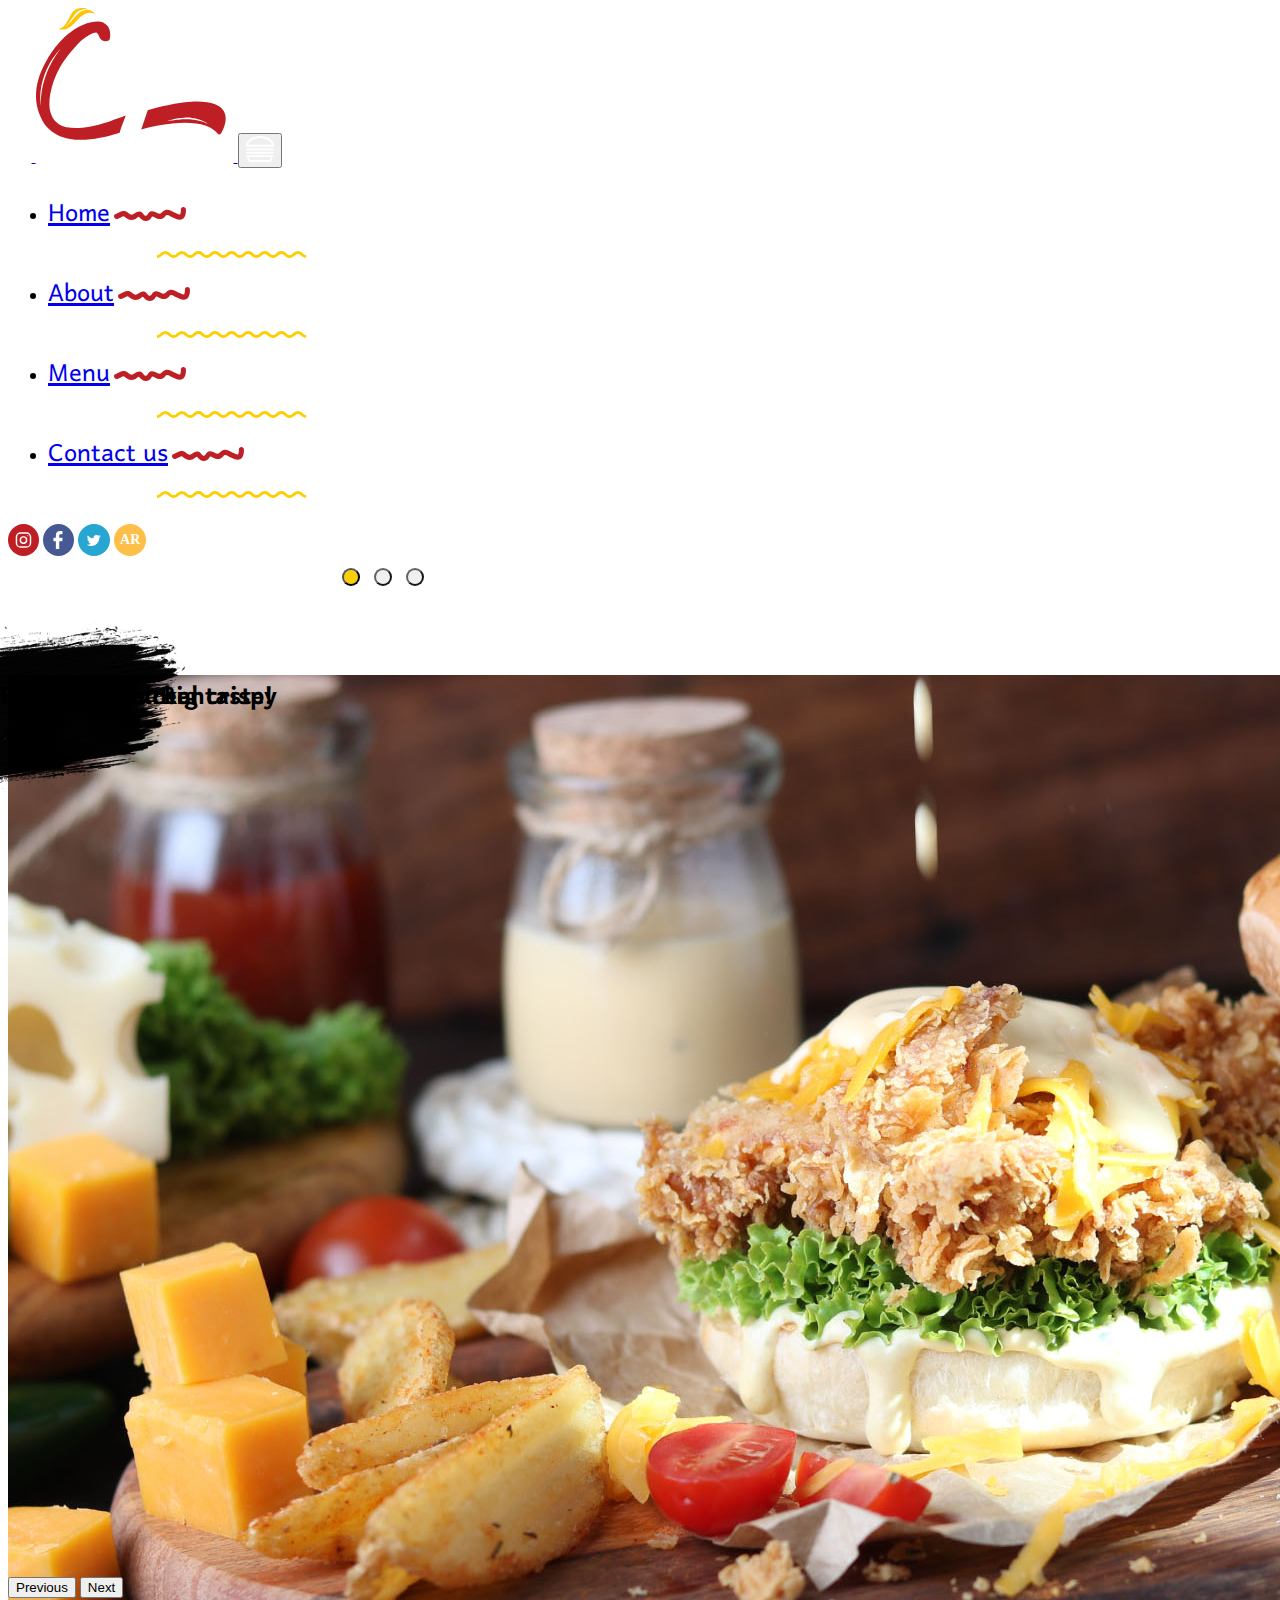
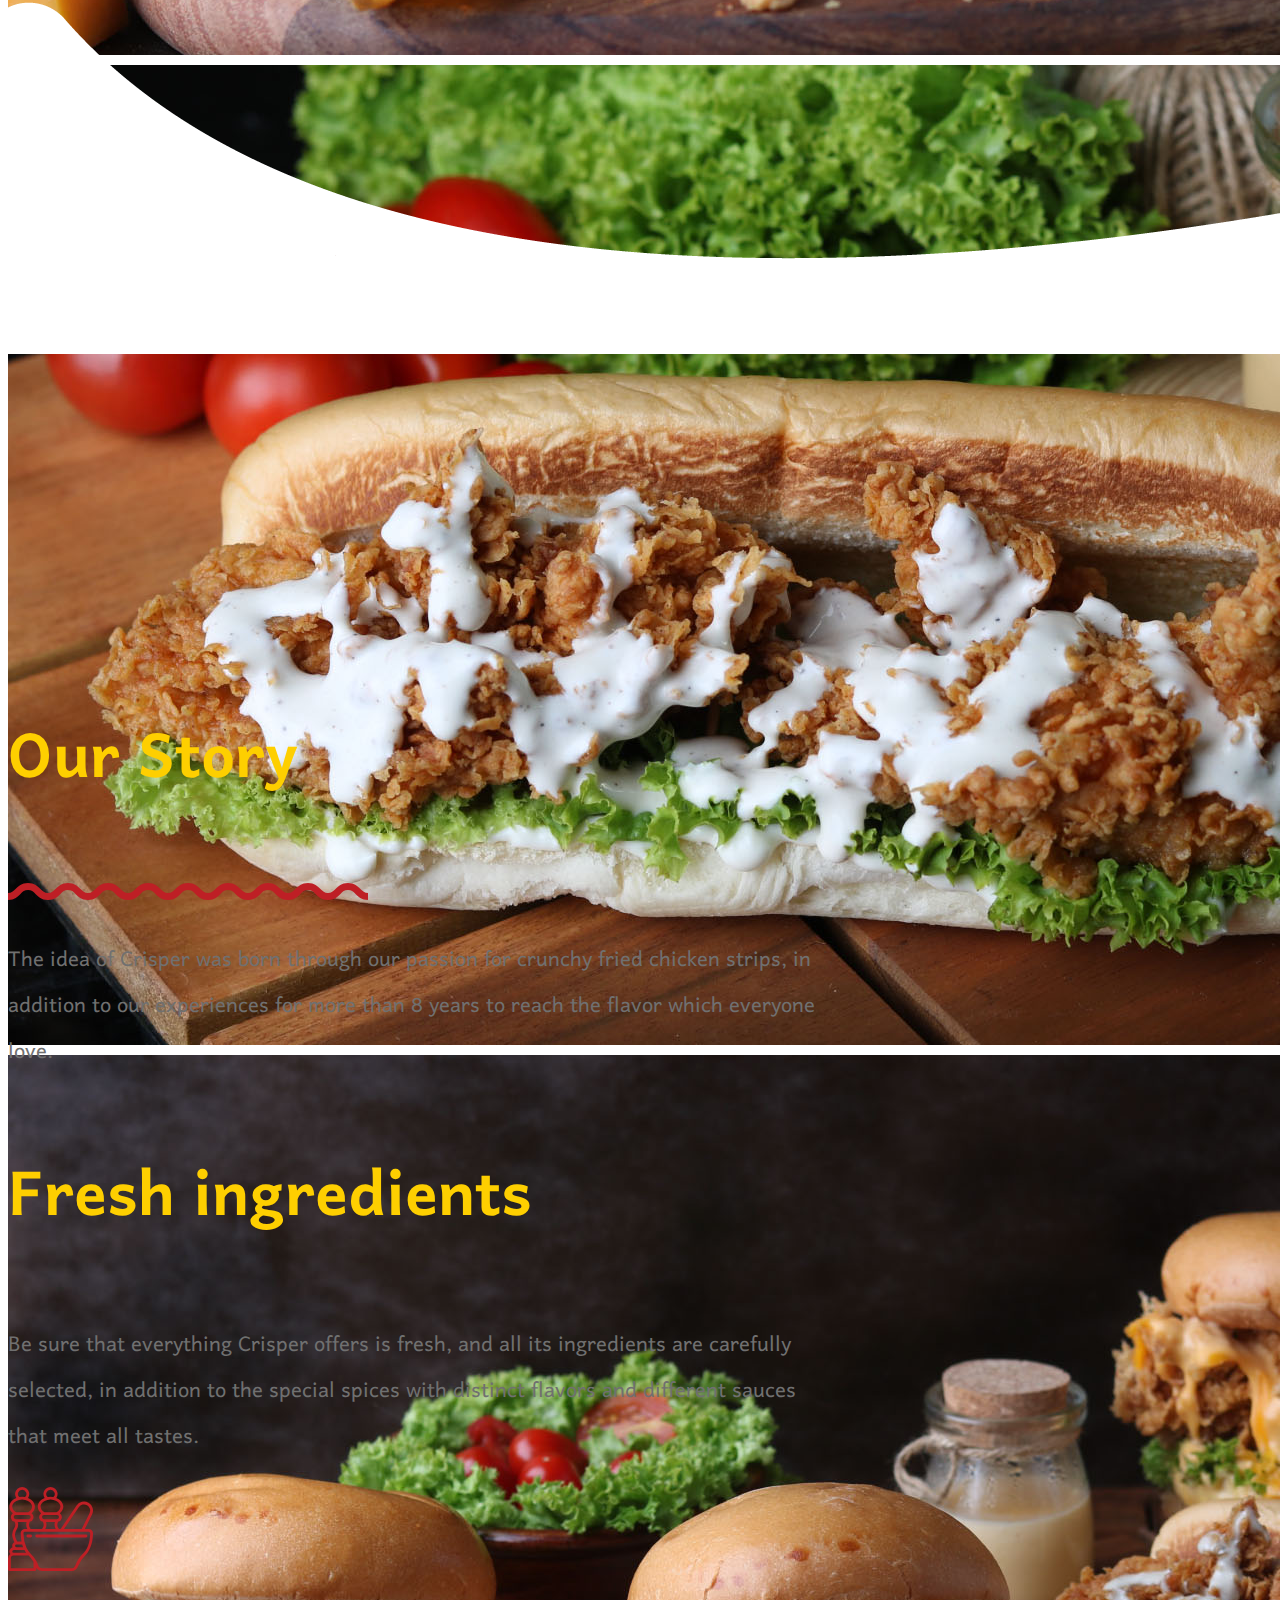
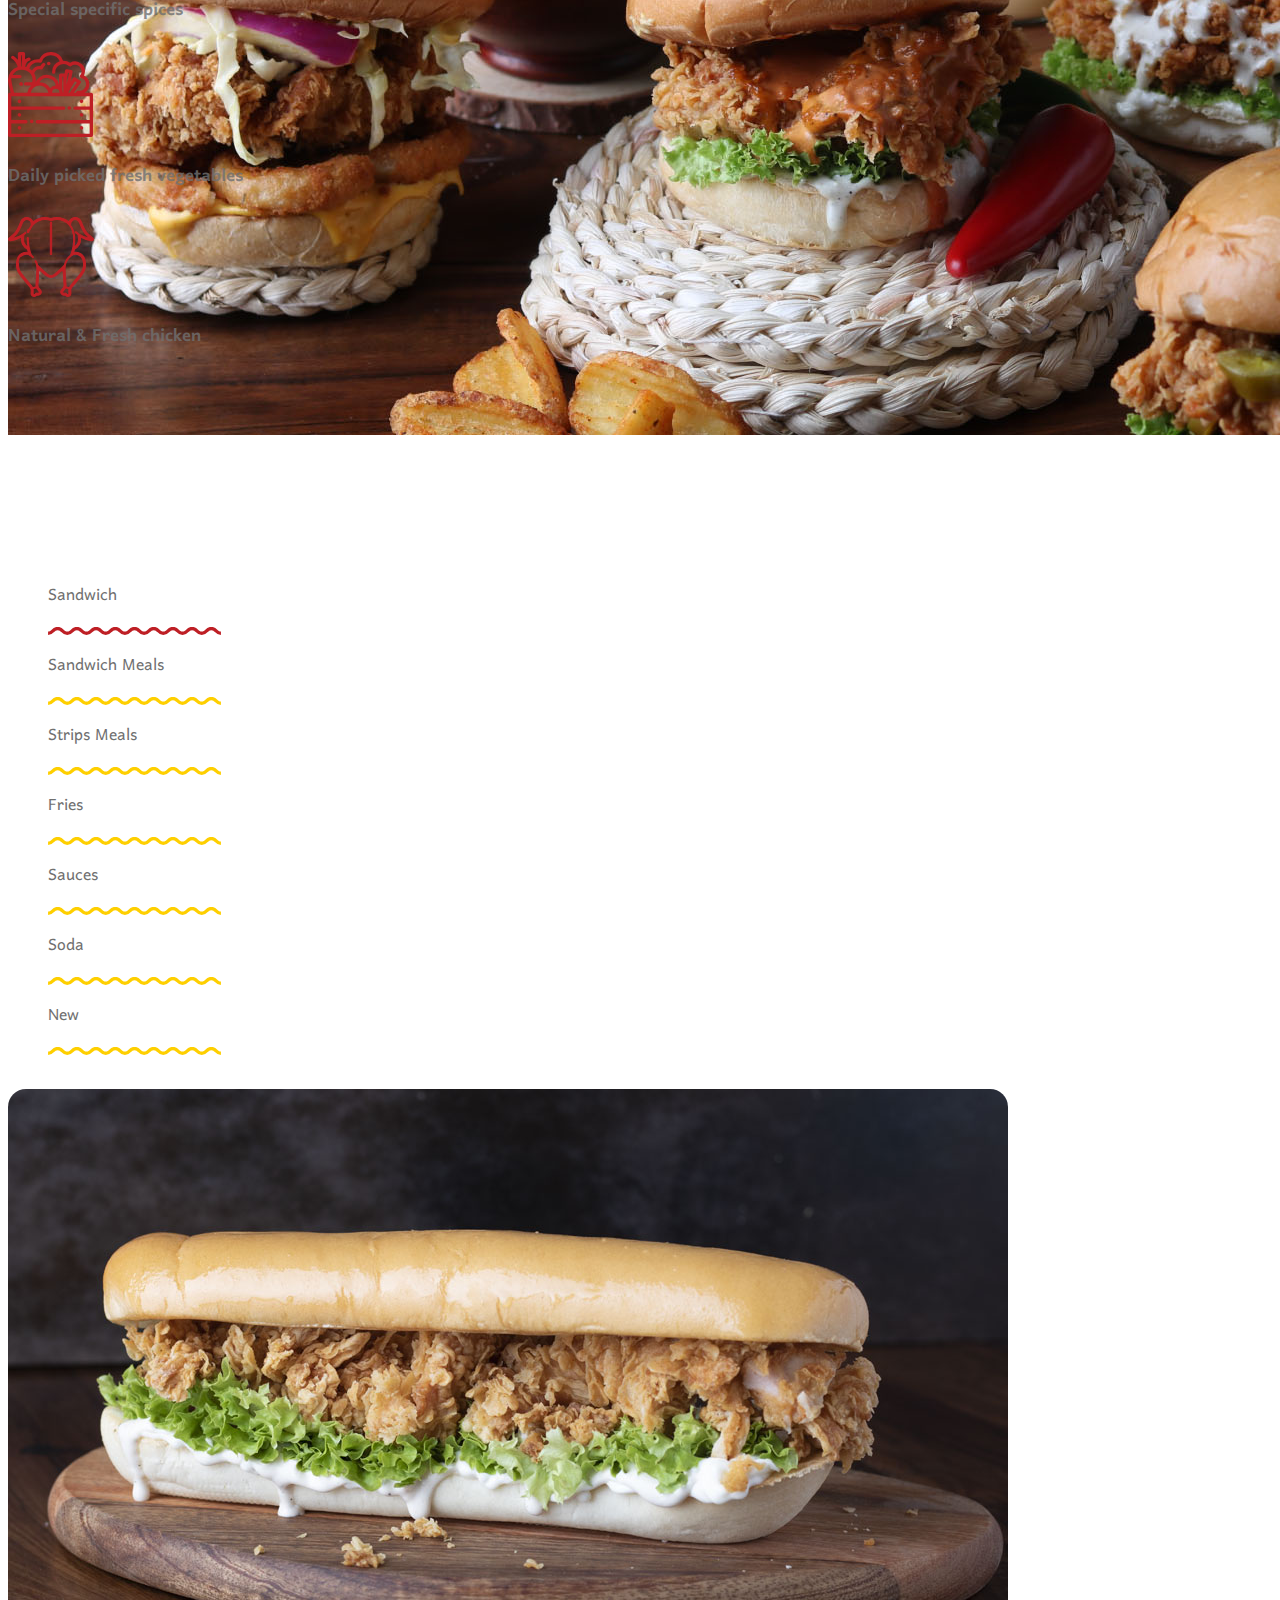
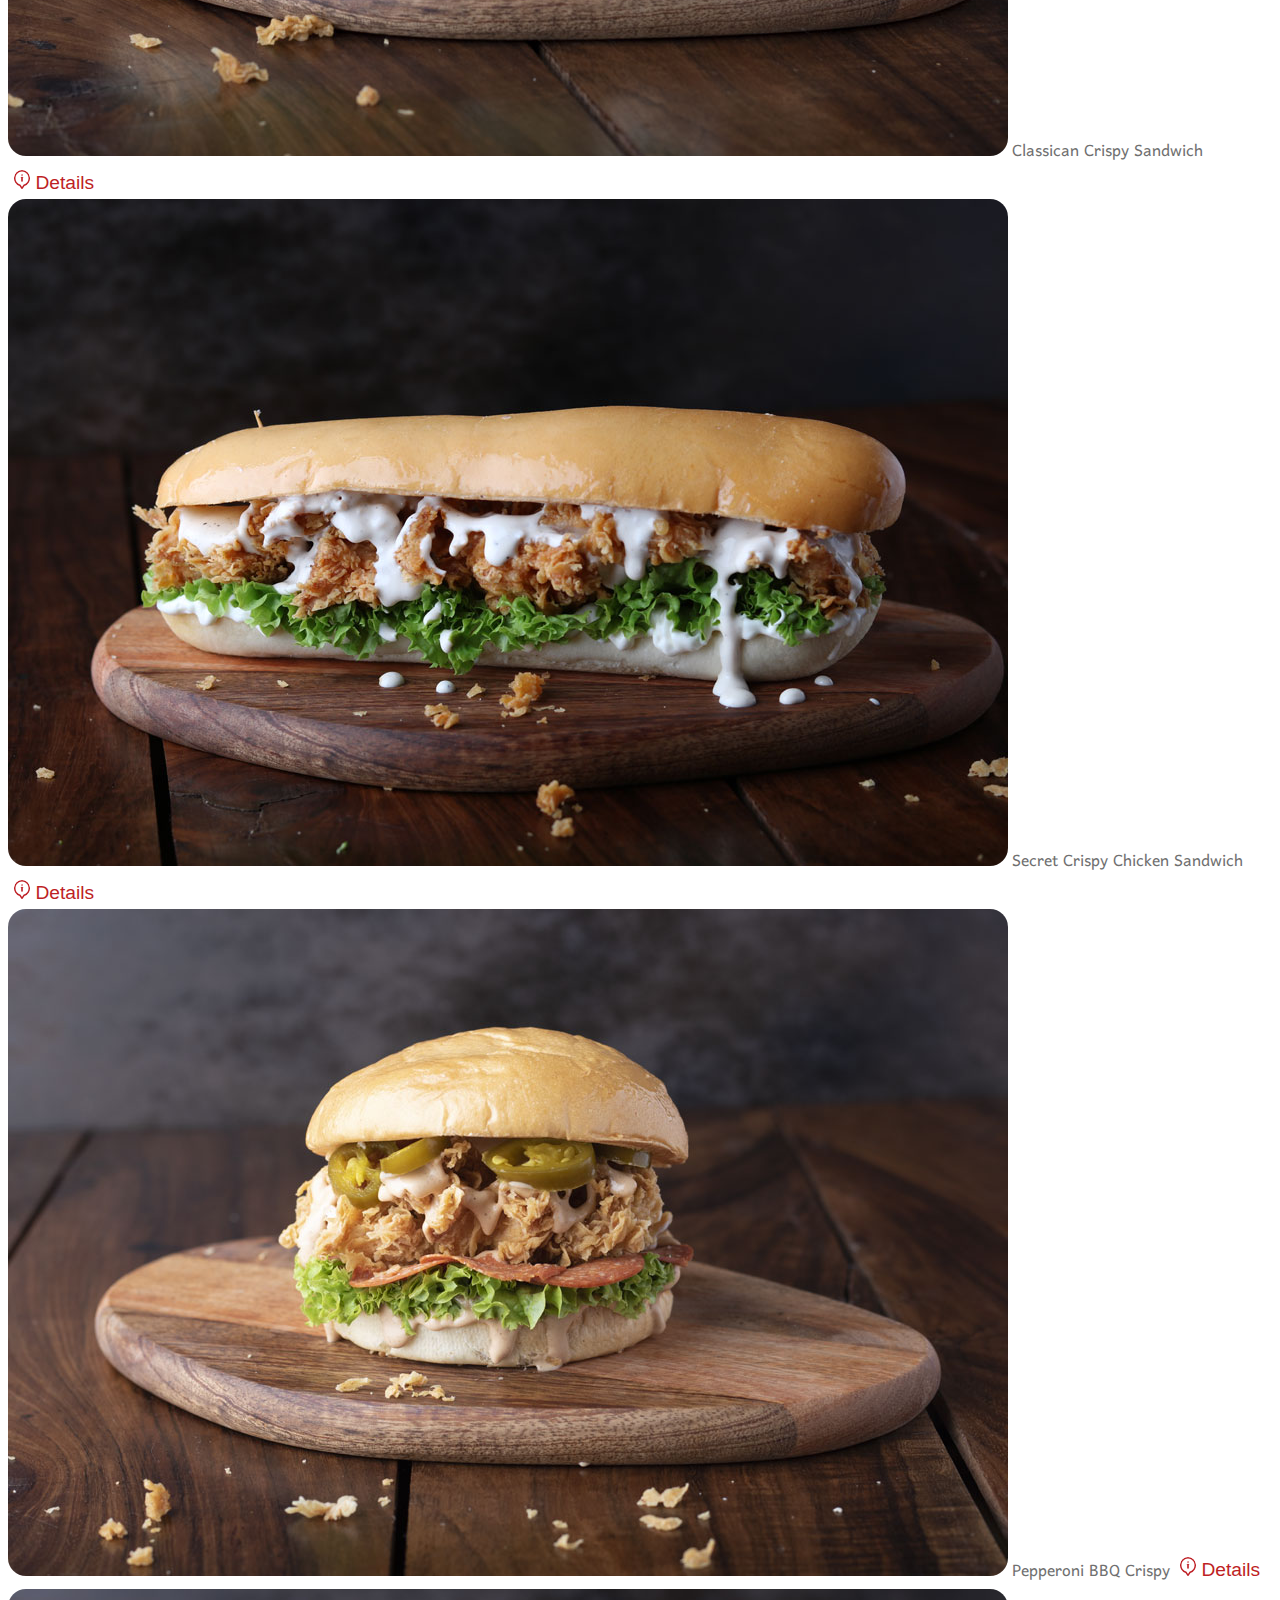
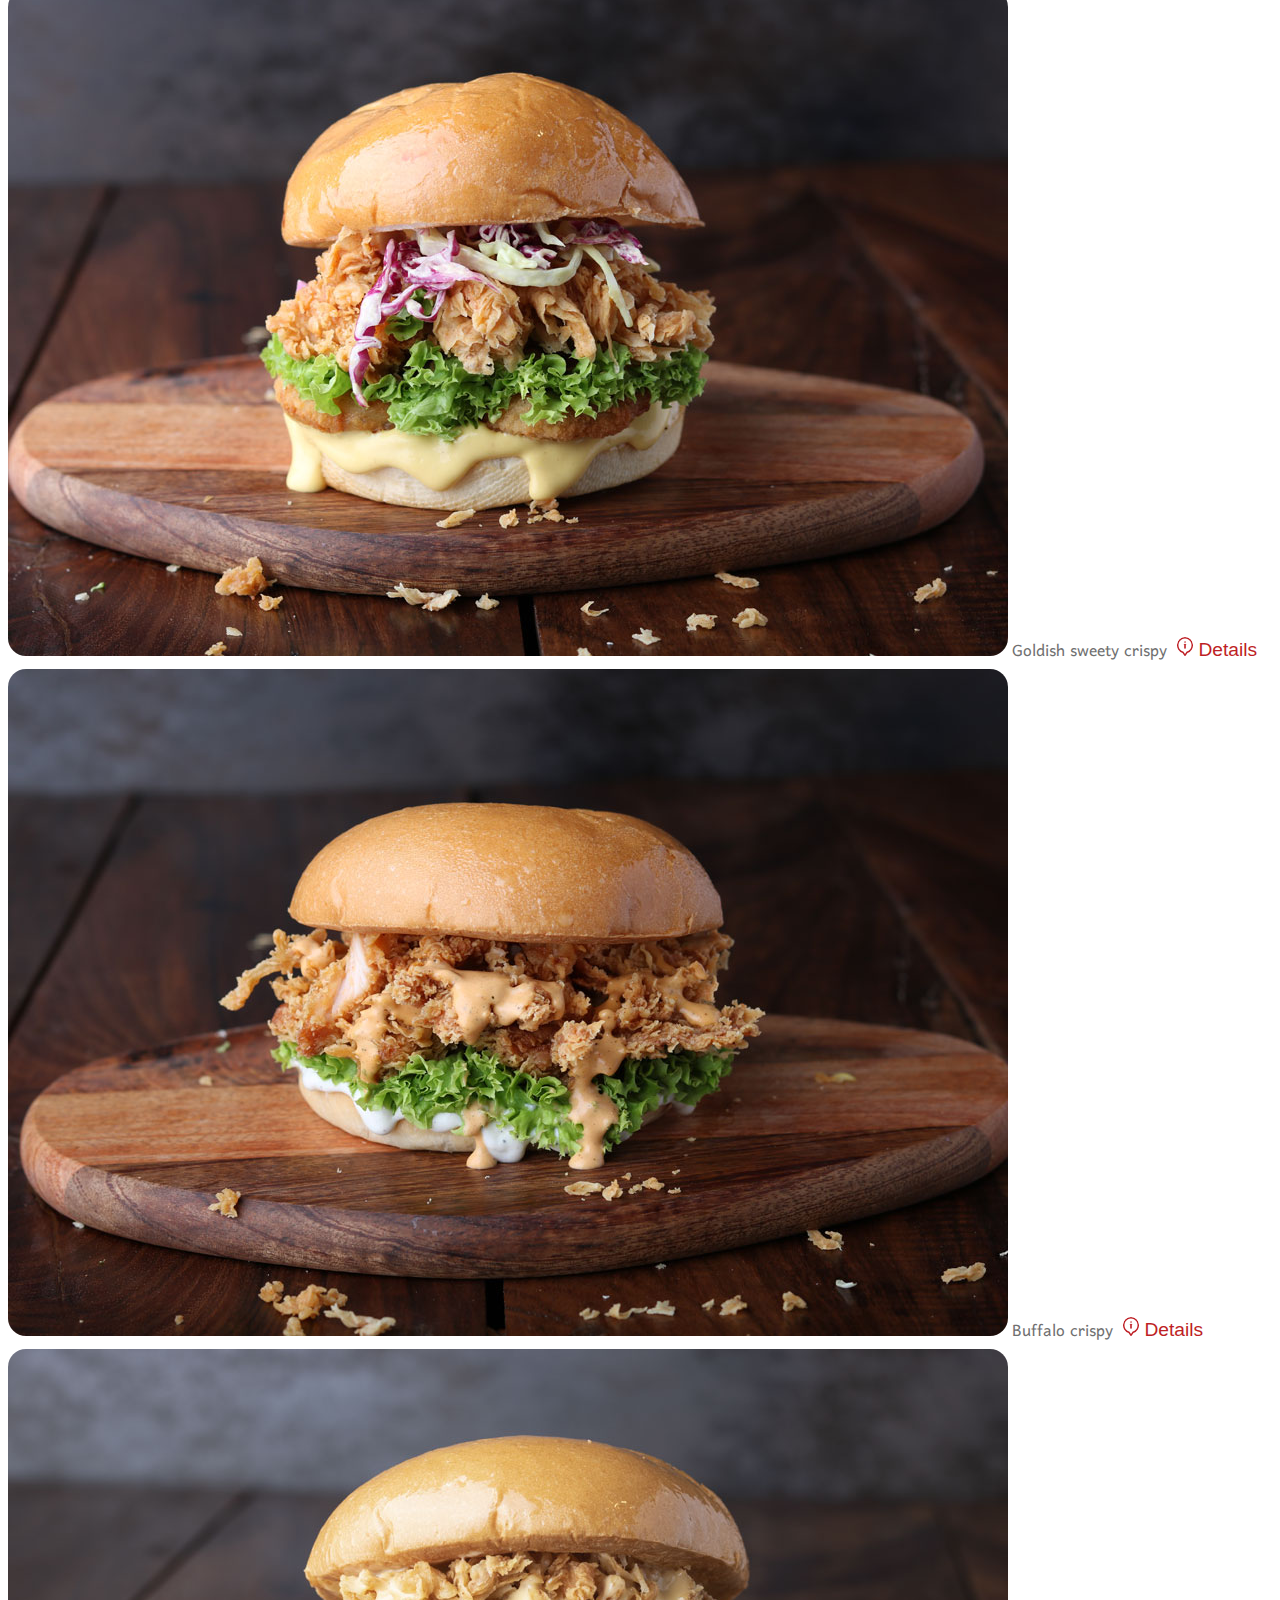
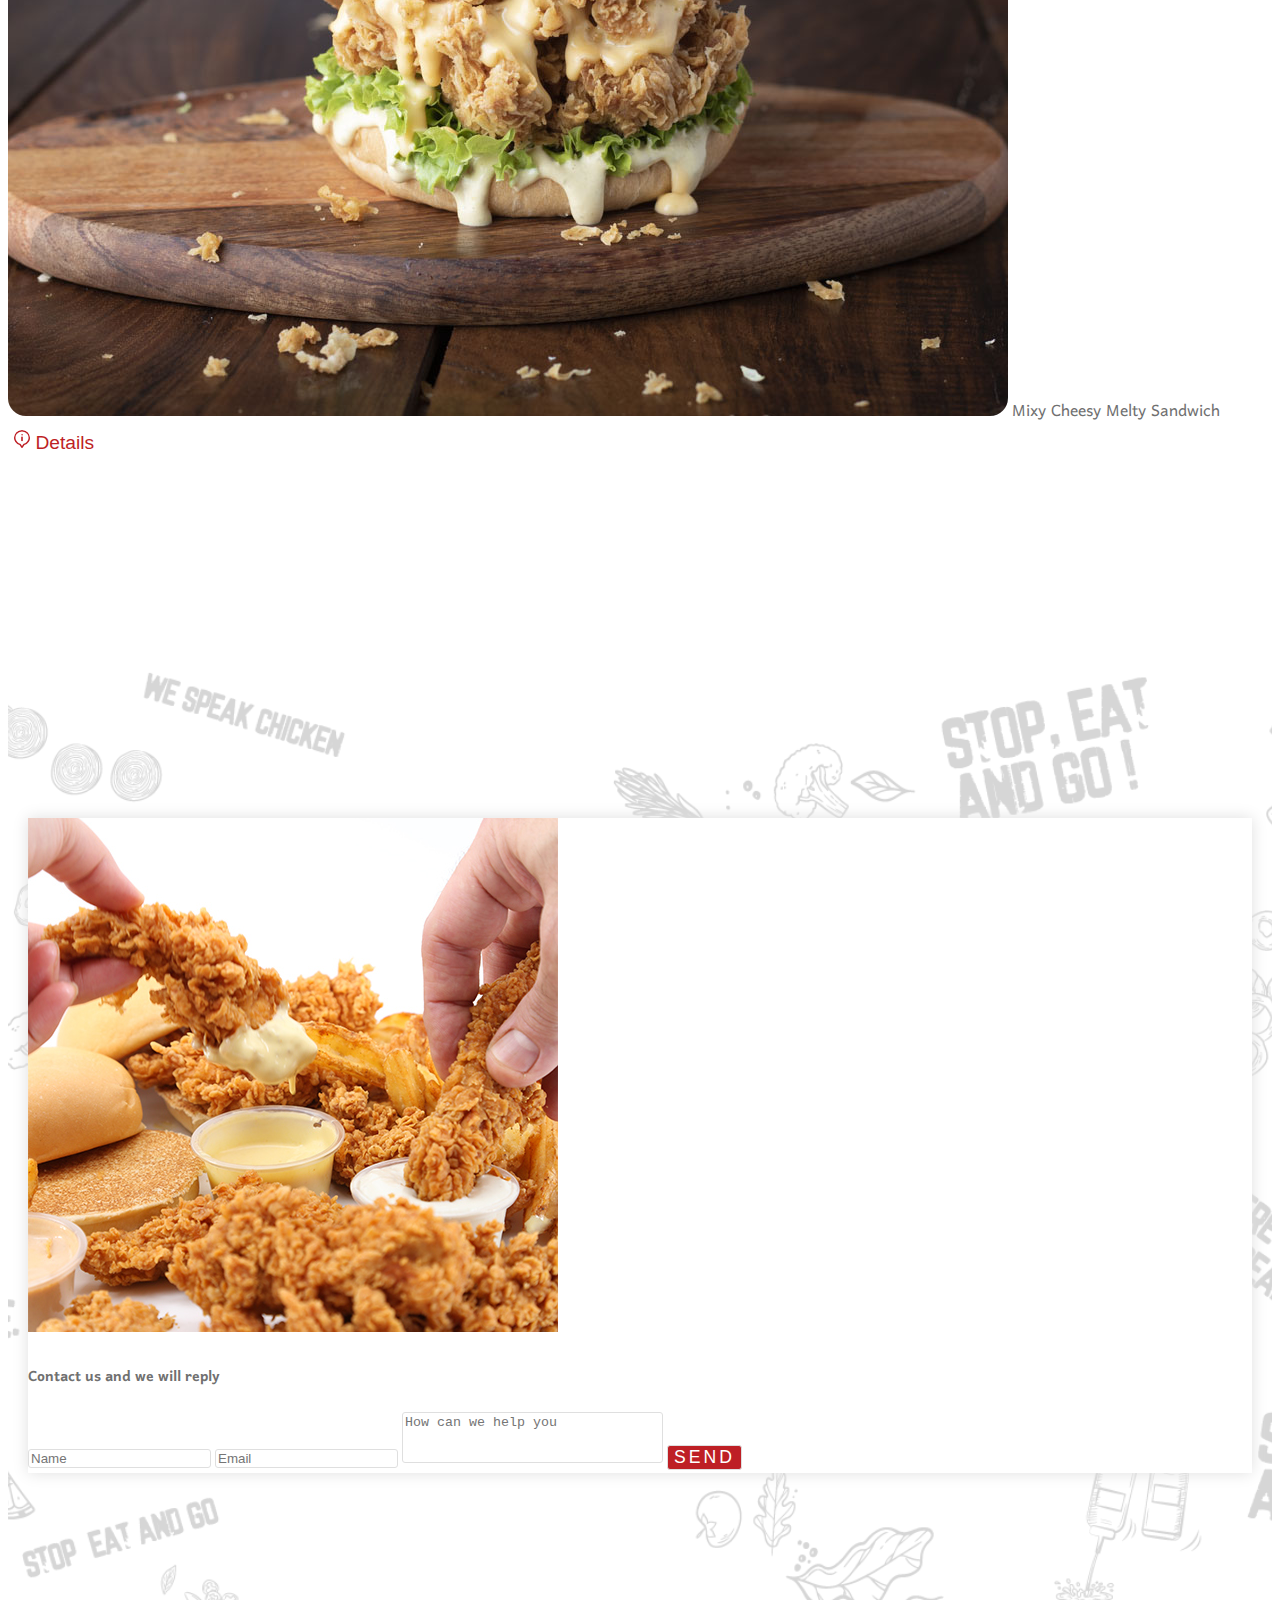
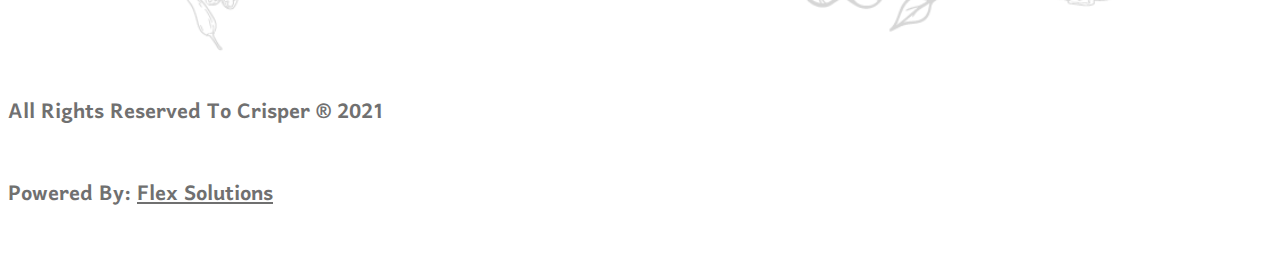
==== index.html @ 3fdb747e "zigzag animation in menu section" ====
<!DOCTYPE html>
<html lang="en">

<head>
    <meta charset="UTF-8">
    <meta http-equiv="X-UA-Compatible" content="IE=edge">
    <meta name="viewport" content="width=device-width, initial-scale=1.0">
    <title>Crisper</title>
    <!-- font link -->
    <link rel="preconnect" href="https://fonts.googleapis.com">
    <link rel="preconnect" href="https://fonts.gstatic.com" crossorigin>
    <link
        href="https://fonts.googleapis.com/css2?family=Harmattan:wght@400;700&family=Merienda:wght@400;700&family=Roboto:wght@300;400;700&display=swap"
        rel="stylesheet">
    <!-- syle link -->
    <link href="https://cdn.jsdelivr.net/npm/bootstrap@5.0.2/dist/css/bootstrap.min.css" rel="stylesheet"
        integrity="sha384-EVSTQN3/azprG1Anm3QDgpJLIm9Nao0Yz1ztcQTwFspd3yD65VohhpuuCOmLASjC" crossorigin="anonymous">
    <link rel="stylesheet" href="css/style.css">
</head>

<body>
    <!-- start navbar -->
    <div class="navbar navbar-expand-lg navbar-dark position-fixed w-100">
        <div class="container justify-content-lg-center">
            <a href="#" class="d-lg-none" style="width: 54px;">
                <svg id="share-icone" xmlns="http://www.w3.org/2000/svg" width="23.567" height="25"
                    viewBox="0 0 23.567 25">
                    <g transform="translate(-13.8)">
                        <path
                            d="M32.893,16.061a4.474,4.474,0,0,0-3.54,1.744l-6.868-3.836a4.484,4.484,0,0,0,.249-1.474,4.386,4.386,0,0,0-.254-1.479l6.863-3.831a4.465,4.465,0,1,0-.924-2.715,4.364,4.364,0,0,0,.254,1.479L21.815,9.78a4.465,4.465,0,1,0,.01,5.425l6.863,3.836a4.467,4.467,0,1,0,4.2-2.98Zm0-14.654a3.068,3.068,0,1,1-3.068,3.068A3.071,3.071,0,0,1,32.893,1.407ZM18.275,15.563a3.068,3.068,0,1,1,3.068-3.068A3.071,3.071,0,0,1,18.275,15.563Zm14.618,8.031a3.068,3.068,0,1,1,3.068-3.068A3.071,3.071,0,0,1,32.893,23.593Z"
                            fill="#fff" />
                    </g>
                </svg>
            </a>
            <a href="#" class="navbar-brand ms-lg-3">
                <!-- Logo SVG -->
                <svg class="img-fluid" id="Group_4293" data-name="Group 4293" xmlns="http://www.w3.org/2000/svg"
                    width="198" height="153.56" viewBox="0 0 198 153.56">
                    <g id="Group_4281" data-name="Group 4281" transform="translate(148.57 54.423)">
                        <path id="Path_3873" data-name="Path 3873"
                            d="M672.49-133.986a30.049,30.049,0,0,0-3.95,6.026q.581-.722,1.213-1.566A29.772,29.772,0,0,0,672.49-133.986Z"
                            transform="translate(-663.847 138.413)" fill="none" />
                        <g id="Group_4280" data-name="Group 4280">
                            <path id="Path_3874" data-name="Path 3874"
                                d="M669.544-130c2.886-3.924,4.655-8.071,4.21-9.7-.044-.162-.149-.222-.394-.155a18.931,18.931,0,0,0-3.54,3.139c-2.639,2.9-5.139,7.591-7.528,13.652C664.7-124.236,666.838-126.386,669.544-130Z"
                                transform="translate(-662.291 139.88)" fill="none" />
                        </g>
                    </g>
                    <path id="Path_3875" data-name="Path 3875"
                        d="M494.4-191.292c4.862-1.172,7.293-4.838,9.416-8.846,1.148-2.166,2.277-4.348,3.559-6.436a11.528,11.528,0,0,1,6.822-5.16,14.962,14.962,0,0,1,9.559.373c.149.055.29.133.448.206a41.6,41.6,0,0,0-4.456.047,13.294,13.294,0,0,0-9.639,5.992c-1.793,2.553-3.543,5.138-5.378,7.661a29.141,29.141,0,0,1-2.254,2.476l.194.268a17.611,17.611,0,0,0,2.605-2.018c2.736-3.06,5.23-6.345,8.1-9.272a13.3,13.3,0,0,1,10.176-4.4,9.777,9.777,0,0,1,7.647,4.183c-.656-.246-1.084-.392-1.5-.566-3.863-1.61-7.347-.712-10.712,1.46-3.339,2.154-5.725,5.27-8.488,8.008-2.4,2.381-4.834,4.723-8.128,5.9A14.242,14.242,0,0,1,494.4-191.292Z"
                        transform="translate(-471.923 212.344)" fill="#ffc300" />
                    <g id="white">
                        <path id="Path_3872" data-name="Path 3872"
                            d="M564.471-133.777a5.9,5.9,0,0,0-1.267-1.872,5.937,5.937,0,0,0-1.89-1.261,5.947,5.947,0,0,0-2.321-.46,9.186,9.186,0,0,0-2.8.427,7.321,7.321,0,0,0-2.46,1.326,6.663,6.663,0,0,0-1.731,2.2,6.6,6.6,0,0,0-.655,2.947,5.952,5.952,0,0,0,.558,2.5,7.775,7.775,0,0,0,1.377,2.052,7.153,7.153,0,0,0,2.021,1.53,5.626,5.626,0,0,0,2.566.625,5.569,5.569,0,0,0,2.88-.815,8.619,8.619,0,0,0,2.14-1.813,9.11,9.11,0,0,0,1.47-2.378,6.87,6.87,0,0,0,.575-2.663A5.938,5.938,0,0,0,564.471-133.777Z"
                            transform="translate(-486.1 193.678)" fill="#fff" />
                        <g id="Group_4284" data-name="Group 4284" transform="translate(17.749 124.849)">
                            <g id="Group_4283" data-name="Group 4283" transform="translate(0 0)">
                                <path id="Path_3876" data-name="Path 3876"
                                    d="M492.272-13.383a2.977,2.977,0,0,1-1.724-.46,3.889,3.889,0,0,1-1.189-1.253,7.46,7.46,0,0,1-.752-1.7,10.978,10.978,0,0,1-.391-1.837,13.379,13.379,0,0,1-.113-1.632,12.3,12.3,0,0,1,.14-1.775,11.355,11.355,0,0,1,.459-1.941,7.369,7.369,0,0,1,.855-1.778,4.474,4.474,0,0,1,1.319-1.311,3.48,3.48,0,0,1,1.865-.519,3.233,3.233,0,0,1,1.836.458,3.053,3.053,0,0,1,1.117,1.262,3.377,3.377,0,0,1,.391,1.282c.01.33.014.511.014.541a5.566,5.566,0,0,1-.3,1.787,5.459,5.459,0,0,1-.973,1.73.5.5,0,0,1-.288.185c-.085.008-.136.012-.153.012a.6.6,0,0,1-.352-.109.465.465,0,0,1-.194-.269c-.009-.08-.013-.127-.013-.138a.554.554,0,0,1,.125-.351,3.671,3.671,0,0,0,.6-1.013,5.37,5.37,0,0,0,.338-1.148,5.922,5.922,0,0,0,.09-.936,2.22,2.22,0,0,0-.369-1.36.982.982,0,0,0-.837-.35,1.911,1.911,0,0,0-1.278.495,4.109,4.109,0,0,0-.918,1.228,8.363,8.363,0,0,0-.608,1.6,12.632,12.632,0,0,0-.329,1.635,10.839,10.839,0,0,0-.1,1.3,12.881,12.881,0,0,0,.283,3.042,3.351,3.351,0,0,0,.761,1.574,1.432,1.432,0,0,0,1.036.456,1.6,1.6,0,0,0,.914-.341,2.5,2.5,0,0,0,.774-.994,4.231,4.231,0,0,0,.348-1.644.528.528,0,0,1,.171-.379.576.576,0,0,1,.4-.161.568.568,0,0,1,.4.156.508.508,0,0,1,.157.376,5.085,5.085,0,0,1-.873,2.873A3.1,3.1,0,0,1,492.272-13.383Z"
                                    transform="translate(-488.103 41.498)" fill="#fff" />
                                <path id="Path_3877" data-name="Path 3877"
                                    d="M501.9-13.359a1.112,1.112,0,0,1-.861-.384,1.887,1.887,0,0,1-.382-1.329q0-3.953-.131-5.253a21.046,21.046,0,0,0-.391-2.475,1.479,1.479,0,0,1-.027-.276.859.859,0,0,1,.2-.569.961.961,0,0,1,.738-.345,1.167,1.167,0,0,1,.82.34,2.192,2.192,0,0,1,.576,1.2,12.8,12.8,0,0,1,.216,1.95q.856-3.589,2.1-3.981a2.153,2.153,0,0,1,.558-.1,1.5,1.5,0,0,1,.594.09.492.492,0,0,1,.36.5.586.586,0,0,1-.167.41.587.587,0,0,1-.419.189,1.406,1.406,0,0,1-.265-.015,1.641,1.641,0,0,0-.311-.014q-.818.035-1.774,4.972a31.532,31.532,0,0,0-.4,4.155Q502.887-13.4,501.9-13.359Z"
                                    transform="translate(-491.091 40.751)" fill="#fff" />
                                <path id="Path_3878" data-name="Path 3878"
                                    d="M515.292-12.934a.312.312,0,0,1-.081,0,1.769,1.769,0,0,1-1.175-.569,3.827,3.827,0,0,1-.789-1.284,6.249,6.249,0,0,1-.387-1.569,7.48,7.48,0,0,1-.518,1.269,3.431,3.431,0,0,1-.747.985,1.608,1.608,0,0,1-1.013.422,1.572,1.572,0,0,1-1.247-.469,3.763,3.763,0,0,1-.829-1.341,8.889,8.889,0,0,1-.472-1.851,12.746,12.746,0,0,1-.162-1.615c-.006-.4-.009-.658-.008-.777q0-2.952.756-3.442a1.216,1.216,0,0,1,.63-.21,1.094,1.094,0,0,1,.887.335,1.152,1.152,0,0,1,.346.818,1.679,1.679,0,0,1-.062.433,10.528,10.528,0,0,0-.189,2.487,13.151,13.151,0,0,0,.324,3.488c.119.376.279.557.478.547q.989-.053,1.684-6.818.1-.954.135-1.439l.018-.179a.893.893,0,0,1,.355-.643,1.282,1.282,0,0,1,.689-.243,1.181,1.181,0,0,1,.878.325,1.374,1.374,0,0,1,.4,1.087q-.009.787-.054,1.7-.063,1.283-.063,2.6,0,.778.027,1.563a11.027,11.027,0,0,0,.685,3.711.449.449,0,0,1,.035.167.478.478,0,0,1-.125.3A.554.554,0,0,1,515.292-12.934Z"
                                    transform="translate(-493.023 40.756)" fill="#fff" />
                                <path id="Path_3879" data-name="Path 3879"
                                    d="M527.045-13.434a.438.438,0,0,1-.125-.008,2.917,2.917,0,0,1-2.2-1.277,4.638,4.638,0,0,1-.576-2.359A20.609,20.609,0,0,1,524.38-20a17.708,17.708,0,0,0,.225-2.361,3.753,3.753,0,0,0-.027-.529.4.4,0,0,0-.081-.222.149.149,0,0,0-.117-.044q-.81.064-1.909,6.218-.333,1.966-.387,2.237a.888.888,0,0,1-.4.562,1.475,1.475,0,0,1-.707.234,1.171,1.171,0,0,1-.617-.122.928.928,0,0,1-.437-.439,1.5,1.5,0,0,1-.144-.67c.054-.879.08-1.645.081-2.294a22.451,22.451,0,0,0-.549-5.631,1.346,1.346,0,0,1-.045-.336.833.833,0,0,1,.162-.511.964.964,0,0,1,.729-.382,1.18,1.18,0,0,1,.837.312,2.238,2.238,0,0,1,.639,1.174,15.333,15.333,0,0,1,.406,2.376,13.152,13.152,0,0,1,.7-2.109,5.552,5.552,0,0,1,1-1.592,2.03,2.03,0,0,1,1.36-.684,1.419,1.419,0,0,1,1.45.945,4.2,4.2,0,0,1,.4,1.853,16.6,16.6,0,0,1-.171,1.964,23.473,23.473,0,0,0-.27,3.045,7.088,7.088,0,0,0,.108,1.278,1.812,1.812,0,0,0,.738,1.287.47.47,0,0,1,.234.418.67.67,0,0,1-.045.228A.554.554,0,0,1,527.045-13.434Z"
                                    transform="translate(-495.861 40.809)" fill="#fff" />
                                <path id="Path_3880" data-name="Path 3880"
                                    d="M534.644-15.491a2.445,2.445,0,0,1-2.386-1.176,7.361,7.361,0,0,1-1.1-4.257,9.289,9.289,0,0,1,.469-2.912,4.793,4.793,0,0,1,1.719-2.532,3.018,3.018,0,0,1,1.468-.512,1.931,1.931,0,0,1,1.945,1.011,3.715,3.715,0,0,1,.531,2c0,.092-.006.186-.009.278a.55.55,0,0,1-.166.379.6.6,0,0,1-.365.174.453.453,0,0,1-.383-.123.477.477,0,0,1-.148-.352v-.313a1.444,1.444,0,0,0-.379-1.2.577.577,0,0,0-.4-.114q-.649.062-1.278,1.373a7.667,7.667,0,0,0-.658,3.377,8.34,8.34,0,0,0,.225,2.161,2.33,2.33,0,0,0,.6,1.142,1.058,1.058,0,0,0,.82.289,1.272,1.272,0,0,0,.806-.5,2.978,2.978,0,0,0,.6-1.14,5,5,0,0,0,.2-1.405q0-.285-.009-.572a.565.565,0,0,1,.117-.351.556.556,0,0,1,.387-.226.532.532,0,0,1,.374.092.471.471,0,0,1,.185.344c.018.2.026.391.026.587a5.835,5.835,0,0,1-.567,2.632A3.109,3.109,0,0,1,534.644-15.491Z"
                                    transform="translate(-498.822 41.324)" fill="#fff" />
                                <path id="Path_3881" data-name="Path 3881"
                                    d="M549.065-15.994a2.138,2.138,0,0,1-1.531-.427,2.175,2.175,0,0,1-.37-.352A5.418,5.418,0,0,1,546.2-20.3q0-1.7.117-3.232.1-1.263.1-1.692a3.339,3.339,0,0,0-.054-.642c-.036-.19-.127-.276-.27-.261q-.559.061-1.026,2.034a31.762,31.762,0,0,0-.64,3.868q-.207,1.857-.243,2.681a.93.93,0,0,1-.306.677,1.159,1.159,0,0,1-.676.3,1.134,1.134,0,0,1-.832-.267,1.508,1.508,0,0,1-.491-1.063,41.749,41.749,0,0,1-.36-5.051q0-4.024.387-8.024a1.057,1.057,0,0,1,.347-.719,1.182,1.182,0,0,1,.68-.307,1.206,1.206,0,0,1,.63.1,1.142,1.142,0,0,1,.612,1.142l-.018.136q-.334,4.533-.351,7.78.972-4.922,2.81-5.121,2.089-.23,2.089,2.924,0,1.072-.117,2.633-.117,1.443-.116,2.481,0,2.28.955,2.923a.443.443,0,0,1,.206.379.551.551,0,0,1-.062.24A.628.628,0,0,1,549.065-15.994Z"
                                    transform="translate(-501.402 42.596)" fill="#fff" />
                                <path id="Path_3882" data-name="Path 3882"
                                    d="M557.291-13.325a2.78,2.78,0,0,1-1.824-.3,2.207,2.207,0,0,1-.955-1.14,4.219,4.219,0,0,1-.256-1.449q0-.671.594-.74.569-.066.567.4a1.832,1.832,0,0,0,.478,1.428,1.063,1.063,0,0,0,.891.216q2.349-.282,2.35-5.041,0-.6-.081-2.52a10.606,10.606,0,0,1-.657,1.837,4.833,4.833,0,0,1-.955,1.389,2.2,2.2,0,0,1-1.314.64,2.227,2.227,0,0,1-2.4-1.694,10.535,10.535,0,0,1-.612-3.908,17.6,17.6,0,0,1,.134-2.152,10.457,10.457,0,0,1,.3-1.554,1.083,1.083,0,0,1,.406-.606,1.34,1.34,0,0,1,.648-.258,1.139,1.139,0,0,1,.684.13.886.886,0,0,1,.437.458,1.517,1.517,0,0,1,.113.536,2.261,2.261,0,0,1-.072.532c-.049.194-.1.5-.158.917s-.107.9-.153,1.44-.068,1.094-.068,1.653a10.52,10.52,0,0,0,.1,1.549,3.236,3.236,0,0,0,.343,1.126.642.642,0,0,0,.671.368q.72-.086,1.288-2a23.153,23.153,0,0,0,.729-3.727,26.316,26.316,0,0,0,.225-2.638,1.148,1.148,0,0,1,.3-.827,1.127,1.127,0,0,1,.694-.357,1.074,1.074,0,0,1,.891.315,1.8,1.8,0,0,1,.45,1.263c.03.532.086,1.2.171,2.008q.287,2.834.288,4.891a19.942,19.942,0,0,1-.188,2.885,6.366,6.366,0,0,1-1.954,4.086A3.933,3.933,0,0,1,557.291-13.325Z"
                                    transform="translate(-504.288 42.005)" fill="#fff" />
                                <path id="Path_3883" data-name="Path 3883"
                                    d="M576.395-20.726a2.8,2.8,0,0,1-1.725-.252,3.25,3.25,0,0,1-1.188-1.106,6.459,6.459,0,0,1-.753-1.6,10.108,10.108,0,0,1-.391-1.787,12.736,12.736,0,0,1-.113-1.617,12.8,12.8,0,0,1,.14-1.793,12.364,12.364,0,0,1,.459-2,8.47,8.47,0,0,1,.855-1.887A5.373,5.373,0,0,1,575-34.245a3.844,3.844,0,0,1,1.864-.742,3.01,3.01,0,0,1,1.837.248,2.6,2.6,0,0,1,1.117,1.139,3.071,3.071,0,0,1,.391,1.24c.009.329.013.509.013.539a5.885,5.885,0,0,1-.3,1.819,6.326,6.326,0,0,1-.973,1.837.583.583,0,0,1-.288.218c-.084.017-.134.027-.153.029a.559.559,0,0,1-.351-.07.4.4,0,0,1-.194-.247c-.01-.079-.014-.125-.014-.137a.618.618,0,0,1,.126-.365,4.236,4.236,0,0,0,.6-1.081A5.937,5.937,0,0,0,579.015-31a6.087,6.087,0,0,0,.089-.946,2.041,2.041,0,0,0-.369-1.319.887.887,0,0,0-.837-.255,2.158,2.158,0,0,0-1.279.643,4.843,4.843,0,0,0-.918,1.338,9.323,9.323,0,0,0-.608,1.671,13.132,13.132,0,0,0-.329,1.675,11.323,11.323,0,0,0-.1,1.314,12.457,12.457,0,0,0,.284,3.007,2.9,2.9,0,0,0,.761,1.483,1.287,1.287,0,0,0,1.036.333,1.821,1.821,0,0,0,.914-.448,2.952,2.952,0,0,0,.774-1.082,4.523,4.523,0,0,0,.347-1.682.6.6,0,0,1,.171-.4.646.646,0,0,1,.4-.205.514.514,0,0,1,.4.112.453.453,0,0,1,.157.359,5.568,5.568,0,0,1-.873,2.969A3.574,3.574,0,0,1,576.395-20.726Z"
                                    transform="translate(-509.046 43.35)" fill="#fff" />
                                <path id="Path_3884" data-name="Path 3884"
                                    d="M592.277-21.476a2.106,2.106,0,0,1-1.531-.392,2.051,2.051,0,0,1-.369-.343,5.312,5.312,0,0,1-.964-3.5q0-1.7.117-3.234.1-1.265.1-1.7a3.377,3.377,0,0,0-.054-.641c-.035-.189-.126-.273-.27-.254q-.56.075-1.027,2.061a32.832,32.832,0,0,0-.64,3.887q-.207,1.861-.243,2.689a.968.968,0,0,1-.306.685,1.2,1.2,0,0,1-.675.324,1.111,1.111,0,0,1-.833-.241,1.453,1.453,0,0,1-.491-1.047,41.455,41.455,0,0,1-.36-5.039q0-4.024.387-8.036a1.1,1.1,0,0,1,.347-.731,1.224,1.224,0,0,1,.68-.329,1.2,1.2,0,0,1,.631.085,1.107,1.107,0,0,1,.612,1.125l-.018.136q-.335,4.542-.352,7.79.973-4.95,2.81-5.2,2.089-.284,2.089,2.873,0,1.072-.117,2.635-.117,1.446-.117,2.484,0,2.28.955,2.9a.435.435,0,0,1,.207.374.577.577,0,0,1-.063.241A.648.648,0,0,1,592.277-21.476Z"
                                    transform="translate(-512.16 43.922)" fill="#fff" />
                                <path id="Path_3885" data-name="Path 3885"
                                    d="M598.267-24.1a1.3,1.3,0,0,1-.806-.167,1.467,1.467,0,0,1-.635-.817,12.664,12.664,0,0,1-.657-4.489q0-1.663.153-3.239a.824.824,0,0,1,.343-.6,1.461,1.461,0,0,1,.7-.288,1.368,1.368,0,0,1,.639.061.869.869,0,0,1,.469.366,1.219,1.219,0,0,1,.162.653q-.126,1.778-.126,2.976l.009.911a11.411,11.411,0,0,0,.621,3.618.816.816,0,0,1,.036.236.617.617,0,0,1-.189.437A1.19,1.19,0,0,1,598.267-24.1Zm-.531-10.568a.819.819,0,0,1-.771-.315,1.461,1.461,0,0,1-.319-.976,1.841,1.841,0,0,1,.319-1.067,1.113,1.113,0,0,1,.771-.529.816.816,0,0,1,.77.321,1.468,1.468,0,0,1,.32.98,1.83,1.83,0,0,1-.32,1.063A1.115,1.115,0,0,1,597.736-34.667Z"
                                    transform="translate(-515.008 43.981)" fill="#fff" />
                                <path id="Path_3886" data-name="Path 3886"
                                    d="M605.038-24.217a2.347,2.347,0,0,1-2.386-1.074,7.121,7.121,0,0,1-1.1-4.206,9.494,9.494,0,0,1,.469-2.934,5.061,5.061,0,0,1,1.72-2.61,3.118,3.118,0,0,1,1.467-.572,1.852,1.852,0,0,1,1.945.938,3.621,3.621,0,0,1,.531,1.977c0,.093-.006.186-.009.279a.559.559,0,0,1-.167.384.616.616,0,0,1-.364.187.442.442,0,0,1-.383-.11.461.461,0,0,1-.148-.347v-.312q0-.922-.378-1.184a.561.561,0,0,0-.4-.1c-.432.058-.86.532-1.278,1.423a7.866,7.866,0,0,0-.657,3.405,8.244,8.244,0,0,0,.225,2.152,2.2,2.2,0,0,0,.6,1.117,1.02,1.02,0,0,0,.819.257,1.338,1.338,0,0,0,.807-.528,3.083,3.083,0,0,0,.6-1.162,5.071,5.071,0,0,0,.2-1.412l-.009-.572a.584.584,0,0,1,.117-.355.577.577,0,0,1,.387-.239.516.516,0,0,1,.374.08.456.456,0,0,1,.185.338c.02.194.026.39.027.587a6,6,0,0,1-.567,2.65A3.27,3.27,0,0,1,605.038-24.217Z"
                                    transform="translate(-516.348 43.501)" fill="#fff" />
                                <path id="Path_3887" data-name="Path 3887"
                                    d="M618.541-24.91a.738.738,0,0,1-.153,0,2.559,2.559,0,0,1-1.346-.525,3.329,3.329,0,0,1-.842-1.036,13.465,13.465,0,0,1-.595-1.282,12.64,12.64,0,0,0-.536-1.191,3.6,3.6,0,0,0-.734-.986c0,.256,0,.5.013.744s.013.474.014.7-.008.463-.018.69a2.661,2.661,0,0,1-.612,1.967,1.336,1.336,0,0,1-.667.293,1.261,1.261,0,0,1-.621-.07.856.856,0,0,1-.46-.414,1.547,1.547,0,0,1-.162-.747c.006-.063.012-.127.019-.19q.162-2.6.161-5.243a65.229,65.229,0,0,0-.45-7.836V-40.1a.941.941,0,0,1,.279-.672,1.306,1.306,0,0,1,.766-.378,1,1,0,0,1,.8.262,1.737,1.737,0,0,1,.481,1.126,60.212,60.212,0,0,1,.469,7.565,8.429,8.429,0,0,0,2.143-2.178,4.058,4.058,0,0,0,.765-2.177,5,5,0,0,0-.036-.559l-.008-.071a.557.557,0,0,1,.089-.288.643.643,0,0,1,.469-.293.5.5,0,0,1,.315.058q.324.173.324,1.193,0,2.629-3.566,5.19a6.32,6.32,0,0,1,1.387,1.653,14.868,14.868,0,0,1,.833,1.708,8.122,8.122,0,0,0,.68,1.361,1.279,1.279,0,0,0,.927.623.454.454,0,0,1,.324.178.5.5,0,0,1,.1.287.536.536,0,0,1-.243.469A.67.67,0,0,1,618.541-24.91Z"
                                    transform="translate(-518.838 44.877)" fill="#fff" />
                                <path id="Path_3888" data-name="Path 3888"
                                    d="M625.092-26.648a2.412,2.412,0,0,1-2.414-1.1,7.1,7.1,0,0,1-.909-4.043,9.494,9.494,0,0,1,.468-2.929,5.02,5.02,0,0,1,1.72-2.595,3.088,3.088,0,0,1,1.468-.558,1.859,1.859,0,0,1,1.567.469,2.423,2.423,0,0,1,.63,1.854q0,3-3.494,4.865a5.908,5.908,0,0,0,.361,1.8q.378.982,1.089.894c.294-.037.561-.285.8-.747a3.594,3.594,0,0,0,.356-1.667V-30.6a.654.654,0,0,1,.149-.412.564.564,0,0,1,.391-.217.482.482,0,0,1,.365.094.438.438,0,0,1,.167.351c0,.1.006.2.009.3a4.755,4.755,0,0,1-.568,2.3A2.748,2.748,0,0,1,625.092-26.648Zm-.982-5.162a4.283,4.283,0,0,0,1.729-1.573,4.181,4.181,0,0,0,.7-2.027q0-.8-.486-.745-.65.08-1.3,1.413A7.11,7.11,0,0,0,624.11-31.81Z"
                                    transform="translate(-521.381 44.063)" fill="#fff" />
                                <path id="Path_3889" data-name="Path 3889"
                                    d="M638.949-27.084a.444.444,0,0,1-.126,0,2.83,2.83,0,0,1-2.2-1.212,4.536,4.536,0,0,1-.577-2.34,20.887,20.887,0,0,1,.234-2.932,18,18,0,0,0,.225-2.368,3.994,3.994,0,0,0-.027-.529.385.385,0,0,0-.081-.219.15.15,0,0,0-.117-.041q-.812.092-1.909,6.29-.333,1.979-.388,2.254a.935.935,0,0,1-.4.579,1.553,1.553,0,0,1-.707.266,1.154,1.154,0,0,1-.617-.092.871.871,0,0,1-.436-.418,1.444,1.444,0,0,1-.144-.662q.081-1.324.081-2.3a22.108,22.108,0,0,0-.549-5.6,1.329,1.329,0,0,1-.046-.334.856.856,0,0,1,.163-.52,1.019,1.019,0,0,1,.729-.418,1.13,1.13,0,0,1,.837.272,2.124,2.124,0,0,1,.639,1.145,14.912,14.912,0,0,1,.406,2.358,13.629,13.629,0,0,1,.7-2.137,5.821,5.821,0,0,1,1-1.63,2.107,2.107,0,0,1,1.359-.731,1.371,1.371,0,0,1,1.449.9,4.11,4.11,0,0,1,.4,1.843,16.566,16.566,0,0,1-.171,1.968,23.854,23.854,0,0,0-.27,3.051,7.119,7.119,0,0,0,.107,1.276,1.761,1.761,0,0,0,.739,1.269.455.455,0,0,1,.234.412.638.638,0,0,1-.044.228A.571.571,0,0,1,638.949-27.084Z"
                                    transform="translate(-523.721 44.194)" fill="#fff" />
                                <path id="Path_3890" data-name="Path 3890"
                                    d="M652.624-29.948a3.453,3.453,0,0,1-1.661-.2A2.306,2.306,0,0,1,649.891-31a2.282,2.282,0,0,1-.373-1.295,3.013,3.013,0,0,1,.495-1.587c.223-.326.434-.5.639-.519.36-.035.541.12.541.466a.867.867,0,0,1-.144.434,1.98,1.98,0,0,0-.324,1.042,1.078,1.078,0,0,0,.27.827.847.847,0,0,0,.685.207,3.168,3.168,0,0,0,1.275-.46,4.853,4.853,0,0,0,1.175-.949,1.71,1.71,0,0,0,.5-1.056,2.356,2.356,0,0,0-.73-1.718,8.243,8.243,0,0,0-1.648-1.174q-.558-.331-1.1-.707a5.836,5.836,0,0,1-1-.864,3.751,3.751,0,0,1-.721-1.158,4.241,4.241,0,0,1-.27-1.591,3.561,3.561,0,0,1,.635-2.066,4.87,4.87,0,0,1,1.648-1.494,5.34,5.34,0,0,1,2.148-.677,3.376,3.376,0,0,1,1.7.239,3.11,3.11,0,0,1,1.225.965,4.093,4.093,0,0,1,.7,1.478.526.526,0,0,1,.018.132.515.515,0,0,1-.081.275.611.611,0,0,1-.487.292.577.577,0,0,1-.288-.047.5.5,0,0,1-.252-.309q-.431-1.706-1.891-1.574a2.544,2.544,0,0,0-.729.206,3.868,3.868,0,0,0-.82.475,2.794,2.794,0,0,0-.662.7,1.6,1.6,0,0,0-.265.9,2.387,2.387,0,0,0,.36,1.325,4.082,4.082,0,0,0,.932,1q.571.443,1.229.856.541.354,1.063.732a6.167,6.167,0,0,1,.946.846,3.759,3.759,0,0,1,.675,1.064,3.518,3.518,0,0,1,.252,1.382,3.831,3.831,0,0,1-.635,2.16,4.965,4.965,0,0,1-1.685,1.57A5.529,5.529,0,0,1,652.624-29.948Z"
                                    transform="translate(-528.202 45.921)" fill="#fff" />
                                <path id="Path_3891" data-name="Path 3891"
                                    d="M664.976-29.195a2.355,2.355,0,0,1-1.495-.432,3.92,3.92,0,0,1-1.36-1.68q-.918-1.983-.918-6.953-.434.089-.828.186l-.171.014c-.276.023-.415-.122-.415-.439a.473.473,0,0,1,.063-.229.525.525,0,0,1,.306-.24,10.211,10.211,0,0,1,1.062-.268q.172-4.118.766-4.614a1.111,1.111,0,0,1,.648-.275,1.244,1.244,0,0,1,.689.142.993.993,0,0,1,.468.487,1.639,1.639,0,0,1,.14.665,2.156,2.156,0,0,1-.036.37,25.247,25.247,0,0,0-.288,2.955c.324-.025.757-.037,1.3-.036q.577,0,.577.423a.473.473,0,0,1-.09.266.547.547,0,0,1-.46.231l-1.351.085c-.007.364-.008.931-.008,1.7a20.231,20.231,0,0,0,.468,4.492q.46,1.973,1.144,2.261a.4.4,0,0,1,.3.381C665.481-29.39,665.312-29.219,664.976-29.195Z"
                                    transform="translate(-530.847 45.616)" fill="#fff" />
                                <path id="Path_3892" data-name="Path 3892"
                                    d="M669.83-31.319a1.074,1.074,0,0,1-.86-.352,1.823,1.823,0,0,1-.382-1.314q0-3.952-.131-5.248a20.794,20.794,0,0,0-.392-2.457,1.46,1.46,0,0,1-.027-.276.9.9,0,0,1,.2-.578,1,1,0,0,1,.738-.374,1.125,1.125,0,0,1,.819.31,2.089,2.089,0,0,1,.576,1.178,12.58,12.58,0,0,1,.216,1.944q.855-3.615,2.1-4.031a2.093,2.093,0,0,1,.559-.114,1.478,1.478,0,0,1,.594.081.486.486,0,0,1,.36.5.587.587,0,0,1-.167.412.6.6,0,0,1-.419.194,1.4,1.4,0,0,1-.266-.011,1.6,1.6,0,0,0-.31-.008q-.821.05-1.774,5.01a31.883,31.883,0,0,0-.4,4.165Q670.82-31.394,669.83-31.319Z"
                                    transform="translate(-532.9 45.244)" fill="#fff" />
                                <path id="Path_3893" data-name="Path 3893"
                                    d="M678.373-32.608a1.38,1.38,0,0,1-.806-.235,1.631,1.631,0,0,1-.635-.868,13.115,13.115,0,0,1-.658-4.542c0-1.109.05-2.184.153-3.227a.752.752,0,0,1,.343-.569,1.352,1.352,0,0,1,.7-.231,1.405,1.405,0,0,1,.639.114.979.979,0,0,1,.469.4,1.272,1.272,0,0,1,.161.667q-.126,1.768-.125,2.966,0,.456.009.912a11.9,11.9,0,0,0,.621,3.67.914.914,0,0,1,.036.24.558.558,0,0,1-.189.421A1.087,1.087,0,0,1,678.373-32.608Zm-.532-10.612a.889.889,0,0,1-.769-.379,1.548,1.548,0,0,1-.32-1,1.746,1.746,0,0,1,.32-1.042,1,1,0,0,1,.769-.466.885.885,0,0,1,.771.385,1.585,1.585,0,0,1,.319,1.008,1.7,1.7,0,0,1-.319,1.035A1,1,0,0,1,677.842-43.22Z"
                                    transform="translate(-534.951 46.109)" fill="#fff" />
                                <path id="Path_3894" data-name="Path 3894"
                                    d="M683.9-27.334a1.233,1.233,0,0,1-.617-.14,1.185,1.185,0,0,1-.5-.515,1.987,1.987,0,0,1-.2-.961q0-6.205-.621-12.5l-.009-.071a.984.984,0,0,1,.3-.715,1.052,1.052,0,0,1,.726-.322,1.145,1.145,0,0,1,.567.128,1.2,1.2,0,0,1,.478.482,2.348,2.348,0,0,1,.261.91q.207,1.914.333,3.877.08-.424.22-1.054a12.964,12.964,0,0,1,.37-1.323,8.486,8.486,0,0,1,.553-1.3,3.676,3.676,0,0,1,.766-1.009,1.533,1.533,0,0,1,1.008-.415,1.585,1.585,0,0,1,1.274.564,3.923,3.923,0,0,1,.806,1.554,7.5,7.5,0,0,1,.279,2.086,8.559,8.559,0,0,1-.544,3.093,3.937,3.937,0,0,1-1.378,1.963,3.138,3.138,0,0,1-1.6.567,4.048,4.048,0,0,1-1.242-.171q-.2,2.189-.225,4.345a.823.823,0,0,1-.3.664A1.15,1.15,0,0,1,683.9-27.334Zm1.431-6.474a1.585,1.585,0,0,0,1.26-.669,4.447,4.447,0,0,0,.756-1.745,9.607,9.607,0,0,0,.234-2.095,8.593,8.593,0,0,0-.14-1.673c-.092-.465-.224-.695-.391-.689-.187.005-.364.207-.532.6a9.77,9.77,0,0,0-.468,1.482q-.216.889-.383,1.851t-.274,1.757q-.108.8-.144,1.181Z"
                                    transform="translate(-536.366 45.225)" fill="#fff" />
                                <path id="Path_3895" data-name="Path 3895"
                                    d="M696.482-31.649a2.238,2.238,0,0,1-1.585-.574,1.861,1.861,0,0,1-.649-1.442,2.339,2.339,0,0,1,.342-1.195q.207-.37.469-.374a.385.385,0,0,1,.364.164.6.6,0,0,1,.1.294.61.61,0,0,1-.081.278,1.608,1.608,0,0,0-.207.781,1,1,0,0,0,.18.664.563.563,0,0,0,.451.2,1.423,1.423,0,0,0,1.04-.5,1.578,1.578,0,0,0,.463-1.1,2.18,2.18,0,0,0-.436-1.386,6.572,6.572,0,0,0-1.04-1.039,9.862,9.862,0,0,1-.909-.855,4.032,4.032,0,0,1-.735-1.115,3.91,3.91,0,0,1-.293-1.6,2.687,2.687,0,0,1,.482-1.582,3.518,3.518,0,0,1,1.211-1.087,3.1,3.1,0,0,1,1.468-.4,2.493,2.493,0,0,1,1.688.624,2.564,2.564,0,0,1,.878,1.7v.089a.36.36,0,0,1-.157.3.563.563,0,0,1-.338.117.367.367,0,0,1-.4-.312q-.3-1.348-1.251-1.344a1.47,1.47,0,0,0-.626.18,1.711,1.711,0,0,0-.617.529,1.408,1.408,0,0,0-.261.861,2.091,2.091,0,0,0,.23,1,3.043,3.043,0,0,0,.6.772,10.362,10.362,0,0,0,.806.677,10.179,10.179,0,0,1,.978.844,4,4,0,0,1,.788,1.107,3.553,3.553,0,0,1,.315,1.573,2.852,2.852,0,0,1-.481,1.646,3.382,3.382,0,0,1-1.234,1.1A3.384,3.384,0,0,1,696.482-31.649Z"
                                    transform="translate(-539.354 45.467)" fill="#fff" />
                            </g>
                        </g>
                        <g id="Group_4285" data-name="Group 4285" transform="translate(136.839 49.024)">
                            <path id="Path_3896" data-name="Path 3896"
                                d="M673.421-125.054a2.074,2.074,0,0,0-.535.071c-.83.225-1.045.475-2.225,1.859-4.245,4.9-9.964,9.066-13.268,10.386a19.78,19.78,0,0,1,.776-5.413,4.874,4.874,0,0,0,1.228-.174c3.32-.9,10.246-9.894,13.978-16.056,2.514-4.227,3.29-6.62,2.765-8.538-.679-2.481-4.3-4.149-7.258-4.149a6.615,6.615,0,0,0-1.718.214c-2.538.686-6.068,3.285-9.209,6.783-7.706,8.543-12.623,20.436-10.961,26.512,1.323,4.834,6.264,8.768,11.015,8.769h0a8.12,8.12,0,0,0,2.113-.274c4.143-1.118,10.186-7.1,14.377-14.23a5.283,5.283,0,0,0,1.012-4.056A2.2,2.2,0,0,0,673.421-125.054ZM665.93-138.5a18.932,18.932,0,0,1,3.54-3.139c.246-.066.35-.007.394.155.445,1.628-1.323,5.775-4.21,9.7-2.706,3.613-4.846,5.763-7.253,6.937C660.791-130.913,663.291-135.607,665.93-138.5Zm-12.944,10.057a14.761,14.761,0,0,0-.853,1.5,25.15,25.15,0,0,0-1.826,4.84c-.27.9-.445,1.83-.628,2.7-.153.873-.275,1.693-.37,2.4-.074.7-.168,1.3-.187,1.724-.038.421-.072.661-.072.661s-.043-.24-.1-.658-.117-1.018-.14-1.751a18.6,18.6,0,0,1,.657-5.3,16.7,16.7,0,0,1,.985-2.7,12.77,12.77,0,0,1,1.251-2.172,8.2,8.2,0,0,1,1.654-1.79Z"
                                transform="translate(-646.671 147.069)" fill="#fff" />
                        </g>
                        <g id="Group_4286" data-name="Group 4286" transform="translate(164.53 48.639)">
                            <path id="Path_3897" data-name="Path 3897"
                                d="M716.954-142.652a6.67,6.67,0,0,0-6.571-4.93,6.867,6.867,0,0,0-1.425.149c-3.666.78-8.048,4.529-11.482,9.67a8.356,8.356,0,0,0-.828-1,7.073,7.073,0,0,0-4.8-2.338,3.627,3.627,0,0,0-.751.076,2.2,2.2,0,0,0-1.732,2.768,4.216,4.216,0,0,0,.331,1.015,4.72,4.72,0,0,1,.231.775c.481,2.23-.548,8.9-5.042,20.4-1.127,3.03-1.528,4.291-1.262,5.523.509,2.361,4.12,5.981,6.565,5.981a2.611,2.611,0,0,0,.541-.056,3.721,3.721,0,0,0,2.566-2.564l.028-.077.019-.073c.079-.3.744-2.276,1.982-5.256l4.439-11.582c1.669-4.369,5.057-10.548,7.117-12.98,1.876-2.111,3.89-3.435,4.912-3.652a3,3,0,0,1,.626-.071,1.364,1.364,0,0,1,.826.222l.12.089.279.139a2.689,2.689,0,0,0,1.284.385h0a2.108,2.108,0,0,0,.431-.046,2.054,2.054,0,0,0,1.392-1.01A2.176,2.176,0,0,0,716.954-142.652ZM691.328-128.86c-.14.917-.29,1.992-.544,3.127s-.572,2.333-.931,3.52c-.381,1.18-.789,2.351-1.226,3.427s-.891,2.06-1.277,2.9c-.8,1.676-1.429,2.744-1.429,2.744l.279-.8.76-2.1c.323-.865.668-1.885,1.047-2.971s.765-2.25,1.127-3.42.7-2.346,1-3.454.568-2.149.771-3.048l.687-3S691.568-130.7,691.328-128.86Z"
                                transform="translate(-683.542 147.582)" fill="#fff" />
                        </g>
                        <g id="Group_4287" data-name="Group 4287" transform="translate(89.137 50.981)">
                            <path id="Path_3898" data-name="Path 3898"
                                d="M636.217-138.571c-.623-3.173-5.362-5.892-8.8-5.892a5.941,5.941,0,0,0-1.135.1c-4.058.785-8.127,3.618-13.45,9.5a10.258,10.258,0,0,0-.2-1.813c-.667-3.4-3.383-5.965-6.317-5.965a5.056,5.056,0,0,0-.958.092,2.378,2.378,0,0,0-1.764,2.812l.2,1.009.1.065c.291,1.8-.571,6.118-2.566,12.844-1.552,5.269-5.3,15.574-12.151,33.417l-3.836,10.029c-1.8,4.809-2.521,7.387-2.018,9.951.56,2.856,3.944,6.831,6.508,6.831h0a2.762,2.762,0,0,0,.513-.048c1.787-.346,2.135-1.826,2.715-4.3A50.1,50.1,0,0,1,595-76.758l9.51-27.958c5.121-1.066,9.278-3.223,14.677-7.591C628.236-119.673,637.454-132.27,636.217-138.571Zm-38.171,31.559c-.973,4.026-1.993,5.656-10.449,27.44.016.015.021.023,0,.009-.182-.157-.043-.052,0-.009l10.943-30.688a3.406,3.406,0,0,0,0,.885A13.632,13.632,0,0,1,598.045-107.012Zm28.726-30.419c-.819,3.766-3.912,9.6-8.321,15.353-5.4,7.315-11.038,12.529-14.406,13.438,1.048-3.037,1.926-5.612,2.484-7.181a42.3,42.3,0,0,1,6.991-12.433c4.224-5.37,9.727-9.956,12.81-10.552.333-.065.516-.014.565.234C626.91-138.489,626.824-138.043,626.772-137.431Z"
                                transform="translate(-583.157 144.463)" fill="#fff" />
                        </g>
                        <g id="Group_4288" data-name="Group 4288" transform="translate(71.062 51.105)">
                            <path id="Path_3899" data-name="Path 3899"
                                d="M586.316-140.577c-.6-.434-1.215-.83-1.81-1.213s-1.148-.738-1.681-1.124a6.549,6.549,0,0,0-3.857-1.383,6.849,6.849,0,0,0-4.557,1.966c-6.267,5.5-7.791,12.719-4.291,20.325.837,1.817,1.543,3.673,2.289,5.638l.429,1.126-1.052.379c-6.838,2.454-11.011,7.26-12.4,14.283-.517,2.614-.776,6.406,2.94,9.157a11.251,11.251,0,0,0,6.77,2.511,10.354,10.354,0,0,0,4.074-.879c7.941-3.394,11.561-10.689,9.682-19.513-.409-1.925-.85-3.608.587-4.068,1-.318,3.53-1.052,3.914-2.757a.606.606,0,0,0-.11-.5l-.069-.092a1.751,1.751,0,0,0-1.591-.68l-4.62.522a24.344,24.344,0,0,1,.372-11.205c.581-1.848,1.734-2.827,2.128-2.865.552.234.634.3.4,1.822a12.106,12.106,0,0,0-.161,1.413,6.145,6.145,0,0,0,.551,2.472c.1.254.188.493.252.707h0a1.816,1.816,0,0,0,2.734.955l.811-.526c.17-.128.4-.266.637-.411.7-.423.642-.522,1.124-1.449C592.967-132.04,591.89-136.547,586.316-140.577ZM570.566-95.82c-1.668,1.575-2.834,1.181-3.217-1.052a5.07,5.07,0,0,1,.164-2.451,18.838,18.838,0,0,1,8.472-10.347C576.12-103.824,574.361-99.4,570.566-95.82Zm9.561-46.261a4.169,4.169,0,0,0-.695-.017,5.2,5.2,0,0,0-2.315.693,6.981,6.981,0,0,0-1.317.937,11.567,11.567,0,0,0-1.241,1.313,14.278,14.278,0,0,0-2,3.383,17.529,17.529,0,0,0-1.189,3.764c-.114.621-.221,1.223-.279,1.8a15.571,15.571,0,0,0-.1,1.634c0,.507,0,.975.033,1.388s.068.774.1,1.07c.089.593.139.931.139.931s-.111-.324-.263-.908a13.937,13.937,0,0,1-.374-2.473,15.94,15.94,0,0,1,.188-3.545,17.989,17.989,0,0,1,1.148-3.919,14.863,14.863,0,0,1,2.164-3.483,8.539,8.539,0,0,1,2.825-2.216,5.069,5.069,0,0,1,1.377-.437,5.01,5.01,0,0,1,1.106-.059,3.257,3.257,0,0,1,.7.107l.242.056Z"
                                transform="translate(-559.089 144.298)" fill="#fff" />
                        </g>
                        <g id="Group_4289" data-name="Group 4289" transform="translate(56.024 69.693)">
                            <path id="Path_3900" data-name="Path 3900"
                                d="M556.43-112.153c-.8-4.077-3.767-7.395-6.614-7.395a3.6,3.6,0,0,0-.687.065,2.05,2.05,0,0,0-1.678,2.367,2.6,2.6,0,0,0,.351.909l.01.051c.226,1.151-.695,3.988-4.474,13.794-3.969,10.252-4.76,13.667-4.027,17.4.681,3.476,3.78,6.525,6.632,6.525a4,4,0,0,0,.755-.071c.578-.112,1.908-.605,1.76-2.772l-.02-.291c.2-1.212,1.573-6.082,5.778-17.681C556.651-105.872,557.2-108.225,556.43-112.153Zm-7.053,3.623c-.361,2.958-1.4,4.2-7.923,20.412.026.01.035.014,0,.006-.3-.1-.074-.034,0-.006l7.8-22.78a1.439,1.439,0,0,0,.222.637C549.641-110.017,549.426-108.923,549.377-108.53Z"
                                transform="translate(-539.067 119.548)" fill="#fff" />
                        </g>
                        <g id="Group_4290" data-name="Group 4290" transform="translate(26.762 71.707)">
                            <path id="Path_3901" data-name="Path 3901"
                                d="M533.879-111.843a6.616,6.616,0,0,0-6.569-5.024,6.827,6.827,0,0,0-1.292.123c-3.653.707-8.071,4.342-11.575,9.376a8.338,8.338,0,0,0-.794-1,7.072,7.072,0,0,0-4.807-2.414,3.575,3.575,0,0,0-.674.062,2.214,2.214,0,0,0-1.57,1.109,2.362,2.362,0,0,0-.21,1.621,4.179,4.179,0,0,0,.311,1.016,4.642,4.642,0,0,1,.213.771c.436,2.221-.71,8.823-5.385,20.148-1.175,2.99-1.6,4.235-1.356,5.466.469,2.4,4.02,6.068,6.467,6.068a2.58,2.58,0,0,0,.49-.047,3.7,3.7,0,0,0,2.6-2.5l.029-.077.02-.072c.083-.292.783-2.248,2.065-5.179l4.623-11.415c1.736-4.3,5.214-10.373,7.3-12.749,1.9-2.059,3.92-3.335,4.936-3.531a3.065,3.065,0,0,1,.576-.059,1.38,1.38,0,0,1,.855.234l.117.09.276.143a2.657,2.657,0,0,0,1.309.408,2.089,2.089,0,0,0,.4-.038A2.085,2.085,0,0,0,533.879-111.843Zm-29.856,30.3,5.7-20.665C510.42-92.767,504.023-81.545,504.023-81.545Z"
                                transform="translate(-500.105 116.867)" fill="#fff" />
                        </g>
                    </g>
                    <g id="Group_4292" data-name="Group 4292" transform="translate(0 13.528)">
                        <path id="Path_3902" data-name="Path 3902"
                            d="M687.228-78.03c-3.614-6.357-12.447-9.655-26.25-9.8-.254,0-.511-.005-.771-.005-14.242,0-37.794,5.078-48.63,8.587l-.48.155-6.542,19.233,1.834-.51c8.491-2.358,25.214-6.312,41.818-6.312,16.119,0,27.215,3.694,32.981,10.979a1.885,1.885,0,0,0,1.525.784,1.9,1.9,0,0,0,1.616-.928C686.709-59.865,691.758-70.065,687.228-78.03ZM669.487-66.2c-.26-.114-.539-.255-.856-.382L667.6-66.97l-1.168-.447-1.32-.425c-.461-.14-.932-.311-1.435-.441l-1.555-.4a16.52,16.52,0,0,0-1.653-.363c-.57-.1-1.142-.243-1.733-.339-1.189-.172-2.412-.358-3.669-.463-1.25-.157-2.534-.176-3.812-.246-1.282-.011-2.564-.059-3.828.008-1.263.023-2.506.106-3.712.179-1.2.125-2.368.189-3.468.333s-2.146.249-3.106.4c-.964.134-1.844.264-2.623.4s-1.465.227-2.026.337l-1.771.3,1.688-.609c.536-.194,1.2-.406,1.964-.628.764-.237,1.63-.487,2.587-.708.951-.252,1.993-.474,3.1-.683,1.106-.225,2.287-.393,3.509-.559,1.227-.118,2.494-.294,3.793-.326,1.3-.086,2.617-.058,3.938-.064,1.32.086,2.641.13,3.934.309,1.3.11,2.554.4,3.772.619.606.131,1.2.288,1.773.442s1.14.3,1.675.5l1.565.533c.5.186.967.41,1.422.6s.892.373,1.295.574l1.124.607.983.535c.3.176.557.362.8.517l1.486,1.008Z"
                            transform="translate(-499.347 167.818)" fill="#be1f25" />
                        <g id="Group_4291" data-name="Group 4291">
                            <path id="Path_3903" data-name="Path 3903"
                                d="M552.161-99.606c-2.01.751-3.076,1.11-4.107,1.458s-1.989.67-3.749,1.338l-.038.014c-.213.09-21.5,9.039-40.152,9.039a46.29,46.29,0,0,1-8.913-.8c-.495-.1-.9-.184-1.263-.27a20.313,20.313,0,0,1-11.271-7.025c-.1-.164-.222-.37-.327-.576l-.054-.1-.074-.088c-.028-.034-2.828-3.431-4.063-10.437v-.005a53.755,53.755,0,0,1,.533-14.653,86.191,86.191,0,0,1,9.5-26.358c3.86-7.054,12.287-17.83,20.5-26.214,1.008-.893,1.912-1.658,2.763-2.34a44.393,44.393,0,0,1,6.747-4.512,18,18,0,0,1,6.182-2.11,2.391,2.391,0,0,1,.285-.019,1.218,1.218,0,0,1,.843.285,5.165,5.165,0,0,1,1.094,1.372,15.72,15.72,0,0,1,.966,2.083,1.9,1.9,0,0,0,.08.179,10.215,10.215,0,0,0,1.233,2.257,6.743,6.743,0,0,0,2.082,1.853,4.814,4.814,0,0,0,2.434.588,7.9,7.9,0,0,0,.964-.062,13.384,13.384,0,0,0,2.207-.446,3.487,3.487,0,0,0,.805-.361,1.706,1.706,0,0,0,.536-.528h0a1.743,1.743,0,0,0,.234-.533c1.514-6.134-.175-10.955-2.293-13.447a12.288,12.288,0,0,0-9.875-4.3,29.653,29.653,0,0,0-6.414.822c-9.869,2.163-28.9,10.22-45.459,39.874-7.172,12.883-10.364,25.48-9.486,37.444a22.652,22.652,0,0,0,.282,2.643c.105.788.379,2.755.644,3.978a49.565,49.565,0,0,0,2.108,7.308,48.733,48.733,0,0,0,3,6.659,31.092,31.092,0,0,0,4.457,6.439c6.123,6.628,13.76,10.618,23.335,12.2a60.361,60.361,0,0,0,10.524.858c13.03,0,26.739-3.314,35.945-6.094l.048-.016c.3-.107.919-.259,1.417-.381,1.388-.34,1.856-.455,1.979-1.162l.043-.27a42.943,42.943,0,0,1,1.866-5.788l3.972-10.561Zm-75.85-45.873c-.79,1.724-1.415,3.546-2.107,5.339-.595,1.828-1.264,3.635-1.736,5.468-.544,1.814-.963,3.628-1.377,5.384-.21.877-.33,1.756-.508,2.606-.162.852-.343,1.685-.436,2.505-.222,1.639-.469,3.187-.563,4.629-.065.72-.128,1.411-.188,2.068q-.042.989-.08,1.872c-.053,1.177-.1,2.205-.056,3.051.032,1.693.03,2.668.03,2.668s-.131-.96-.323-2.653c-.119-.846-.162-1.878-.212-3.064q-.041-.892-.085-1.893c.016-.666.033-1.367.05-2.1.033-.731.008-1.5.091-2.283l.221-2.436c.057-.84.2-1.691.327-2.563s.249-1.768.433-2.666c.382-1.793.723-3.661,1.275-5.509.466-1.871,1.125-3.716,1.718-5.582.72-1.821,1.374-3.667,2.193-5.413.743-1.78,1.645-3.452,2.477-5.086.416-.817.889-1.588,1.329-2.353s.866-1.516,1.341-2.213c.913-1.413,1.772-2.749,2.67-3.912l1.25-1.691,1.217-1.462c.764-.916,1.422-1.715,2.019-2.323,1.166-1.243,1.848-1.94,1.848-1.94s-.581.782-1.626,2.127c-.542.659-1.127,1.509-1.8,2.476l-1.071,1.54-1.124,1.754c-.811,1.2-1.574,2.575-2.421,4-.436.705-.813,1.471-1.221,2.238-.393.777-.848,1.54-1.233,2.358l-1.186,2.481C477.028-147.226,476.7-146.341,476.311-145.479Z"
                                transform="translate(-464.471 194.331)" fill="#be1f25" />
                        </g>
                    </g>
                </svg>
                <!-- End Logo SVG -->
            </a>
            <button class="navbar-toggler border-0" type="button" data-bs-toggle="collapse" data-bs-target="#mainmenu">
                <img src="images/navbar/hamburger.svg" alt="">
            </button>
            <div class="collapse navbar-collapse" id="mainmenu">
                <ul class="navbar-nav text-center ms-auto me-auto">
                    <li class="nav-item mx-4 mx-xxl-5">
                        <a href="#top" class="nav-link text-white pb-0">Home</a>
                        <img class="zig d-none d-lg-block" src="images/red-zig.svg" alt="">
                    </li>
                    <svg class="align-self-center d-lg-none mb-3" xmlns="http://www.w3.org/2000/svg" width="173"
                        height="8.117" viewBox="0 0 173 8.117">
                        <path id="Path_4249" data-name="Path 4249"
                            d="M140.388,400.842A7.889,7.889,0,0,0,134.4,403.7c-1.108,1.092-1.909,1.881-3.619,1.881s-2.51-.789-3.619-1.881a7.718,7.718,0,0,0-11.985,0c-1.108,1.092-1.909,1.881-3.619,1.881s-2.51-.789-3.619-1.881a7.718,7.718,0,0,0-11.985,0c-1.108,1.092-1.909,1.881-3.619,1.881s-2.51-.789-3.619-1.881a7.718,7.718,0,0,0-11.985,0c-1.108,1.092-1.909,1.881-3.618,1.881s-2.51-.789-3.619-1.881a7.718,7.718,0,0,0-11.985,0c-1.108,1.092-1.909,1.881-3.619,1.881s-2.51-.789-3.619-1.881a7.718,7.718,0,0,0-11.985,0c-1.108,1.092-1.909,1.881-3.619,1.881s-2.51-.789-3.619-1.881a7.718,7.718,0,0,0-11.985,0c-1.108,1.092-1.909,1.881-3.619,1.881s-2.51-.789-3.618-1.881a7.888,7.888,0,0,0-5.992-2.854A7.888,7.888,0,0,0-.16,403.7c-1.108,1.092-1.909,1.881-3.619,1.881s-2.51-.789-3.618-1.881a7.888,7.888,0,0,0-5.992-2.854,7.888,7.888,0,0,0-5.992,2.854c-1.108,1.092-1.909,1.881-3.618,1.881v3.382a7.888,7.888,0,0,0,5.992-2.854c1.108-1.092,1.909-1.881,3.619-1.881s2.51.789,3.618,1.881a7.888,7.888,0,0,0,5.992,2.854,7.888,7.888,0,0,0,5.992-2.854c1.108-1.092,1.909-1.881,3.619-1.881s2.51.789,3.619,1.881a7.888,7.888,0,0,0,5.992,2.854,7.888,7.888,0,0,0,5.992-2.854c1.108-1.092,1.909-1.881,3.619-1.881s2.51.789,3.619,1.881a7.718,7.718,0,0,0,11.985,0c1.108-1.092,1.909-1.881,3.619-1.881s2.51.789,3.619,1.881a7.718,7.718,0,0,0,11.985,0c1.108-1.092,1.909-1.881,3.619-1.881s2.51.789,3.619,1.881a7.718,7.718,0,0,0,11.985,0c1.108-1.092,1.909-1.881,3.618-1.881s2.51.789,3.619,1.881a7.718,7.718,0,0,0,11.985,0c1.108-1.092,1.909-1.881,3.619-1.881s2.51.789,3.619,1.881a7.718,7.718,0,0,0,11.985,0c1.108-1.092,1.909-1.881,3.618-1.881s2.511.789,3.619,1.881a7.718,7.718,0,0,0,11.985,0c1.108-1.092,1.909-1.881,3.619-1.881s2.511.789,3.619,1.881A7.889,7.889,0,0,0,150,408.959v-3.382c-1.71,0-2.511-.789-3.619-1.881A7.889,7.889,0,0,0,140.388,400.842Z"
                            transform="translate(23 -400.842)" fill="#fecf00" />
                    </svg>
                    <li class="nav-item mx-4 mx-xxl-5">
                        <a href="#about" class="nav-link text-white pb-0">About</a>
                        <img class="zig d-none" src="images/red-zig.svg" alt="">
                    </li>
                    <svg class="align-self-center d-lg-none mb-3" xmlns="http://www.w3.org/2000/svg" width="173"
                        height="8.117" viewBox="0 0 173 8.117">
                        <path id="Path_4249" data-name="Path 4249"
                            d="M140.388,400.842A7.889,7.889,0,0,0,134.4,403.7c-1.108,1.092-1.909,1.881-3.619,1.881s-2.51-.789-3.619-1.881a7.718,7.718,0,0,0-11.985,0c-1.108,1.092-1.909,1.881-3.619,1.881s-2.51-.789-3.619-1.881a7.718,7.718,0,0,0-11.985,0c-1.108,1.092-1.909,1.881-3.619,1.881s-2.51-.789-3.619-1.881a7.718,7.718,0,0,0-11.985,0c-1.108,1.092-1.909,1.881-3.618,1.881s-2.51-.789-3.619-1.881a7.718,7.718,0,0,0-11.985,0c-1.108,1.092-1.909,1.881-3.619,1.881s-2.51-.789-3.619-1.881a7.718,7.718,0,0,0-11.985,0c-1.108,1.092-1.909,1.881-3.619,1.881s-2.51-.789-3.619-1.881a7.718,7.718,0,0,0-11.985,0c-1.108,1.092-1.909,1.881-3.619,1.881s-2.51-.789-3.618-1.881a7.888,7.888,0,0,0-5.992-2.854A7.888,7.888,0,0,0-.16,403.7c-1.108,1.092-1.909,1.881-3.619,1.881s-2.51-.789-3.618-1.881a7.888,7.888,0,0,0-5.992-2.854,7.888,7.888,0,0,0-5.992,2.854c-1.108,1.092-1.909,1.881-3.618,1.881v3.382a7.888,7.888,0,0,0,5.992-2.854c1.108-1.092,1.909-1.881,3.619-1.881s2.51.789,3.618,1.881a7.888,7.888,0,0,0,5.992,2.854,7.888,7.888,0,0,0,5.992-2.854c1.108-1.092,1.909-1.881,3.619-1.881s2.51.789,3.619,1.881a7.888,7.888,0,0,0,5.992,2.854,7.888,7.888,0,0,0,5.992-2.854c1.108-1.092,1.909-1.881,3.619-1.881s2.51.789,3.619,1.881a7.718,7.718,0,0,0,11.985,0c1.108-1.092,1.909-1.881,3.619-1.881s2.51.789,3.619,1.881a7.718,7.718,0,0,0,11.985,0c1.108-1.092,1.909-1.881,3.619-1.881s2.51.789,3.619,1.881a7.718,7.718,0,0,0,11.985,0c1.108-1.092,1.909-1.881,3.618-1.881s2.51.789,3.619,1.881a7.718,7.718,0,0,0,11.985,0c1.108-1.092,1.909-1.881,3.619-1.881s2.51.789,3.619,1.881a7.718,7.718,0,0,0,11.985,0c1.108-1.092,1.909-1.881,3.618-1.881s2.511.789,3.619,1.881a7.718,7.718,0,0,0,11.985,0c1.108-1.092,1.909-1.881,3.619-1.881s2.511.789,3.619,1.881A7.889,7.889,0,0,0,150,408.959v-3.382c-1.71,0-2.511-.789-3.619-1.881A7.889,7.889,0,0,0,140.388,400.842Z"
                            transform="translate(23 -400.842)" fill="#fecf00" />
                    </svg>
                    <li class="nav-item mx-4 mx-xxl-5">
                        <a href="#menu" class="nav-link text-white pb-0">Menu</a>
                        <img class="zig d-none" src="images/red-zig.svg" alt="">
                    </li>
                    <svg class="align-self-center d-lg-none mb-3" xmlns="http://www.w3.org/2000/svg" width="173"
                        height="8.117" viewBox="0 0 173 8.117">
                        <path id="Path_4249" data-name="Path 4249"
                            d="M140.388,400.842A7.889,7.889,0,0,0,134.4,403.7c-1.108,1.092-1.909,1.881-3.619,1.881s-2.51-.789-3.619-1.881a7.718,7.718,0,0,0-11.985,0c-1.108,1.092-1.909,1.881-3.619,1.881s-2.51-.789-3.619-1.881a7.718,7.718,0,0,0-11.985,0c-1.108,1.092-1.909,1.881-3.619,1.881s-2.51-.789-3.619-1.881a7.718,7.718,0,0,0-11.985,0c-1.108,1.092-1.909,1.881-3.618,1.881s-2.51-.789-3.619-1.881a7.718,7.718,0,0,0-11.985,0c-1.108,1.092-1.909,1.881-3.619,1.881s-2.51-.789-3.619-1.881a7.718,7.718,0,0,0-11.985,0c-1.108,1.092-1.909,1.881-3.619,1.881s-2.51-.789-3.619-1.881a7.718,7.718,0,0,0-11.985,0c-1.108,1.092-1.909,1.881-3.619,1.881s-2.51-.789-3.618-1.881a7.888,7.888,0,0,0-5.992-2.854A7.888,7.888,0,0,0-.16,403.7c-1.108,1.092-1.909,1.881-3.619,1.881s-2.51-.789-3.618-1.881a7.888,7.888,0,0,0-5.992-2.854,7.888,7.888,0,0,0-5.992,2.854c-1.108,1.092-1.909,1.881-3.618,1.881v3.382a7.888,7.888,0,0,0,5.992-2.854c1.108-1.092,1.909-1.881,3.619-1.881s2.51.789,3.618,1.881a7.888,7.888,0,0,0,5.992,2.854,7.888,7.888,0,0,0,5.992-2.854c1.108-1.092,1.909-1.881,3.619-1.881s2.51.789,3.619,1.881a7.888,7.888,0,0,0,5.992,2.854,7.888,7.888,0,0,0,5.992-2.854c1.108-1.092,1.909-1.881,3.619-1.881s2.51.789,3.619,1.881a7.718,7.718,0,0,0,11.985,0c1.108-1.092,1.909-1.881,3.619-1.881s2.51.789,3.619,1.881a7.718,7.718,0,0,0,11.985,0c1.108-1.092,1.909-1.881,3.619-1.881s2.51.789,3.619,1.881a7.718,7.718,0,0,0,11.985,0c1.108-1.092,1.909-1.881,3.618-1.881s2.51.789,3.619,1.881a7.718,7.718,0,0,0,11.985,0c1.108-1.092,1.909-1.881,3.619-1.881s2.51.789,3.619,1.881a7.718,7.718,0,0,0,11.985,0c1.108-1.092,1.909-1.881,3.618-1.881s2.511.789,3.619,1.881a7.718,7.718,0,0,0,11.985,0c1.108-1.092,1.909-1.881,3.619-1.881s2.511.789,3.619,1.881A7.889,7.889,0,0,0,150,408.959v-3.382c-1.71,0-2.511-.789-3.619-1.881A7.889,7.889,0,0,0,140.388,400.842Z"
                            transform="translate(23 -400.842)" fill="#fecf00" />
                    </svg>
                    <li class="nav-item mx-4 mx-xxl-5 me-lg-0">
                        <a href="#contact" class="nav-link text-white pb-0">Contact us</a>
                        <img class="zig d-none ms-4" src="images/red-zig.svg" alt="">
                    </li>
                    <svg class="align-self-center d-lg-none mb-3" xmlns="http://www.w3.org/2000/svg" width="173"
                        height="8.117" viewBox="0 0 173 8.117">
                        <path id="Path_4249" data-name="Path 4249"
                            d="M140.388,400.842A7.889,7.889,0,0,0,134.4,403.7c-1.108,1.092-1.909,1.881-3.619,1.881s-2.51-.789-3.619-1.881a7.718,7.718,0,0,0-11.985,0c-1.108,1.092-1.909,1.881-3.619,1.881s-2.51-.789-3.619-1.881a7.718,7.718,0,0,0-11.985,0c-1.108,1.092-1.909,1.881-3.619,1.881s-2.51-.789-3.619-1.881a7.718,7.718,0,0,0-11.985,0c-1.108,1.092-1.909,1.881-3.618,1.881s-2.51-.789-3.619-1.881a7.718,7.718,0,0,0-11.985,0c-1.108,1.092-1.909,1.881-3.619,1.881s-2.51-.789-3.619-1.881a7.718,7.718,0,0,0-11.985,0c-1.108,1.092-1.909,1.881-3.619,1.881s-2.51-.789-3.619-1.881a7.718,7.718,0,0,0-11.985,0c-1.108,1.092-1.909,1.881-3.619,1.881s-2.51-.789-3.618-1.881a7.888,7.888,0,0,0-5.992-2.854A7.888,7.888,0,0,0-.16,403.7c-1.108,1.092-1.909,1.881-3.619,1.881s-2.51-.789-3.618-1.881a7.888,7.888,0,0,0-5.992-2.854,7.888,7.888,0,0,0-5.992,2.854c-1.108,1.092-1.909,1.881-3.618,1.881v3.382a7.888,7.888,0,0,0,5.992-2.854c1.108-1.092,1.909-1.881,3.619-1.881s2.51.789,3.618,1.881a7.888,7.888,0,0,0,5.992,2.854,7.888,7.888,0,0,0,5.992-2.854c1.108-1.092,1.909-1.881,3.619-1.881s2.51.789,3.619,1.881a7.888,7.888,0,0,0,5.992,2.854,7.888,7.888,0,0,0,5.992-2.854c1.108-1.092,1.909-1.881,3.619-1.881s2.51.789,3.619,1.881a7.718,7.718,0,0,0,11.985,0c1.108-1.092,1.909-1.881,3.619-1.881s2.51.789,3.619,1.881a7.718,7.718,0,0,0,11.985,0c1.108-1.092,1.909-1.881,3.619-1.881s2.51.789,3.619,1.881a7.718,7.718,0,0,0,11.985,0c1.108-1.092,1.909-1.881,3.618-1.881s2.51.789,3.619,1.881a7.718,7.718,0,0,0,11.985,0c1.108-1.092,1.909-1.881,3.619-1.881s2.51.789,3.619,1.881a7.718,7.718,0,0,0,11.985,0c1.108-1.092,1.909-1.881,3.618-1.881s2.511.789,3.619,1.881a7.718,7.718,0,0,0,11.985,0c1.108-1.092,1.909-1.881,3.619-1.881s2.511.789,3.619,1.881A7.889,7.889,0,0,0,150,408.959v-3.382c-1.71,0-2.511-.789-3.619-1.881A7.889,7.889,0,0,0,140.388,400.842Z"
                            transform="translate(23 -400.842)" fill="#fecf00" />
                    </svg>
                </ul>
                <div class="contact-icone nav-link d-flex justify-content-center">
                    <a href="" class="me-1"><img src="images/navbar/insta.svg" alt=""></a>
                    <a href="" class="ms-1 me-1"><img src="images/navbar/facebook.svg" alt=""></a>
                    <a href="" class="ms-1 me-1"><img src="images/navbar/twitter.svg" alt=""></a>
                    <a href="" class="ms-1"><img src="images/navbar/ar-lang.svg" alt=""></a>
                </div>
            </div>
        </div>
    </div>
    <!-- end navbar -->

    <!-- start home -->
    <div id="home" class="home position-relative section">
        <div id="carouselExampleCaptions" class="carousel slide" data-bs-ride="carousel">
            <div class="carousel-indicators">
                <button type="button" data-bs-target="#carouselExampleCaptions" data-bs-slide-to="0" class="active"
                    aria-current="true" aria-label="Slide 1"></button>
                <button type="button" data-bs-target="#carouselExampleCaptions" data-bs-slide-to="1"
                    aria-label="Slide 2"></button>
                <button type="button" data-bs-target="#carouselExampleCaptions" data-bs-slide-to="2"
                    aria-label="Slide 3"></button>
            </div>
            <div class="carousel-inner position-relative">
                <div class="carousel-item active">
                    <img src="images/home/intro-img-1.jpg" class="d-block w-100" alt="...">
                    <div class="carousel-caption">
                        <img src="images/home/smear.png" alt="">
                        <h1 class="intro-text fw-bold">We speak chicken</h1>
                    </div>
                </div>
                <div class="carousel-item">
                    <img src="images/home/intro-img-2.jpg" class="d-block w-100" alt="...">
                    <div class="carousel-caption">
                        <img src="images/home/smear.png" alt="">
                        <h1 class="intro-text fw-bold">Little place .. Big taste!</h1>
                    </div>
                </div>
                <div class="carousel-item">
                    <img src="images/home/intro-img-3.jpg" class="d-block w-100" alt="...">
                    <div class="carousel-caption">
                        <img src="images/home/smear.png" alt="">
                        <h1 class="intro-text fw-bold">Discover the real crispy</h1>
                    </div>
                </div>
            </div>
            <button class="carousel-control-prev" type="button" data-bs-target="#carouselExampleCaptions"
                data-bs-slide="prev">
                <span class="carousel-control-prev-icon d-none d-lg-block" aria-hidden="true"></span>
                <span class="visually-hidden">Previous</span>
            </button>
            <button class="carousel-control-next" type="button" data-bs-target="#carouselExampleCaptions"
                data-bs-slide="next">
                <span class="carousel-control-next-icon d-none d-lg-block" aria-hidden="true"></span>
                <span class="visually-hidden">Next</span>
            </button>
        </div>
        <img class="mb--1 w-100 position-absolute bottom-0 d-none d-xl-block" src="images/home/bottom.png" alt="">
        <!-- red arrow svg -->
        <div class="arrow-parint d-flex flex-column align-items-center position-absolute bottom-0 start-50 ">
            <a href="#about">
                <svg class="down-arrow" width="80" height="80" xmlns="http://www.w3.org/2000/svg">
                    <g>
                        <g stroke="null" id="svg_7">
                            <path stroke="#fff" stroke-width="0" id="svg_13"
                                d="m4.49997,79.57501l35.50003,-79.15002l35.50003,79.15002l-71.00006,0z"
                                fill="#ffffff" />
                            <g stroke="null" id="arrow">
                                <path stroke="null" id="svg_14"
                                    d="m49.65143,38.85574l-10.31773,16.19775l-10.31774,-16.19775l20.63547,0z"
                                    fill="#bc0306" />
                                <path stroke="null" id="svg_15"
                                    d="m33.6534,40.25031l5.65811,-23.74188l5.65812,23.74188l-11.31623,0z"
                                    fill="#bc0306" />
                            </g>
                        </g>
                    </g>
                </svg>
            </a>
            <h2 class="miss mb-auto">Don’t miss the crispy</h2>
        </div>
    </div>
    <!-- end home -->

    <!-- start about -->
    <div id="about" class="about section">
        <div class="container d-flex flex-column align-items-center">
            <h1 class="fw-bold mt-lg-5">Our Story</h1>
            <img src="images/about/zigzag-red.svg" alt="">
            <p class="text-center mt-5">The idea of Crisper was born through our passion for crunchy fried chicken
                strips, in
                addition to our
                experiences for more than 8 years to reach the flavor which everyone love.</p>
            <h1 class="fw-bold mt-5">Fresh ingredients</h1>
            <p class="text-center">Be sure that everything Crisper offers is fresh, and all its ingredients are
                carefully selected, in addition to the special spices with distinct flavors and different sauces that
                meet all tastes.</p>
        </div>
        <div class="container-fluid row mt-5 justify-content-around align-items-end mx-0">
            <div class="col-12 col-lg-4 d-flex flex-column align-items-center my-5">
                <img class="img-fluid" src="images/about/spicy-logo.svg" alt="">
                <h3>Special specific spices</h3>
            </div>
            <div class="col-12 col-lg-4 d-flex flex-column align-items-center my-5">
                <img class="img-fluid" src="images/about/vigitables-logo.svg" alt="">
                <h3>Daily picked fresh vegetables</h3>
            </div>
            <div class="col-12 col-lg-4 d-flex flex-column align-items-center my-5">
                <img class="img-fluid" src="images/about/chicken-logo.svg" alt="">
                <h3>Natural & Fresh chicken</h3>
            </div>
        </div>
    </div>
    <!-- end about -->

    <!-- start menu -->
    <div id="menu" class="menu section">
        <div class="container">
            <div class="row px-0">
                <div class="col-12 col-lg-3">
                    <ul class="d-flex d-lg-block overflow-auto p-0">
                        <div class="mx-2 me-lg-0 mb-3 mb-lg-0">
                            <li class="list mt-3 text-center text-lg-start">Sandwich</li>
                            <svg xmlns="http://www.w3.org/2000/svg" width="173" height="8.117" viewBox="0 0 173 8.117">
                                <path class="zigzag-yr zigzag-y" id="path_yallow" data-name="Path 4249"
                                    d="M140.388,400.842A7.889,7.889,0,0,0,134.4,403.7c-1.108,1.092-1.909,1.881-3.619,1.881s-2.51-.789-3.619-1.881a7.718,7.718,0,0,0-11.985,0c-1.108,1.092-1.909,1.881-3.619,1.881s-2.51-.789-3.619-1.881a7.718,7.718,0,0,0-11.985,0c-1.108,1.092-1.909,1.881-3.619,1.881s-2.51-.789-3.619-1.881a7.718,7.718,0,0,0-11.985,0c-1.108,1.092-1.909,1.881-3.618,1.881s-2.51-.789-3.619-1.881a7.718,7.718,0,0,0-11.985,0c-1.108,1.092-1.909,1.881-3.619,1.881s-2.51-.789-3.619-1.881a7.718,7.718,0,0,0-11.985,0c-1.108,1.092-1.909,1.881-3.619,1.881s-2.51-.789-3.619-1.881a7.718,7.718,0,0,0-11.985,0c-1.108,1.092-1.909,1.881-3.619,1.881s-2.51-.789-3.618-1.881a7.888,7.888,0,0,0-5.992-2.854A7.888,7.888,0,0,0-.16,403.7c-1.108,1.092-1.909,1.881-3.619,1.881s-2.51-.789-3.618-1.881a7.888,7.888,0,0,0-5.992-2.854,7.888,7.888,0,0,0-5.992,2.854c-1.108,1.092-1.909,1.881-3.618,1.881v3.382a7.888,7.888,0,0,0,5.992-2.854c1.108-1.092,1.909-1.881,3.619-1.881s2.51.789,3.618,1.881a7.888,7.888,0,0,0,5.992,2.854,7.888,7.888,0,0,0,5.992-2.854c1.108-1.092,1.909-1.881,3.619-1.881s2.51.789,3.619,1.881a7.888,7.888,0,0,0,5.992,2.854,7.888,7.888,0,0,0,5.992-2.854c1.108-1.092,1.909-1.881,3.619-1.881s2.51.789,3.619,1.881a7.718,7.718,0,0,0,11.985,0c1.108-1.092,1.909-1.881,3.619-1.881s2.51.789,3.619,1.881a7.718,7.718,0,0,0,11.985,0c1.108-1.092,1.909-1.881,3.619-1.881s2.51.789,3.619,1.881a7.718,7.718,0,0,0,11.985,0c1.108-1.092,1.909-1.881,3.618-1.881s2.51.789,3.619,1.881a7.718,7.718,0,0,0,11.985,0c1.108-1.092,1.909-1.881,3.619-1.881s2.51.789,3.619,1.881a7.718,7.718,0,0,0,11.985,0c1.108-1.092,1.909-1.881,3.618-1.881s2.511.789,3.619,1.881a7.718,7.718,0,0,0,11.985,0c1.108-1.092,1.909-1.881,3.619-1.881s2.511.789,3.619,1.881A7.889,7.889,0,0,0,150,408.959v-3.382c-1.71,0-2.511-.789-3.619-1.881A7.889,7.889,0,0,0,140.388,400.842Z"
                                    transform="translate(-150 -401)" fill="#fecf00" />
                                <path class="zigzag-yr zigzag-r" id="path_red" data-name="Path 4249"
                                    d="M140.388,400.842A7.889,7.889,0,0,0,134.4,403.7c-1.108,1.092-1.909,1.881-3.619,1.881s-2.51-.789-3.619-1.881a7.718,7.718,0,0,0-11.985,0c-1.108,1.092-1.909,1.881-3.619,1.881s-2.51-.789-3.619-1.881a7.718,7.718,0,0,0-11.985,0c-1.108,1.092-1.909,1.881-3.619,1.881s-2.51-.789-3.619-1.881a7.718,7.718,0,0,0-11.985,0c-1.108,1.092-1.909,1.881-3.618,1.881s-2.51-.789-3.619-1.881a7.718,7.718,0,0,0-11.985,0c-1.108,1.092-1.909,1.881-3.619,1.881s-2.51-.789-3.619-1.881a7.718,7.718,0,0,0-11.985,0c-1.108,1.092-1.909,1.881-3.619,1.881s-2.51-.789-3.619-1.881a7.718,7.718,0,0,0-11.985,0c-1.108,1.092-1.909,1.881-3.619,1.881s-2.51-.789-3.618-1.881a7.888,7.888,0,0,0-5.992-2.854A7.888,7.888,0,0,0-.16,403.7c-1.108,1.092-1.909,1.881-3.619,1.881s-2.51-.789-3.618-1.881a7.888,7.888,0,0,0-5.992-2.854,7.888,7.888,0,0,0-5.992,2.854c-1.108,1.092-1.909,1.881-3.618,1.881v3.382a7.888,7.888,0,0,0,5.992-2.854c1.108-1.092,1.909-1.881,3.619-1.881s2.51.789,3.618,1.881a7.888,7.888,0,0,0,5.992,2.854,7.888,7.888,0,0,0,5.992-2.854c1.108-1.092,1.909-1.881,3.619-1.881s2.51.789,3.619,1.881a7.888,7.888,0,0,0,5.992,2.854,7.888,7.888,0,0,0,5.992-2.854c1.108-1.092,1.909-1.881,3.619-1.881s2.51.789,3.619,1.881a7.718,7.718,0,0,0,11.985,0c1.108-1.092,1.909-1.881,3.619-1.881s2.51.789,3.619,1.881a7.718,7.718,0,0,0,11.985,0c1.108-1.092,1.909-1.881,3.619-1.881s2.51.789,3.619,1.881a7.718,7.718,0,0,0,11.985,0c1.108-1.092,1.909-1.881,3.618-1.881s2.51.789,3.619,1.881a7.718,7.718,0,0,0,11.985,0c1.108-1.092,1.909-1.881,3.619-1.881s2.51.789,3.619,1.881a7.718,7.718,0,0,0,11.985,0c1.108-1.092,1.909-1.881,3.618-1.881s2.511.789,3.619,1.881a7.718,7.718,0,0,0,11.985,0c1.108-1.092,1.909-1.881,3.619-1.881s2.511.789,3.619,1.881A7.889,7.889,0,0,0,150,408.959v-3.382c-1.71,0-2.511-.789-3.619-1.881A7.889,7.889,0,0,0,140.388,400.842Z"
                                    transform="translate(23 -401)" fill="#be1f25" />
                            </svg>
                        </div>
                        <div class="mx-2 me-lg-0 mb-3 mb-lg-0">
                            <li class="list mt-3 text-center text-lg-start">Sandwich Meals</li>
                            <svg xmlns="http://www.w3.org/2000/svg" width="173" height="8.117" viewBox="0 0 173 8.117">
                                <path class="zigzag-yr zigzag-y" id="path_yallow" data-name="Path 4249"
                                    d="M140.388,400.842A7.889,7.889,0,0,0,134.4,403.7c-1.108,1.092-1.909,1.881-3.619,1.881s-2.51-.789-3.619-1.881a7.718,7.718,0,0,0-11.985,0c-1.108,1.092-1.909,1.881-3.619,1.881s-2.51-.789-3.619-1.881a7.718,7.718,0,0,0-11.985,0c-1.108,1.092-1.909,1.881-3.619,1.881s-2.51-.789-3.619-1.881a7.718,7.718,0,0,0-11.985,0c-1.108,1.092-1.909,1.881-3.618,1.881s-2.51-.789-3.619-1.881a7.718,7.718,0,0,0-11.985,0c-1.108,1.092-1.909,1.881-3.619,1.881s-2.51-.789-3.619-1.881a7.718,7.718,0,0,0-11.985,0c-1.108,1.092-1.909,1.881-3.619,1.881s-2.51-.789-3.619-1.881a7.718,7.718,0,0,0-11.985,0c-1.108,1.092-1.909,1.881-3.619,1.881s-2.51-.789-3.618-1.881a7.888,7.888,0,0,0-5.992-2.854A7.888,7.888,0,0,0-.16,403.7c-1.108,1.092-1.909,1.881-3.619,1.881s-2.51-.789-3.618-1.881a7.888,7.888,0,0,0-5.992-2.854,7.888,7.888,0,0,0-5.992,2.854c-1.108,1.092-1.909,1.881-3.618,1.881v3.382a7.888,7.888,0,0,0,5.992-2.854c1.108-1.092,1.909-1.881,3.619-1.881s2.51.789,3.618,1.881a7.888,7.888,0,0,0,5.992,2.854,7.888,7.888,0,0,0,5.992-2.854c1.108-1.092,1.909-1.881,3.619-1.881s2.51.789,3.619,1.881a7.888,7.888,0,0,0,5.992,2.854,7.888,7.888,0,0,0,5.992-2.854c1.108-1.092,1.909-1.881,3.619-1.881s2.51.789,3.619,1.881a7.718,7.718,0,0,0,11.985,0c1.108-1.092,1.909-1.881,3.619-1.881s2.51.789,3.619,1.881a7.718,7.718,0,0,0,11.985,0c1.108-1.092,1.909-1.881,3.619-1.881s2.51.789,3.619,1.881a7.718,7.718,0,0,0,11.985,0c1.108-1.092,1.909-1.881,3.618-1.881s2.51.789,3.619,1.881a7.718,7.718,0,0,0,11.985,0c1.108-1.092,1.909-1.881,3.619-1.881s2.51.789,3.619,1.881a7.718,7.718,0,0,0,11.985,0c1.108-1.092,1.909-1.881,3.618-1.881s2.511.789,3.619,1.881a7.718,7.718,0,0,0,11.985,0c1.108-1.092,1.909-1.881,3.619-1.881s2.511.789,3.619,1.881A7.889,7.889,0,0,0,150,408.959v-3.382c-1.71,0-2.511-.789-3.619-1.881A7.889,7.889,0,0,0,140.388,400.842Z"
                                    transform="translate(23 -401)" fill="#fecf00" />
                                <path class="zigzag-yr zigzag-r" id="path_red" data-name="Path 4249"
                                    d="M140.388,400.842A7.889,7.889,0,0,0,134.4,403.7c-1.108,1.092-1.909,1.881-3.619,1.881s-2.51-.789-3.619-1.881a7.718,7.718,0,0,0-11.985,0c-1.108,1.092-1.909,1.881-3.619,1.881s-2.51-.789-3.619-1.881a7.718,7.718,0,0,0-11.985,0c-1.108,1.092-1.909,1.881-3.619,1.881s-2.51-.789-3.619-1.881a7.718,7.718,0,0,0-11.985,0c-1.108,1.092-1.909,1.881-3.618,1.881s-2.51-.789-3.619-1.881a7.718,7.718,0,0,0-11.985,0c-1.108,1.092-1.909,1.881-3.619,1.881s-2.51-.789-3.619-1.881a7.718,7.718,0,0,0-11.985,0c-1.108,1.092-1.909,1.881-3.619,1.881s-2.51-.789-3.619-1.881a7.718,7.718,0,0,0-11.985,0c-1.108,1.092-1.909,1.881-3.619,1.881s-2.51-.789-3.618-1.881a7.888,7.888,0,0,0-5.992-2.854A7.888,7.888,0,0,0-.16,403.7c-1.108,1.092-1.909,1.881-3.619,1.881s-2.51-.789-3.618-1.881a7.888,7.888,0,0,0-5.992-2.854,7.888,7.888,0,0,0-5.992,2.854c-1.108,1.092-1.909,1.881-3.618,1.881v3.382a7.888,7.888,0,0,0,5.992-2.854c1.108-1.092,1.909-1.881,3.619-1.881s2.51.789,3.618,1.881a7.888,7.888,0,0,0,5.992,2.854,7.888,7.888,0,0,0,5.992-2.854c1.108-1.092,1.909-1.881,3.619-1.881s2.51.789,3.619,1.881a7.888,7.888,0,0,0,5.992,2.854,7.888,7.888,0,0,0,5.992-2.854c1.108-1.092,1.909-1.881,3.619-1.881s2.51.789,3.619,1.881a7.718,7.718,0,0,0,11.985,0c1.108-1.092,1.909-1.881,3.619-1.881s2.51.789,3.619,1.881a7.718,7.718,0,0,0,11.985,0c1.108-1.092,1.909-1.881,3.619-1.881s2.51.789,3.619,1.881a7.718,7.718,0,0,0,11.985,0c1.108-1.092,1.909-1.881,3.618-1.881s2.51.789,3.619,1.881a7.718,7.718,0,0,0,11.985,0c1.108-1.092,1.909-1.881,3.619-1.881s2.51.789,3.619,1.881a7.718,7.718,0,0,0,11.985,0c1.108-1.092,1.909-1.881,3.618-1.881s2.511.789,3.619,1.881a7.718,7.718,0,0,0,11.985,0c1.108-1.092,1.909-1.881,3.619-1.881s2.511.789,3.619,1.881A7.889,7.889,0,0,0,150,408.959v-3.382c-1.71,0-2.511-.789-3.619-1.881A7.889,7.889,0,0,0,140.388,400.842Z"
                                    transform="translate(200 -401)" fill="#be1f25" />
                            </svg>
                        </div>
                        <div class="mx-2 me-lg-0 mb-3 mb-lg-0">
                            <li class="list mt-3 text-center text-lg-start">Strips Meals</li>
                            <svg xmlns="http://www.w3.org/2000/svg" width="173" height="8.117" viewBox="0 0 173 8.117">
                                <path class="zigzag-yr zigzag-y" id="path_yallow" data-name="Path 4249"
                                    d="M140.388,400.842A7.889,7.889,0,0,0,134.4,403.7c-1.108,1.092-1.909,1.881-3.619,1.881s-2.51-.789-3.619-1.881a7.718,7.718,0,0,0-11.985,0c-1.108,1.092-1.909,1.881-3.619,1.881s-2.51-.789-3.619-1.881a7.718,7.718,0,0,0-11.985,0c-1.108,1.092-1.909,1.881-3.619,1.881s-2.51-.789-3.619-1.881a7.718,7.718,0,0,0-11.985,0c-1.108,1.092-1.909,1.881-3.618,1.881s-2.51-.789-3.619-1.881a7.718,7.718,0,0,0-11.985,0c-1.108,1.092-1.909,1.881-3.619,1.881s-2.51-.789-3.619-1.881a7.718,7.718,0,0,0-11.985,0c-1.108,1.092-1.909,1.881-3.619,1.881s-2.51-.789-3.619-1.881a7.718,7.718,0,0,0-11.985,0c-1.108,1.092-1.909,1.881-3.619,1.881s-2.51-.789-3.618-1.881a7.888,7.888,0,0,0-5.992-2.854A7.888,7.888,0,0,0-.16,403.7c-1.108,1.092-1.909,1.881-3.619,1.881s-2.51-.789-3.618-1.881a7.888,7.888,0,0,0-5.992-2.854,7.888,7.888,0,0,0-5.992,2.854c-1.108,1.092-1.909,1.881-3.618,1.881v3.382a7.888,7.888,0,0,0,5.992-2.854c1.108-1.092,1.909-1.881,3.619-1.881s2.51.789,3.618,1.881a7.888,7.888,0,0,0,5.992,2.854,7.888,7.888,0,0,0,5.992-2.854c1.108-1.092,1.909-1.881,3.619-1.881s2.51.789,3.619,1.881a7.888,7.888,0,0,0,5.992,2.854,7.888,7.888,0,0,0,5.992-2.854c1.108-1.092,1.909-1.881,3.619-1.881s2.51.789,3.619,1.881a7.718,7.718,0,0,0,11.985,0c1.108-1.092,1.909-1.881,3.619-1.881s2.51.789,3.619,1.881a7.718,7.718,0,0,0,11.985,0c1.108-1.092,1.909-1.881,3.619-1.881s2.51.789,3.619,1.881a7.718,7.718,0,0,0,11.985,0c1.108-1.092,1.909-1.881,3.618-1.881s2.51.789,3.619,1.881a7.718,7.718,0,0,0,11.985,0c1.108-1.092,1.909-1.881,3.619-1.881s2.51.789,3.619,1.881a7.718,7.718,0,0,0,11.985,0c1.108-1.092,1.909-1.881,3.618-1.881s2.511.789,3.619,1.881a7.718,7.718,0,0,0,11.985,0c1.108-1.092,1.909-1.881,3.619-1.881s2.511.789,3.619,1.881A7.889,7.889,0,0,0,150,408.959v-3.382c-1.71,0-2.511-.789-3.619-1.881A7.889,7.889,0,0,0,140.388,400.842Z"
                                    transform="translate(23 -401)" fill="#fecf00" />
                                <path class="zigzag-yr zigzag-r" id="path_red" data-name="Path 4249"
                                    d="M140.388,400.842A7.889,7.889,0,0,0,134.4,403.7c-1.108,1.092-1.909,1.881-3.619,1.881s-2.51-.789-3.619-1.881a7.718,7.718,0,0,0-11.985,0c-1.108,1.092-1.909,1.881-3.619,1.881s-2.51-.789-3.619-1.881a7.718,7.718,0,0,0-11.985,0c-1.108,1.092-1.909,1.881-3.619,1.881s-2.51-.789-3.619-1.881a7.718,7.718,0,0,0-11.985,0c-1.108,1.092-1.909,1.881-3.618,1.881s-2.51-.789-3.619-1.881a7.718,7.718,0,0,0-11.985,0c-1.108,1.092-1.909,1.881-3.619,1.881s-2.51-.789-3.619-1.881a7.718,7.718,0,0,0-11.985,0c-1.108,1.092-1.909,1.881-3.619,1.881s-2.51-.789-3.619-1.881a7.718,7.718,0,0,0-11.985,0c-1.108,1.092-1.909,1.881-3.619,1.881s-2.51-.789-3.618-1.881a7.888,7.888,0,0,0-5.992-2.854A7.888,7.888,0,0,0-.16,403.7c-1.108,1.092-1.909,1.881-3.619,1.881s-2.51-.789-3.618-1.881a7.888,7.888,0,0,0-5.992-2.854,7.888,7.888,0,0,0-5.992,2.854c-1.108,1.092-1.909,1.881-3.618,1.881v3.382a7.888,7.888,0,0,0,5.992-2.854c1.108-1.092,1.909-1.881,3.619-1.881s2.51.789,3.618,1.881a7.888,7.888,0,0,0,5.992,2.854,7.888,7.888,0,0,0,5.992-2.854c1.108-1.092,1.909-1.881,3.619-1.881s2.51.789,3.619,1.881a7.888,7.888,0,0,0,5.992,2.854,7.888,7.888,0,0,0,5.992-2.854c1.108-1.092,1.909-1.881,3.619-1.881s2.51.789,3.619,1.881a7.718,7.718,0,0,0,11.985,0c1.108-1.092,1.909-1.881,3.619-1.881s2.51.789,3.619,1.881a7.718,7.718,0,0,0,11.985,0c1.108-1.092,1.909-1.881,3.619-1.881s2.51.789,3.619,1.881a7.718,7.718,0,0,0,11.985,0c1.108-1.092,1.909-1.881,3.618-1.881s2.51.789,3.619,1.881a7.718,7.718,0,0,0,11.985,0c1.108-1.092,1.909-1.881,3.619-1.881s2.51.789,3.619,1.881a7.718,7.718,0,0,0,11.985,0c1.108-1.092,1.909-1.881,3.618-1.881s2.511.789,3.619,1.881a7.718,7.718,0,0,0,11.985,0c1.108-1.092,1.909-1.881,3.619-1.881s2.511.789,3.619,1.881A7.889,7.889,0,0,0,150,408.959v-3.382c-1.71,0-2.511-.789-3.619-1.881A7.889,7.889,0,0,0,140.388,400.842Z"
                                    transform="translate(200 -401)" fill="#be1f25" />
                            </svg>
                        </div>
                        <div class="mx-2 me-lg-0 mb-3 mb-lg-0">
                            <li class="list mt-3 text-center text-lg-start">Fries</li>
                            <svg xmlns="http://www.w3.org/2000/svg" width="173" height="8.117" viewBox="0 0 173 8.117">
                                <path class="zigzag-yr zigzag-y" id="path_yallow" data-name="Path 4249"
                                    d="M140.388,400.842A7.889,7.889,0,0,0,134.4,403.7c-1.108,1.092-1.909,1.881-3.619,1.881s-2.51-.789-3.619-1.881a7.718,7.718,0,0,0-11.985,0c-1.108,1.092-1.909,1.881-3.619,1.881s-2.51-.789-3.619-1.881a7.718,7.718,0,0,0-11.985,0c-1.108,1.092-1.909,1.881-3.619,1.881s-2.51-.789-3.619-1.881a7.718,7.718,0,0,0-11.985,0c-1.108,1.092-1.909,1.881-3.618,1.881s-2.51-.789-3.619-1.881a7.718,7.718,0,0,0-11.985,0c-1.108,1.092-1.909,1.881-3.619,1.881s-2.51-.789-3.619-1.881a7.718,7.718,0,0,0-11.985,0c-1.108,1.092-1.909,1.881-3.619,1.881s-2.51-.789-3.619-1.881a7.718,7.718,0,0,0-11.985,0c-1.108,1.092-1.909,1.881-3.619,1.881s-2.51-.789-3.618-1.881a7.888,7.888,0,0,0-5.992-2.854A7.888,7.888,0,0,0-.16,403.7c-1.108,1.092-1.909,1.881-3.619,1.881s-2.51-.789-3.618-1.881a7.888,7.888,0,0,0-5.992-2.854,7.888,7.888,0,0,0-5.992,2.854c-1.108,1.092-1.909,1.881-3.618,1.881v3.382a7.888,7.888,0,0,0,5.992-2.854c1.108-1.092,1.909-1.881,3.619-1.881s2.51.789,3.618,1.881a7.888,7.888,0,0,0,5.992,2.854,7.888,7.888,0,0,0,5.992-2.854c1.108-1.092,1.909-1.881,3.619-1.881s2.51.789,3.619,1.881a7.888,7.888,0,0,0,5.992,2.854,7.888,7.888,0,0,0,5.992-2.854c1.108-1.092,1.909-1.881,3.619-1.881s2.51.789,3.619,1.881a7.718,7.718,0,0,0,11.985,0c1.108-1.092,1.909-1.881,3.619-1.881s2.51.789,3.619,1.881a7.718,7.718,0,0,0,11.985,0c1.108-1.092,1.909-1.881,3.619-1.881s2.51.789,3.619,1.881a7.718,7.718,0,0,0,11.985,0c1.108-1.092,1.909-1.881,3.618-1.881s2.51.789,3.619,1.881a7.718,7.718,0,0,0,11.985,0c1.108-1.092,1.909-1.881,3.619-1.881s2.51.789,3.619,1.881a7.718,7.718,0,0,0,11.985,0c1.108-1.092,1.909-1.881,3.618-1.881s2.511.789,3.619,1.881a7.718,7.718,0,0,0,11.985,0c1.108-1.092,1.909-1.881,3.619-1.881s2.511.789,3.619,1.881A7.889,7.889,0,0,0,150,408.959v-3.382c-1.71,0-2.511-.789-3.619-1.881A7.889,7.889,0,0,0,140.388,400.842Z"
                                    transform="translate(23 -401)" fill="#fecf00" />
                                <path class="zigzag-yr zigzag-r" id="path_red" data-name="Path 4249"
                                    d="M140.388,400.842A7.889,7.889,0,0,0,134.4,403.7c-1.108,1.092-1.909,1.881-3.619,1.881s-2.51-.789-3.619-1.881a7.718,7.718,0,0,0-11.985,0c-1.108,1.092-1.909,1.881-3.619,1.881s-2.51-.789-3.619-1.881a7.718,7.718,0,0,0-11.985,0c-1.108,1.092-1.909,1.881-3.619,1.881s-2.51-.789-3.619-1.881a7.718,7.718,0,0,0-11.985,0c-1.108,1.092-1.909,1.881-3.618,1.881s-2.51-.789-3.619-1.881a7.718,7.718,0,0,0-11.985,0c-1.108,1.092-1.909,1.881-3.619,1.881s-2.51-.789-3.619-1.881a7.718,7.718,0,0,0-11.985,0c-1.108,1.092-1.909,1.881-3.619,1.881s-2.51-.789-3.619-1.881a7.718,7.718,0,0,0-11.985,0c-1.108,1.092-1.909,1.881-3.619,1.881s-2.51-.789-3.618-1.881a7.888,7.888,0,0,0-5.992-2.854A7.888,7.888,0,0,0-.16,403.7c-1.108,1.092-1.909,1.881-3.619,1.881s-2.51-.789-3.618-1.881a7.888,7.888,0,0,0-5.992-2.854,7.888,7.888,0,0,0-5.992,2.854c-1.108,1.092-1.909,1.881-3.618,1.881v3.382a7.888,7.888,0,0,0,5.992-2.854c1.108-1.092,1.909-1.881,3.619-1.881s2.51.789,3.618,1.881a7.888,7.888,0,0,0,5.992,2.854,7.888,7.888,0,0,0,5.992-2.854c1.108-1.092,1.909-1.881,3.619-1.881s2.51.789,3.619,1.881a7.888,7.888,0,0,0,5.992,2.854,7.888,7.888,0,0,0,5.992-2.854c1.108-1.092,1.909-1.881,3.619-1.881s2.51.789,3.619,1.881a7.718,7.718,0,0,0,11.985,0c1.108-1.092,1.909-1.881,3.619-1.881s2.51.789,3.619,1.881a7.718,7.718,0,0,0,11.985,0c1.108-1.092,1.909-1.881,3.619-1.881s2.51.789,3.619,1.881a7.718,7.718,0,0,0,11.985,0c1.108-1.092,1.909-1.881,3.618-1.881s2.51.789,3.619,1.881a7.718,7.718,0,0,0,11.985,0c1.108-1.092,1.909-1.881,3.619-1.881s2.51.789,3.619,1.881a7.718,7.718,0,0,0,11.985,0c1.108-1.092,1.909-1.881,3.618-1.881s2.511.789,3.619,1.881a7.718,7.718,0,0,0,11.985,0c1.108-1.092,1.909-1.881,3.619-1.881s2.511.789,3.619,1.881A7.889,7.889,0,0,0,150,408.959v-3.382c-1.71,0-2.511-.789-3.619-1.881A7.889,7.889,0,0,0,140.388,400.842Z"
                                    transform="translate(200 -401)" fill="#be1f25" />
                            </svg>
                        </div>
                        <div class="mx-2 me-lg-0 mb-3 mb-lg-0">
                            <li class="list mt-3 text-center text-lg-start">Sauces</li>
                            <svg xmlns="http://www.w3.org/2000/svg" width="173" height="8.117" viewBox="0 0 173 8.117">
                                <path class="zigzag-yr zigzag-y" id="path_yallow" data-name="Path 4249"
                                    d="M140.388,400.842A7.889,7.889,0,0,0,134.4,403.7c-1.108,1.092-1.909,1.881-3.619,1.881s-2.51-.789-3.619-1.881a7.718,7.718,0,0,0-11.985,0c-1.108,1.092-1.909,1.881-3.619,1.881s-2.51-.789-3.619-1.881a7.718,7.718,0,0,0-11.985,0c-1.108,1.092-1.909,1.881-3.619,1.881s-2.51-.789-3.619-1.881a7.718,7.718,0,0,0-11.985,0c-1.108,1.092-1.909,1.881-3.618,1.881s-2.51-.789-3.619-1.881a7.718,7.718,0,0,0-11.985,0c-1.108,1.092-1.909,1.881-3.619,1.881s-2.51-.789-3.619-1.881a7.718,7.718,0,0,0-11.985,0c-1.108,1.092-1.909,1.881-3.619,1.881s-2.51-.789-3.619-1.881a7.718,7.718,0,0,0-11.985,0c-1.108,1.092-1.909,1.881-3.619,1.881s-2.51-.789-3.618-1.881a7.888,7.888,0,0,0-5.992-2.854A7.888,7.888,0,0,0-.16,403.7c-1.108,1.092-1.909,1.881-3.619,1.881s-2.51-.789-3.618-1.881a7.888,7.888,0,0,0-5.992-2.854,7.888,7.888,0,0,0-5.992,2.854c-1.108,1.092-1.909,1.881-3.618,1.881v3.382a7.888,7.888,0,0,0,5.992-2.854c1.108-1.092,1.909-1.881,3.619-1.881s2.51.789,3.618,1.881a7.888,7.888,0,0,0,5.992,2.854,7.888,7.888,0,0,0,5.992-2.854c1.108-1.092,1.909-1.881,3.619-1.881s2.51.789,3.619,1.881a7.888,7.888,0,0,0,5.992,2.854,7.888,7.888,0,0,0,5.992-2.854c1.108-1.092,1.909-1.881,3.619-1.881s2.51.789,3.619,1.881a7.718,7.718,0,0,0,11.985,0c1.108-1.092,1.909-1.881,3.619-1.881s2.51.789,3.619,1.881a7.718,7.718,0,0,0,11.985,0c1.108-1.092,1.909-1.881,3.619-1.881s2.51.789,3.619,1.881a7.718,7.718,0,0,0,11.985,0c1.108-1.092,1.909-1.881,3.618-1.881s2.51.789,3.619,1.881a7.718,7.718,0,0,0,11.985,0c1.108-1.092,1.909-1.881,3.619-1.881s2.51.789,3.619,1.881a7.718,7.718,0,0,0,11.985,0c1.108-1.092,1.909-1.881,3.618-1.881s2.511.789,3.619,1.881a7.718,7.718,0,0,0,11.985,0c1.108-1.092,1.909-1.881,3.619-1.881s2.511.789,3.619,1.881A7.889,7.889,0,0,0,150,408.959v-3.382c-1.71,0-2.511-.789-3.619-1.881A7.889,7.889,0,0,0,140.388,400.842Z"
                                    transform="translate(23 -401)" fill="#fecf00" />
                                <path class="zigzag-yr zigzag-r" id="path_red" data-name="Path 4249"
                                    d="M140.388,400.842A7.889,7.889,0,0,0,134.4,403.7c-1.108,1.092-1.909,1.881-3.619,1.881s-2.51-.789-3.619-1.881a7.718,7.718,0,0,0-11.985,0c-1.108,1.092-1.909,1.881-3.619,1.881s-2.51-.789-3.619-1.881a7.718,7.718,0,0,0-11.985,0c-1.108,1.092-1.909,1.881-3.619,1.881s-2.51-.789-3.619-1.881a7.718,7.718,0,0,0-11.985,0c-1.108,1.092-1.909,1.881-3.618,1.881s-2.51-.789-3.619-1.881a7.718,7.718,0,0,0-11.985,0c-1.108,1.092-1.909,1.881-3.619,1.881s-2.51-.789-3.619-1.881a7.718,7.718,0,0,0-11.985,0c-1.108,1.092-1.909,1.881-3.619,1.881s-2.51-.789-3.619-1.881a7.718,7.718,0,0,0-11.985,0c-1.108,1.092-1.909,1.881-3.619,1.881s-2.51-.789-3.618-1.881a7.888,7.888,0,0,0-5.992-2.854A7.888,7.888,0,0,0-.16,403.7c-1.108,1.092-1.909,1.881-3.619,1.881s-2.51-.789-3.618-1.881a7.888,7.888,0,0,0-5.992-2.854,7.888,7.888,0,0,0-5.992,2.854c-1.108,1.092-1.909,1.881-3.618,1.881v3.382a7.888,7.888,0,0,0,5.992-2.854c1.108-1.092,1.909-1.881,3.619-1.881s2.51.789,3.618,1.881a7.888,7.888,0,0,0,5.992,2.854,7.888,7.888,0,0,0,5.992-2.854c1.108-1.092,1.909-1.881,3.619-1.881s2.51.789,3.619,1.881a7.888,7.888,0,0,0,5.992,2.854,7.888,7.888,0,0,0,5.992-2.854c1.108-1.092,1.909-1.881,3.619-1.881s2.51.789,3.619,1.881a7.718,7.718,0,0,0,11.985,0c1.108-1.092,1.909-1.881,3.619-1.881s2.51.789,3.619,1.881a7.718,7.718,0,0,0,11.985,0c1.108-1.092,1.909-1.881,3.619-1.881s2.51.789,3.619,1.881a7.718,7.718,0,0,0,11.985,0c1.108-1.092,1.909-1.881,3.618-1.881s2.51.789,3.619,1.881a7.718,7.718,0,0,0,11.985,0c1.108-1.092,1.909-1.881,3.619-1.881s2.51.789,3.619,1.881a7.718,7.718,0,0,0,11.985,0c1.108-1.092,1.909-1.881,3.618-1.881s2.511.789,3.619,1.881a7.718,7.718,0,0,0,11.985,0c1.108-1.092,1.909-1.881,3.619-1.881s2.511.789,3.619,1.881A7.889,7.889,0,0,0,150,408.959v-3.382c-1.71,0-2.511-.789-3.619-1.881A7.889,7.889,0,0,0,140.388,400.842Z"
                                    transform="translate(200 -401)" fill="#be1f25" />
                            </svg>
                        </div>
                        <div class="mx-2 me-lg-0 mb-3 mb-lg-0">
                            <li class="list mt-3 text-center text-lg-start">Soda</li>
                            <svg xmlns="http://www.w3.org/2000/svg" width="173" height="8.117" viewBox="0 0 173 8.117">
                                <path class="zigzag-yr zigzag-y" id="path_yallow" data-name="Path 4249"
                                    d="M140.388,400.842A7.889,7.889,0,0,0,134.4,403.7c-1.108,1.092-1.909,1.881-3.619,1.881s-2.51-.789-3.619-1.881a7.718,7.718,0,0,0-11.985,0c-1.108,1.092-1.909,1.881-3.619,1.881s-2.51-.789-3.619-1.881a7.718,7.718,0,0,0-11.985,0c-1.108,1.092-1.909,1.881-3.619,1.881s-2.51-.789-3.619-1.881a7.718,7.718,0,0,0-11.985,0c-1.108,1.092-1.909,1.881-3.618,1.881s-2.51-.789-3.619-1.881a7.718,7.718,0,0,0-11.985,0c-1.108,1.092-1.909,1.881-3.619,1.881s-2.51-.789-3.619-1.881a7.718,7.718,0,0,0-11.985,0c-1.108,1.092-1.909,1.881-3.619,1.881s-2.51-.789-3.619-1.881a7.718,7.718,0,0,0-11.985,0c-1.108,1.092-1.909,1.881-3.619,1.881s-2.51-.789-3.618-1.881a7.888,7.888,0,0,0-5.992-2.854A7.888,7.888,0,0,0-.16,403.7c-1.108,1.092-1.909,1.881-3.619,1.881s-2.51-.789-3.618-1.881a7.888,7.888,0,0,0-5.992-2.854,7.888,7.888,0,0,0-5.992,2.854c-1.108,1.092-1.909,1.881-3.618,1.881v3.382a7.888,7.888,0,0,0,5.992-2.854c1.108-1.092,1.909-1.881,3.619-1.881s2.51.789,3.618,1.881a7.888,7.888,0,0,0,5.992,2.854,7.888,7.888,0,0,0,5.992-2.854c1.108-1.092,1.909-1.881,3.619-1.881s2.51.789,3.619,1.881a7.888,7.888,0,0,0,5.992,2.854,7.888,7.888,0,0,0,5.992-2.854c1.108-1.092,1.909-1.881,3.619-1.881s2.51.789,3.619,1.881a7.718,7.718,0,0,0,11.985,0c1.108-1.092,1.909-1.881,3.619-1.881s2.51.789,3.619,1.881a7.718,7.718,0,0,0,11.985,0c1.108-1.092,1.909-1.881,3.619-1.881s2.51.789,3.619,1.881a7.718,7.718,0,0,0,11.985,0c1.108-1.092,1.909-1.881,3.618-1.881s2.51.789,3.619,1.881a7.718,7.718,0,0,0,11.985,0c1.108-1.092,1.909-1.881,3.619-1.881s2.51.789,3.619,1.881a7.718,7.718,0,0,0,11.985,0c1.108-1.092,1.909-1.881,3.618-1.881s2.511.789,3.619,1.881a7.718,7.718,0,0,0,11.985,0c1.108-1.092,1.909-1.881,3.619-1.881s2.511.789,3.619,1.881A7.889,7.889,0,0,0,150,408.959v-3.382c-1.71,0-2.511-.789-3.619-1.881A7.889,7.889,0,0,0,140.388,400.842Z"
                                    transform="translate(23 -401)" fill="#fecf00" />
                                <path class="zigzag-yr zigzag-r" id="path_red" data-name="Path 4249"
                                    d="M140.388,400.842A7.889,7.889,0,0,0,134.4,403.7c-1.108,1.092-1.909,1.881-3.619,1.881s-2.51-.789-3.619-1.881a7.718,7.718,0,0,0-11.985,0c-1.108,1.092-1.909,1.881-3.619,1.881s-2.51-.789-3.619-1.881a7.718,7.718,0,0,0-11.985,0c-1.108,1.092-1.909,1.881-3.619,1.881s-2.51-.789-3.619-1.881a7.718,7.718,0,0,0-11.985,0c-1.108,1.092-1.909,1.881-3.618,1.881s-2.51-.789-3.619-1.881a7.718,7.718,0,0,0-11.985,0c-1.108,1.092-1.909,1.881-3.619,1.881s-2.51-.789-3.619-1.881a7.718,7.718,0,0,0-11.985,0c-1.108,1.092-1.909,1.881-3.619,1.881s-2.51-.789-3.619-1.881a7.718,7.718,0,0,0-11.985,0c-1.108,1.092-1.909,1.881-3.619,1.881s-2.51-.789-3.618-1.881a7.888,7.888,0,0,0-5.992-2.854A7.888,7.888,0,0,0-.16,403.7c-1.108,1.092-1.909,1.881-3.619,1.881s-2.51-.789-3.618-1.881a7.888,7.888,0,0,0-5.992-2.854,7.888,7.888,0,0,0-5.992,2.854c-1.108,1.092-1.909,1.881-3.618,1.881v3.382a7.888,7.888,0,0,0,5.992-2.854c1.108-1.092,1.909-1.881,3.619-1.881s2.51.789,3.618,1.881a7.888,7.888,0,0,0,5.992,2.854,7.888,7.888,0,0,0,5.992-2.854c1.108-1.092,1.909-1.881,3.619-1.881s2.51.789,3.619,1.881a7.888,7.888,0,0,0,5.992,2.854,7.888,7.888,0,0,0,5.992-2.854c1.108-1.092,1.909-1.881,3.619-1.881s2.51.789,3.619,1.881a7.718,7.718,0,0,0,11.985,0c1.108-1.092,1.909-1.881,3.619-1.881s2.51.789,3.619,1.881a7.718,7.718,0,0,0,11.985,0c1.108-1.092,1.909-1.881,3.619-1.881s2.51.789,3.619,1.881a7.718,7.718,0,0,0,11.985,0c1.108-1.092,1.909-1.881,3.618-1.881s2.51.789,3.619,1.881a7.718,7.718,0,0,0,11.985,0c1.108-1.092,1.909-1.881,3.619-1.881s2.51.789,3.619,1.881a7.718,7.718,0,0,0,11.985,0c1.108-1.092,1.909-1.881,3.618-1.881s2.511.789,3.619,1.881a7.718,7.718,0,0,0,11.985,0c1.108-1.092,1.909-1.881,3.619-1.881s2.511.789,3.619,1.881A7.889,7.889,0,0,0,150,408.959v-3.382c-1.71,0-2.511-.789-3.619-1.881A7.889,7.889,0,0,0,140.388,400.842Z"
                                    transform="translate(200 -401)" fill="#be1f25" />
                            </svg>
                        </div>
                        <div class="mx-2 me-lg-0 mb-3 mb-lg-0">
                            <li class="list mt-3 text-center text-lg-start">New</li>
                            <svg xmlns="http://www.w3.org/2000/svg" width="173" height="8.117" viewBox="0 0 173 8.117">
                                <path class="zigzag-yr zigzag-y" id="path_yallow" data-name="Path 4249"
                                    d="M140.388,400.842A7.889,7.889,0,0,0,134.4,403.7c-1.108,1.092-1.909,1.881-3.619,1.881s-2.51-.789-3.619-1.881a7.718,7.718,0,0,0-11.985,0c-1.108,1.092-1.909,1.881-3.619,1.881s-2.51-.789-3.619-1.881a7.718,7.718,0,0,0-11.985,0c-1.108,1.092-1.909,1.881-3.619,1.881s-2.51-.789-3.619-1.881a7.718,7.718,0,0,0-11.985,0c-1.108,1.092-1.909,1.881-3.618,1.881s-2.51-.789-3.619-1.881a7.718,7.718,0,0,0-11.985,0c-1.108,1.092-1.909,1.881-3.619,1.881s-2.51-.789-3.619-1.881a7.718,7.718,0,0,0-11.985,0c-1.108,1.092-1.909,1.881-3.619,1.881s-2.51-.789-3.619-1.881a7.718,7.718,0,0,0-11.985,0c-1.108,1.092-1.909,1.881-3.619,1.881s-2.51-.789-3.618-1.881a7.888,7.888,0,0,0-5.992-2.854A7.888,7.888,0,0,0-.16,403.7c-1.108,1.092-1.909,1.881-3.619,1.881s-2.51-.789-3.618-1.881a7.888,7.888,0,0,0-5.992-2.854,7.888,7.888,0,0,0-5.992,2.854c-1.108,1.092-1.909,1.881-3.618,1.881v3.382a7.888,7.888,0,0,0,5.992-2.854c1.108-1.092,1.909-1.881,3.619-1.881s2.51.789,3.618,1.881a7.888,7.888,0,0,0,5.992,2.854,7.888,7.888,0,0,0,5.992-2.854c1.108-1.092,1.909-1.881,3.619-1.881s2.51.789,3.619,1.881a7.888,7.888,0,0,0,5.992,2.854,7.888,7.888,0,0,0,5.992-2.854c1.108-1.092,1.909-1.881,3.619-1.881s2.51.789,3.619,1.881a7.718,7.718,0,0,0,11.985,0c1.108-1.092,1.909-1.881,3.619-1.881s2.51.789,3.619,1.881a7.718,7.718,0,0,0,11.985,0c1.108-1.092,1.909-1.881,3.619-1.881s2.51.789,3.619,1.881a7.718,7.718,0,0,0,11.985,0c1.108-1.092,1.909-1.881,3.618-1.881s2.51.789,3.619,1.881a7.718,7.718,0,0,0,11.985,0c1.108-1.092,1.909-1.881,3.619-1.881s2.51.789,3.619,1.881a7.718,7.718,0,0,0,11.985,0c1.108-1.092,1.909-1.881,3.618-1.881s2.511.789,3.619,1.881a7.718,7.718,0,0,0,11.985,0c1.108-1.092,1.909-1.881,3.619-1.881s2.511.789,3.619,1.881A7.889,7.889,0,0,0,150,408.959v-3.382c-1.71,0-2.511-.789-3.619-1.881A7.889,7.889,0,0,0,140.388,400.842Z"
                                    transform="translate(23 -401)" fill="#fecf00" />
                                <path class="zigzag-yr zigzag-r" id="path_red" data-name="Path 4249"
                                    d="M140.388,400.842A7.889,7.889,0,0,0,134.4,403.7c-1.108,1.092-1.909,1.881-3.619,1.881s-2.51-.789-3.619-1.881a7.718,7.718,0,0,0-11.985,0c-1.108,1.092-1.909,1.881-3.619,1.881s-2.51-.789-3.619-1.881a7.718,7.718,0,0,0-11.985,0c-1.108,1.092-1.909,1.881-3.619,1.881s-2.51-.789-3.619-1.881a7.718,7.718,0,0,0-11.985,0c-1.108,1.092-1.909,1.881-3.618,1.881s-2.51-.789-3.619-1.881a7.718,7.718,0,0,0-11.985,0c-1.108,1.092-1.909,1.881-3.619,1.881s-2.51-.789-3.619-1.881a7.718,7.718,0,0,0-11.985,0c-1.108,1.092-1.909,1.881-3.619,1.881s-2.51-.789-3.619-1.881a7.718,7.718,0,0,0-11.985,0c-1.108,1.092-1.909,1.881-3.619,1.881s-2.51-.789-3.618-1.881a7.888,7.888,0,0,0-5.992-2.854A7.888,7.888,0,0,0-.16,403.7c-1.108,1.092-1.909,1.881-3.619,1.881s-2.51-.789-3.618-1.881a7.888,7.888,0,0,0-5.992-2.854,7.888,7.888,0,0,0-5.992,2.854c-1.108,1.092-1.909,1.881-3.618,1.881v3.382a7.888,7.888,0,0,0,5.992-2.854c1.108-1.092,1.909-1.881,3.619-1.881s2.51.789,3.618,1.881a7.888,7.888,0,0,0,5.992,2.854,7.888,7.888,0,0,0,5.992-2.854c1.108-1.092,1.909-1.881,3.619-1.881s2.51.789,3.619,1.881a7.888,7.888,0,0,0,5.992,2.854,7.888,7.888,0,0,0,5.992-2.854c1.108-1.092,1.909-1.881,3.619-1.881s2.51.789,3.619,1.881a7.718,7.718,0,0,0,11.985,0c1.108-1.092,1.909-1.881,3.619-1.881s2.51.789,3.619,1.881a7.718,7.718,0,0,0,11.985,0c1.108-1.092,1.909-1.881,3.619-1.881s2.51.789,3.619,1.881a7.718,7.718,0,0,0,11.985,0c1.108-1.092,1.909-1.881,3.618-1.881s2.51.789,3.619,1.881a7.718,7.718,0,0,0,11.985,0c1.108-1.092,1.909-1.881,3.619-1.881s2.51.789,3.619,1.881a7.718,7.718,0,0,0,11.985,0c1.108-1.092,1.909-1.881,3.618-1.881s2.511.789,3.619,1.881a7.718,7.718,0,0,0,11.985,0c1.108-1.092,1.909-1.881,3.619-1.881s2.511.789,3.619,1.881A7.889,7.889,0,0,0,150,408.959v-3.382c-1.71,0-2.511-.789-3.619-1.881A7.889,7.889,0,0,0,140.388,400.842Z"
                                    transform="translate(200 -401)" fill="#be1f25" />
                            </svg>
                        </div>
                    </ul>
                </div>
                <div class="col-lg-9">
                    <div class="row data-viewer">
                        <div class="sandwich col-6 col-lg-4 text-center mt-3">
                            <img class="img-fluid" src="images/menu/sandwish1.jpg" alt="">
                            <span class="d-block mt-3">Classican Crispy Sandwich</span>
                            <button>
                                <img src="images/menu/info-icon.svg" alt="">
                                Details</button>
                        </div>
                        <div class="sandwich col-6 col-lg-4 text-center mt-3">
                            <img class="img-fluid" src="images/menu/sandwish2.jpg" alt="">
                            <span class="d-block mt-3">Secret Crispy Chicken Sandwich</span>
                            <button>
                                <img src="images/menu/info-icon.svg" alt="">
                                Details</button>
                        </div>
                        <div class="sandwich col-6 col-lg-4 text-center mt-3">
                            <img class="img-fluid" src="images/menu/sandwish3.jpg" alt="">
                            <span class="d-block mt-3">Pepperoni BBQ Crispy</span>
                            <button>
                                <img src="images/menu/info-icon.svg" alt="">
                                Details</button>
                        </div>
                        <div class="sandwich col-6 col-lg-4 text-center mt-3">
                            <img class="img-fluid" src="images/menu/sandwish4.jpg" alt="">
                            <span class="d-block mt-3">Goldish sweety crispy</span>
                            <button>
                                <img src="images/menu/info-icon.svg" alt="">
                                Details</button>
                        </div>
                        <div class="sandwich col-6 col-lg-4 text-center mt-3">
                            <img class="img-fluid" src="images/menu/sandwish5.jpg" alt="">
                            <span class="d-block mt-3">Buffalo crispy</span>
                            <button>
                                <img src="images/menu/info-icon.svg" alt="">
                                Details</button>
                        </div>
                        <div class="sandwich col-6 col-lg-4 text-center mt-3">
                            <img class="img-fluid" src="images/menu/sandwish6.jpg" alt="">
                            <span class="d-block mt-3">Mixy Cheesy Melty Sandwich</span>
                            <button>
                                <img src="images/menu/info-icon.svg" alt="">
                                Details</button>
                        </div>
                    </div>
                </div>
            </div>
        </div>
    </div>
    <!-- end menu -->

    <!-- start contact -->
    <div id="contact" class="contact section">
        <div class="container">
            <div class="row col-12 col-lg-10 mx-auto">
                <img class="col-12 col-lg-5 px-0 img-fluid" src="images/contact/cr-1.svg" alt="">
                <div class="col-12 col-lg-6 col-xl-5 d-flex align-items-center mx-auto py-2">
                    <form class="mx-auto col-10 d-flex flex-column" action="submit">
                        <h3>Contact us and we will reply</h3>
                        <input required type="text" name="" id="" placeholder="Name" class="my-2 p-1 p-md-2">
                        <input required type="email" name="" id="" placeholder="Email" class="my-2 p-1 p-md-2">
                        <textarea required name="" id="" cols="30" rows="3" placeholder="How can we help you"
                            class="my-2 p-1 p-md-2"></textarea>
                        <input type="submit" value="SEND" class="my-2 p-1 p-md-2">
                    </form>
                </div>
            </div>
        </div>
    </div>
    <!-- end contact -->

    <!-- start footer -->
    <div class="footer">
        <div class="container">
            <div class="row">
                <h4 class="col-12 col-lg-6 text-center">All Rights Reserved To Crisper ® 2021</h4>
                <h4 class="col-12 col-lg-6 text-center">Powered By: <a href="https://www.flexsolution.biz/"
                        target="blank">Flex Solutions</a></h4>
            </div>
        </div>
    </div>
    <!-- end footer -->

    <!-- Smooth Scroll -->
    <!-- <script
        src="https://cdn.jsdelivr.net/gh/cferdinandi/smooth-scroll@15.0.0/dist/smooth-scroll.polyfills.min.js">
    </script>
    <script>
        var scroll = new SmoothScroll('a[href*="#"]', {
            speed: 700,
            easing: 'easeOutQuint'
        });
        if ((navigator.userAgent.indexOf("Safari")) != -1) {
            console.log(navigator.appCodeName);
        }
    </script> -->

    <script src="js/script.js"></script>
    <script src="https://cdn.jsdelivr.net/npm/bootstrap@5.0.2/dist/js/bootstrap.bundle.min.js"
        integrity="sha384-MrcW6ZMFYlzcLA8Nl+NtUVF0sA7MsXsP1UyJoMp4YLEuNSfAP+JcXn/tWtIaxVXM"
        crossorigin="anonymous"></script>
    <script src="js/ajax.js"></script>
</body>

</html>
---- css/style.css ----
body {
  font-family: "Harmattan", sans-serif;
}
.mb--1 {
  margin-bottom: -10px;
}
.zig {
  margin-top: -5px;
  width: 8vmin;
}

/* navbar */
.navbar {
  z-index: 3;
}
.navbar-nav > svg {
  height: 7px;
  width: 30%;
}
.navbar-brand {
  width: 16vmin;
}
.navbar-toggler:focus {
  box-shadow: none;
}
.navbar-nav a {
  font-size: 3.5vmin;
}
@media (max-width: 1200px) {
  .navbar-nav a {
    font-size: 2.2vw;
  }
}
@media (max-width: 800px) {
  .navbar-nav a {
    font-size: 4vw;
  }
}
.navbar-shadow {
  box-shadow: 0 0.5px 15px #707070;
}

/* home */
.intro-text {
  position: absolute;
  bottom: 5vmin;
  left: -50px;
  max-width: 40vw;
}
.carousel-caption > img {
  position: absolute;
  text-align: unset;
  left: -20vmin;
  bottom: -3vmin;
  max-width: 50vw;
}
@media (max-width: 600px) {
  .carousel-item > img {
    height: 50vh;
    object-fit: cover;
  }
  .carousel-caption > img {
    bottom: 0;
    height: 110px;
  }
}
/* edit slider points */
.carousel-inner {
  max-height: 100vh;
}
.carousel-indicators {
  margin-bottom: 1vmin;
}
.carousel-indicators [data-bs-target] {
  margin: 0 5px;
  opacity: 0.9;
  border-radius: 50%;
  width: 12px;
  height: 12px;
  transition: 0.5s;
}
.carousel-indicators [data-bs-target]:hover {
  background: #fecf00;
  background-clip: padding-box;
}
.carousel-indicators .active {
  opacity: 1;
  background: #fecf00;
  background-clip: padding-box;
}
/* lg screen */
@media (min-width: 1200px) {
  .intro-text {
    font-size: 2.5vmax;
    bottom: 12vmax;
    left: 0;
  }
  .carousel-caption > img {
    left: -35vmin;
    bottom: 10vmin;
    max-width: 40vw;
  }
  .carousel-indicators {
    justify-content: flex-start;
    margin-left: 26%;
    margin-bottom: 6.5%;
  }
  .carousel-indicators [data-bs-target] {
    width: 18px;
    height: 18px;
  }
}

/* red arrow */
.miss {
  color: #be1f25;
  animation: miss 1s;
}
@keyframes miss {
  0% {
    -webkit-transform: scale3d(1, 1, 1);
    transform: scale3d(1, 1, 1);
  }
  10%,
  20% {
    -webkit-transform: scale3d(0.9, 0.9, 0.9) rotate3d(0, 0, 1, -3deg);
    transform: scale3d(0.9, 0.9, 0.9) rotate3d(0, 0, 1, -3deg);
  }

  30%,
  50%,
  70%,
  90% {
    -webkit-transform: scale3d(1.1, 1.1, 1.1) rotate3d(0, 0, 1, 3deg);
    transform: scale3d(1.1, 1.1, 1.1) rotate3d(0, 0, 1, 3deg);
  }
  40%,
  60%,
  80% {
    -webkit-transform: scale3d(1.1, 1.1, 1.1) rotate3d(0, 0, 1, -3deg);
    transform: scale3d(1.1, 1.1, 1.1) rotate3d(0, 0, 1, -3deg);
  }
  100% {
    -webkit-transform: scale3d(1, 1, 1);
    transform: scale3d(1, 1, 1);
  }
}
.arrow-parint {
  transform: translateX(-50%);
}
@media (max-width: 1200px) {
  .arrow-parint {
    position: relative !important;
  }
}
@media (min-width: 1600px) {
  .arrow-parint {
    margin-bottom: 20px;
  }
}
#arrow path {
  animation-name: arrow;
  animation-delay: 0.5s;
  animation-duration: 0.5s;
  animation-iteration-count: infinite;
  animation-timing-function: ease-in;
  animation-direction: alternate;
}
@keyframes arrow {
  to {
    transform: translateY(2vh);
  }
}

/* start about */
.about {
  padding-top: 7rem;
}
@media (max-width: 500px) {
  .about {
    padding-top: 4rem;
  }
}
.about h1 {
  color: #fecf00;
  font-size: 9vmin;
}
.about p {
  color: #707070;
  max-width: 65%;
  font-size: 3vmin;
}
@media (max-width: 700px) {
  .about p {
    font-size: 5vmin;
  }
}
@media (max-width: 1200px) {
  .about p {
    border: 4px #be1f25 dashed;
    border-radius: 20px;
    padding: 20px;
    line-height: 40px;
  }
}
/* .about p:last-of-type {
  color: #707070;
  max-width: 70%;
  font-size: 3vmin;
} */
.about h1 + img {
  width: 40vmin;
}
.about .container-fluid {
  background-color: #f7f7f7;
}
.about .container-fluid h3 {
  font-size: 1.4rem;
  margin-top: 10px;
  color: #707070;
  opacity: 0.8;
}
@media (min-width: 1500px) {
  .about h1 {
    font-size: 7vmin;
  }
}
/* start menu */
.menu {
  padding: 20vh 0;
}
.menu ul {
  list-style: none;
  color: #707070;
  font-size: 1.3rem;
}
.menu ul::-webkit-scrollbar {
  background-color: #dfdfdf52;
  height: 10px;
  border-radius: 30px;
}
.menu ul::-webkit-scrollbar-thumb {
  background-color: #be1f25;
  border-radius: 30px;
  width: 35%;
}
.menu ul li:hover {
  cursor: pointer;
}
.menu .sandwich img {
  border-radius: 18px;
}
.menu .sandwich span {
  color: #707070;
  font-size: 1.3rem;
}
.menu .sandwich button {
  font-size: 1.2rem;
  color: #be1f25;
  border: 0;
  background-color: transparent;
}
.zigzag-yr{
  transition: 1s;
}

/* start contact */
.contact {
  padding: 20vh 20px;
  background-image: url(../images/contact/bg.png);
  background-position: center;
  background-size: cover;
}
.contact .row {
  background-color: #fff;
  box-shadow: 0 0 15px #dfdfdf;
}
.contact h3 {
  color: #707070;
}
.contact input,
textarea {
  border: 0.5px solid #dfdfdf;
  border-radius: 3px;
  resize: none;
}
.contact input,
textarea:focus {
  outline: none;
}
.contact input[type="submit"] {
  background-color: #be1f25;
  color: #fff;
  letter-spacing: 3px;
  font-size: 1.1rem;
  transition: 0.3s;
}
.contact input[type="submit"]:hover {
  background-color: #a31f29;
}
/* end contact */

/* footer */
.footer * {
  font-size: 3vmin;
  color: #707070;
}
@media (min-width: 1400px) {
  .footer * {
    font-size: 2.5vmin;
  }
}
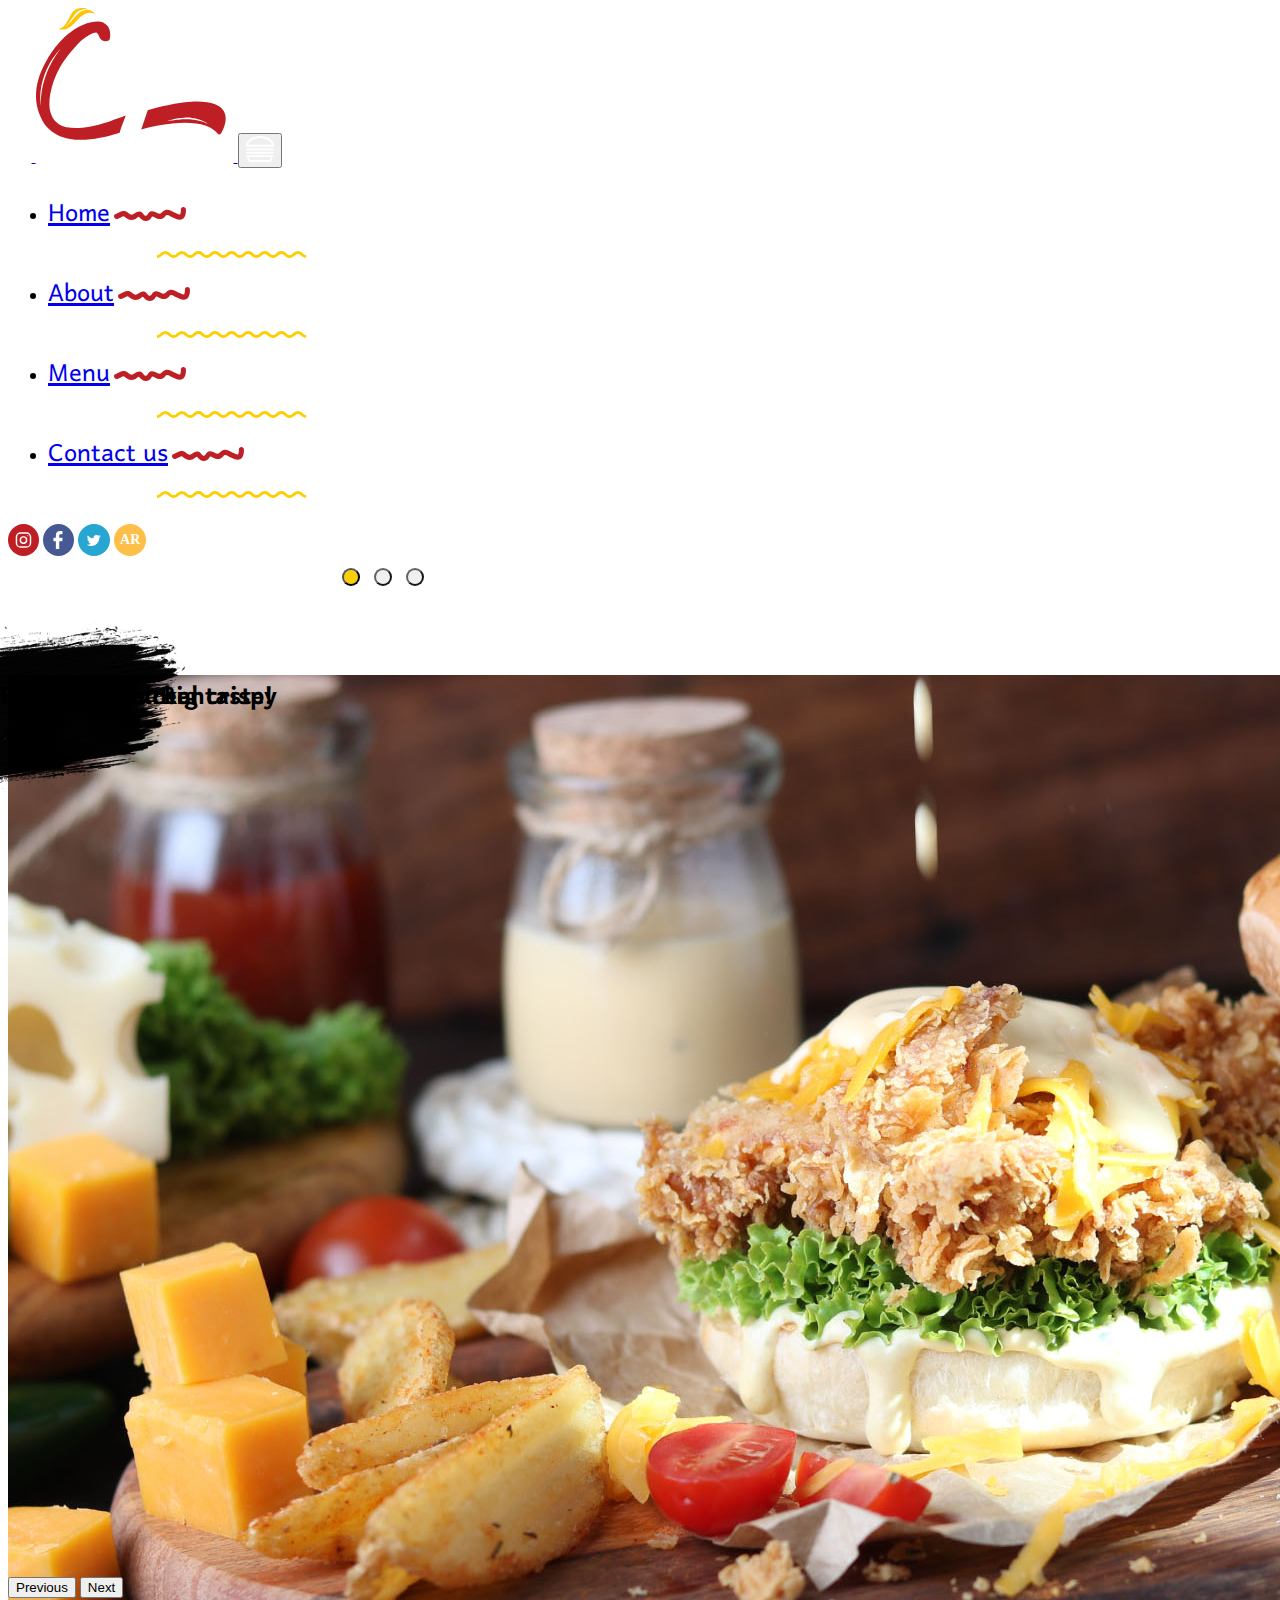
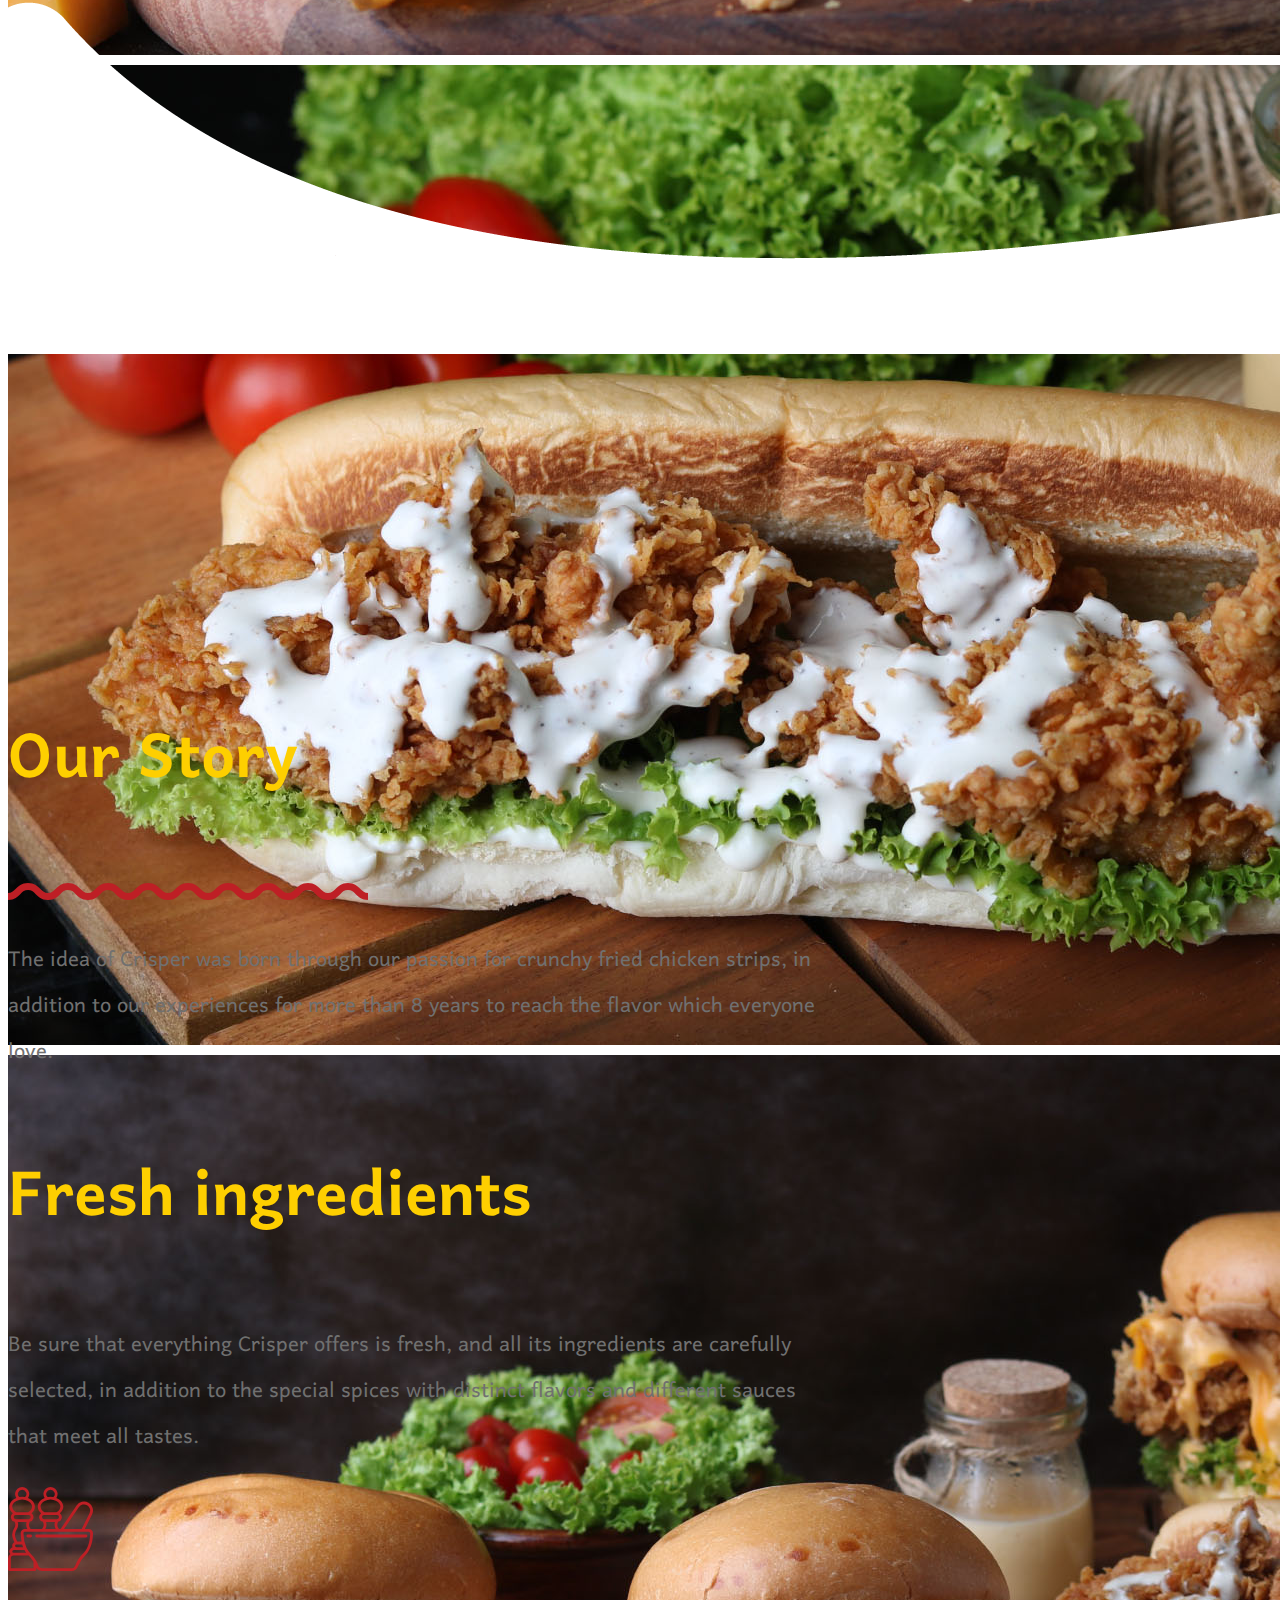
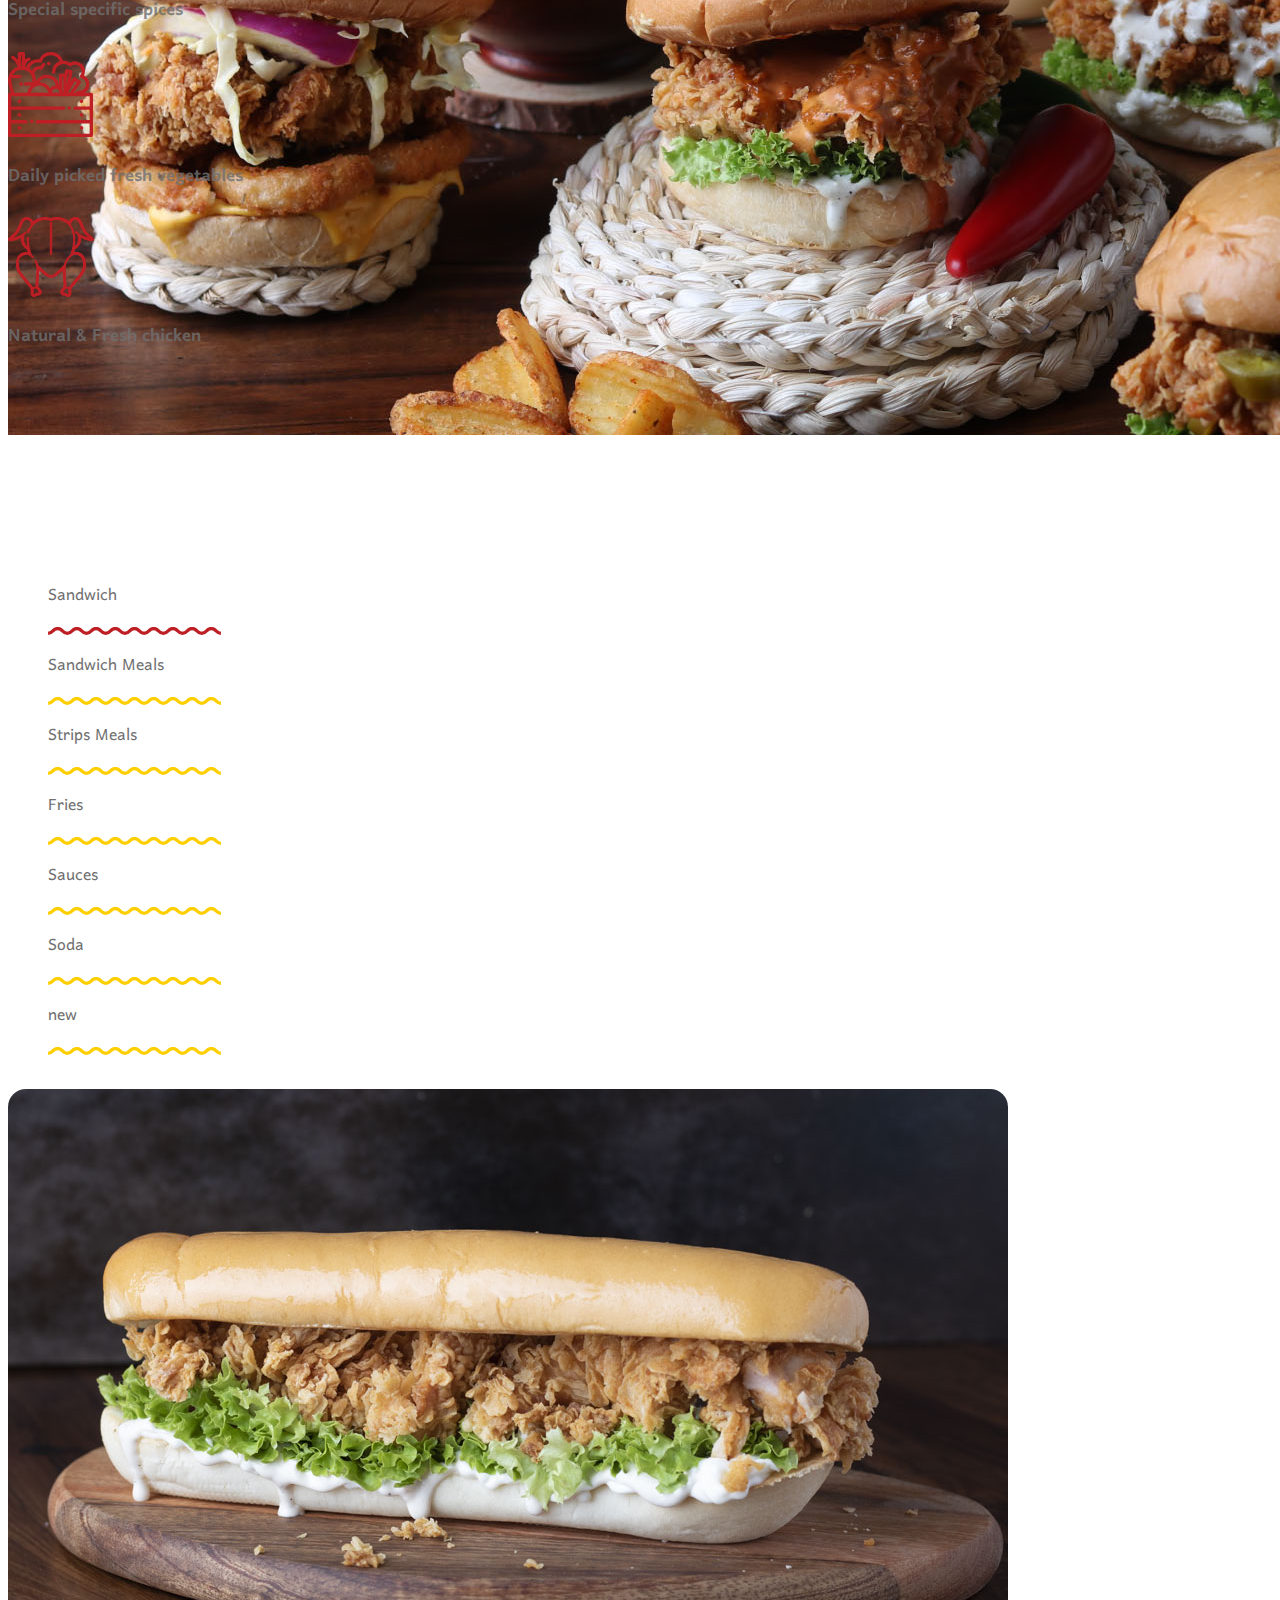
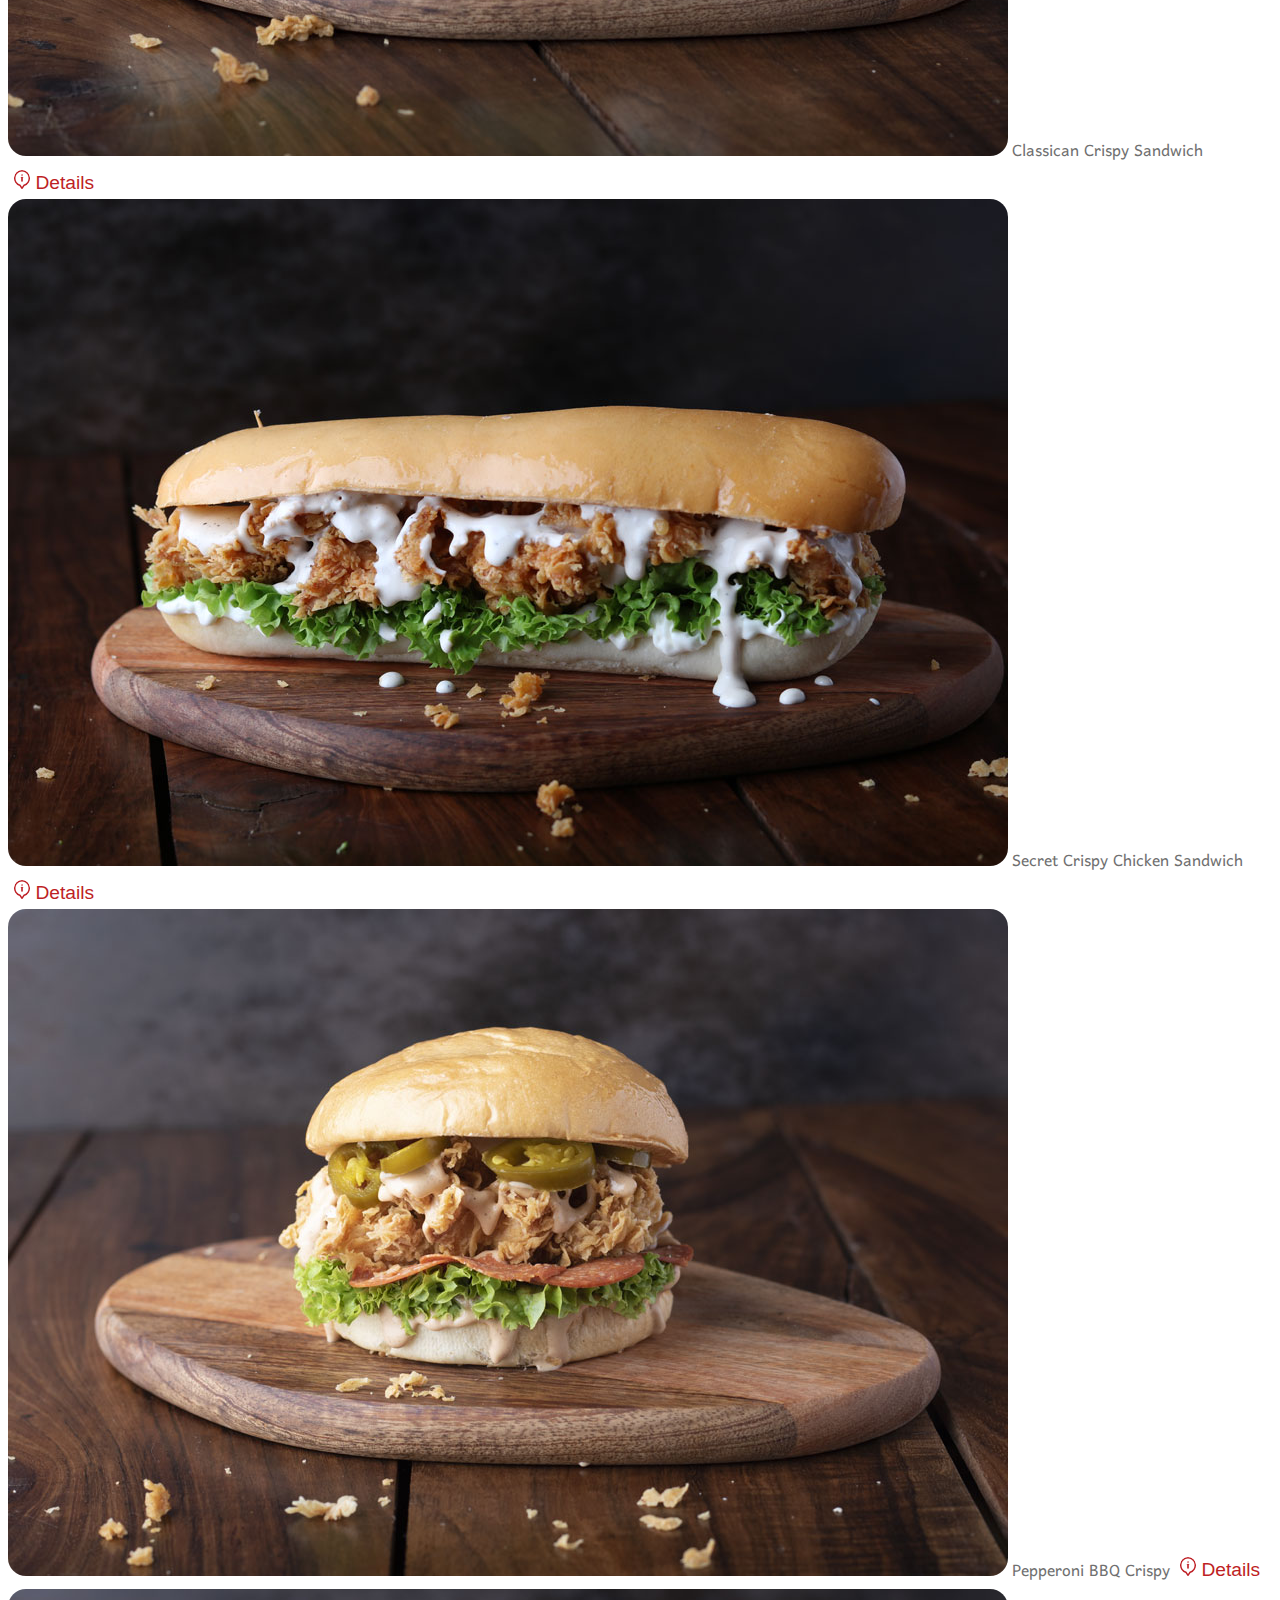
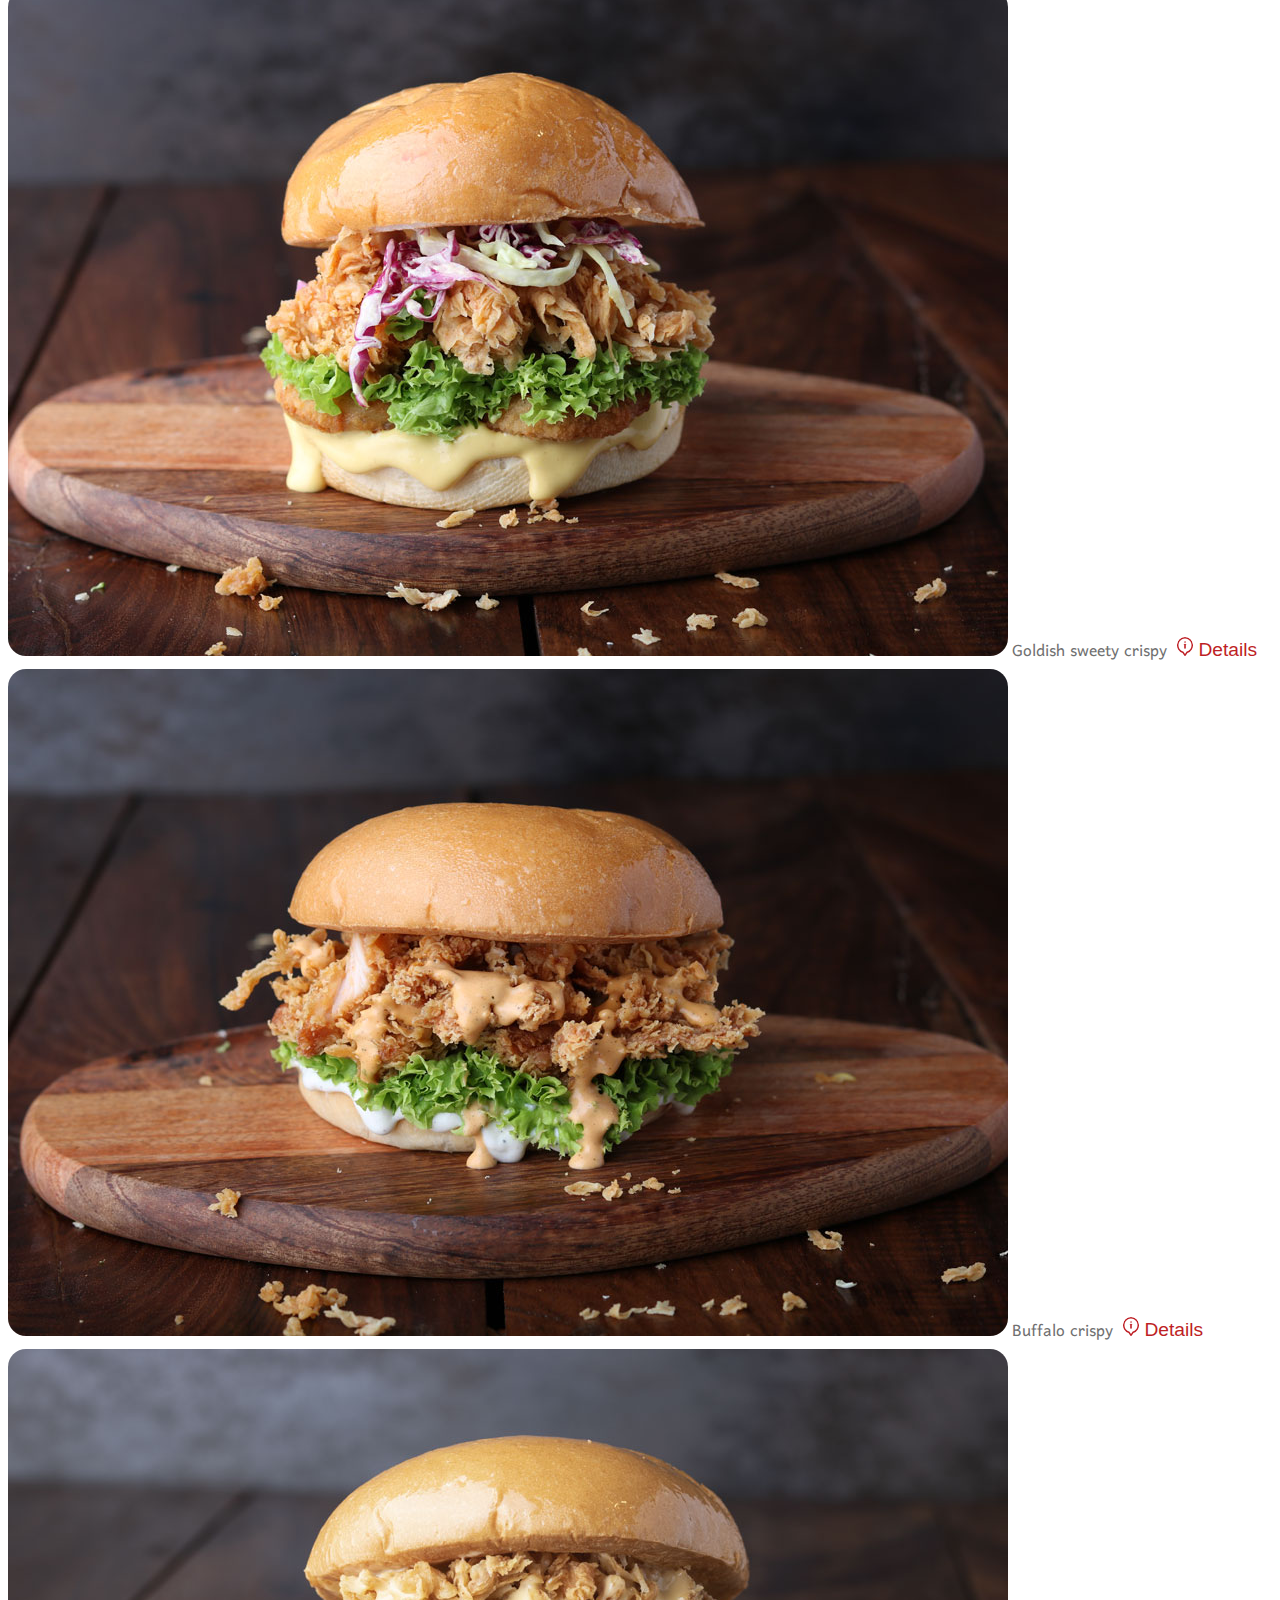
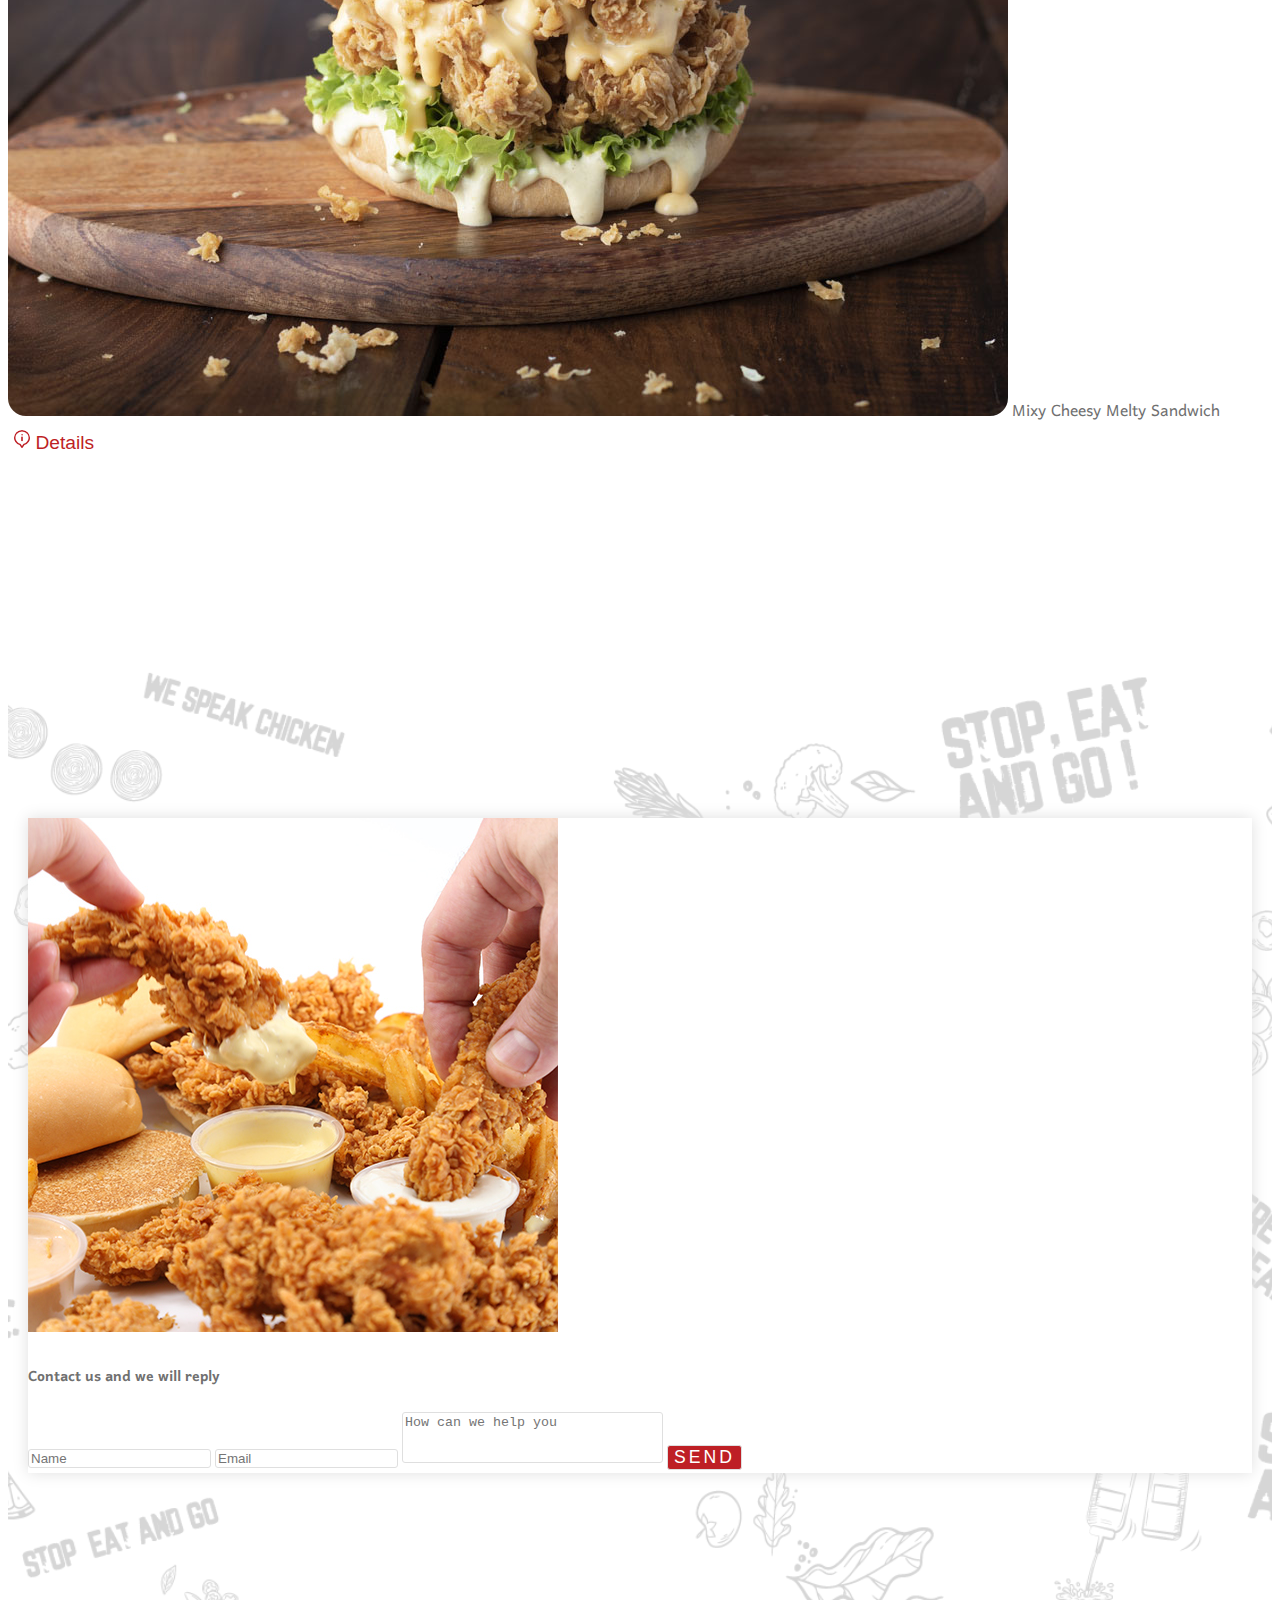
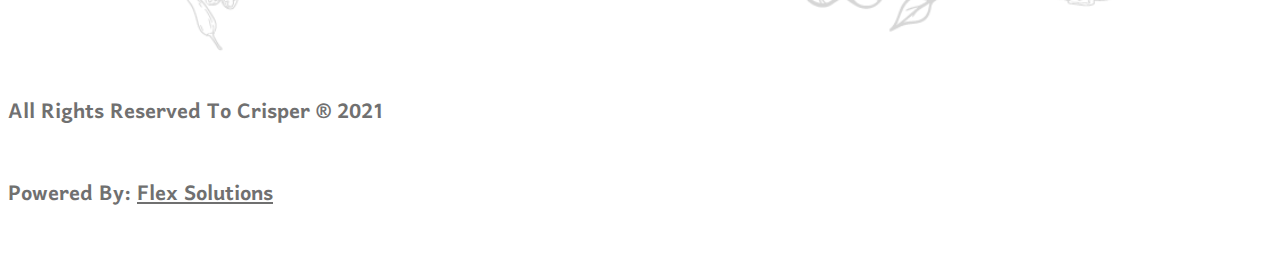
==== commit fc14199e: "test8" ====
--- a/index.html
+++ b/index.html
@@ -330,10 +330,10 @@
                         <div class="mx-2 me-lg-0 mb-3 mb-lg-0">
                             <li class="list mt-3 text-center text-lg-start">Sandwich</li>
                             <svg xmlns="http://www.w3.org/2000/svg" width="173" height="8.117" viewBox="0 0 173 8.117">
-                                <path class="zigzag-yr zigzag-y" id="path_yallow" data-name="Path 4249"
+                                <path class="zigzag-yr" id="path_yallow" data-name="Path 4249"
                                     d="M140.388,400.842A7.889,7.889,0,0,0,134.4,403.7c-1.108,1.092-1.909,1.881-3.619,1.881s-2.51-.789-3.619-1.881a7.718,7.718,0,0,0-11.985,0c-1.108,1.092-1.909,1.881-3.619,1.881s-2.51-.789-3.619-1.881a7.718,7.718,0,0,0-11.985,0c-1.108,1.092-1.909,1.881-3.619,1.881s-2.51-.789-3.619-1.881a7.718,7.718,0,0,0-11.985,0c-1.108,1.092-1.909,1.881-3.618,1.881s-2.51-.789-3.619-1.881a7.718,7.718,0,0,0-11.985,0c-1.108,1.092-1.909,1.881-3.619,1.881s-2.51-.789-3.619-1.881a7.718,7.718,0,0,0-11.985,0c-1.108,1.092-1.909,1.881-3.619,1.881s-2.51-.789-3.619-1.881a7.718,7.718,0,0,0-11.985,0c-1.108,1.092-1.909,1.881-3.619,1.881s-2.51-.789-3.618-1.881a7.888,7.888,0,0,0-5.992-2.854A7.888,7.888,0,0,0-.16,403.7c-1.108,1.092-1.909,1.881-3.619,1.881s-2.51-.789-3.618-1.881a7.888,7.888,0,0,0-5.992-2.854,7.888,7.888,0,0,0-5.992,2.854c-1.108,1.092-1.909,1.881-3.618,1.881v3.382a7.888,7.888,0,0,0,5.992-2.854c1.108-1.092,1.909-1.881,3.619-1.881s2.51.789,3.618,1.881a7.888,7.888,0,0,0,5.992,2.854,7.888,7.888,0,0,0,5.992-2.854c1.108-1.092,1.909-1.881,3.619-1.881s2.51.789,3.619,1.881a7.888,7.888,0,0,0,5.992,2.854,7.888,7.888,0,0,0,5.992-2.854c1.108-1.092,1.909-1.881,3.619-1.881s2.51.789,3.619,1.881a7.718,7.718,0,0,0,11.985,0c1.108-1.092,1.909-1.881,3.619-1.881s2.51.789,3.619,1.881a7.718,7.718,0,0,0,11.985,0c1.108-1.092,1.909-1.881,3.619-1.881s2.51.789,3.619,1.881a7.718,7.718,0,0,0,11.985,0c1.108-1.092,1.909-1.881,3.618-1.881s2.51.789,3.619,1.881a7.718,7.718,0,0,0,11.985,0c1.108-1.092,1.909-1.881,3.619-1.881s2.51.789,3.619,1.881a7.718,7.718,0,0,0,11.985,0c1.108-1.092,1.909-1.881,3.618-1.881s2.511.789,3.619,1.881a7.718,7.718,0,0,0,11.985,0c1.108-1.092,1.909-1.881,3.619-1.881s2.511.789,3.619,1.881A7.889,7.889,0,0,0,150,408.959v-3.382c-1.71,0-2.511-.789-3.619-1.881A7.889,7.889,0,0,0,140.388,400.842Z"
                                     transform="translate(-150 -401)" fill="#fecf00" />
-                                <path class="zigzag-yr zigzag-r" id="path_red" data-name="Path 4249"
+                                <path class="zigzag-yr" id="path_red" data-name="Path 4249"
                                     d="M140.388,400.842A7.889,7.889,0,0,0,134.4,403.7c-1.108,1.092-1.909,1.881-3.619,1.881s-2.51-.789-3.619-1.881a7.718,7.718,0,0,0-11.985,0c-1.108,1.092-1.909,1.881-3.619,1.881s-2.51-.789-3.619-1.881a7.718,7.718,0,0,0-11.985,0c-1.108,1.092-1.909,1.881-3.619,1.881s-2.51-.789-3.619-1.881a7.718,7.718,0,0,0-11.985,0c-1.108,1.092-1.909,1.881-3.618,1.881s-2.51-.789-3.619-1.881a7.718,7.718,0,0,0-11.985,0c-1.108,1.092-1.909,1.881-3.619,1.881s-2.51-.789-3.619-1.881a7.718,7.718,0,0,0-11.985,0c-1.108,1.092-1.909,1.881-3.619,1.881s-2.51-.789-3.619-1.881a7.718,7.718,0,0,0-11.985,0c-1.108,1.092-1.909,1.881-3.619,1.881s-2.51-.789-3.618-1.881a7.888,7.888,0,0,0-5.992-2.854A7.888,7.888,0,0,0-.16,403.7c-1.108,1.092-1.909,1.881-3.619,1.881s-2.51-.789-3.618-1.881a7.888,7.888,0,0,0-5.992-2.854,7.888,7.888,0,0,0-5.992,2.854c-1.108,1.092-1.909,1.881-3.618,1.881v3.382a7.888,7.888,0,0,0,5.992-2.854c1.108-1.092,1.909-1.881,3.619-1.881s2.51.789,3.618,1.881a7.888,7.888,0,0,0,5.992,2.854,7.888,7.888,0,0,0,5.992-2.854c1.108-1.092,1.909-1.881,3.619-1.881s2.51.789,3.619,1.881a7.888,7.888,0,0,0,5.992,2.854,7.888,7.888,0,0,0,5.992-2.854c1.108-1.092,1.909-1.881,3.619-1.881s2.51.789,3.619,1.881a7.718,7.718,0,0,0,11.985,0c1.108-1.092,1.909-1.881,3.619-1.881s2.51.789,3.619,1.881a7.718,7.718,0,0,0,11.985,0c1.108-1.092,1.909-1.881,3.619-1.881s2.51.789,3.619,1.881a7.718,7.718,0,0,0,11.985,0c1.108-1.092,1.909-1.881,3.618-1.881s2.51.789,3.619,1.881a7.718,7.718,0,0,0,11.985,0c1.108-1.092,1.909-1.881,3.619-1.881s2.51.789,3.619,1.881a7.718,7.718,0,0,0,11.985,0c1.108-1.092,1.909-1.881,3.618-1.881s2.511.789,3.619,1.881a7.718,7.718,0,0,0,11.985,0c1.108-1.092,1.909-1.881,3.619-1.881s2.511.789,3.619,1.881A7.889,7.889,0,0,0,150,408.959v-3.382c-1.71,0-2.511-.789-3.619-1.881A7.889,7.889,0,0,0,140.388,400.842Z"
                                     transform="translate(23 -401)" fill="#be1f25" />
                             </svg>
@@ -341,10 +341,10 @@
                         <div class="mx-2 me-lg-0 mb-3 mb-lg-0">
                             <li class="list mt-3 text-center text-lg-start">Sandwich Meals</li>
                             <svg xmlns="http://www.w3.org/2000/svg" width="173" height="8.117" viewBox="0 0 173 8.117">
-                                <path class="zigzag-yr zigzag-y" id="path_yallow" data-name="Path 4249"
+                                <path class="zigzag-yr" id="path_yallow" data-name="Path 4249"
                                     d="M140.388,400.842A7.889,7.889,0,0,0,134.4,403.7c-1.108,1.092-1.909,1.881-3.619,1.881s-2.51-.789-3.619-1.881a7.718,7.718,0,0,0-11.985,0c-1.108,1.092-1.909,1.881-3.619,1.881s-2.51-.789-3.619-1.881a7.718,7.718,0,0,0-11.985,0c-1.108,1.092-1.909,1.881-3.619,1.881s-2.51-.789-3.619-1.881a7.718,7.718,0,0,0-11.985,0c-1.108,1.092-1.909,1.881-3.618,1.881s-2.51-.789-3.619-1.881a7.718,7.718,0,0,0-11.985,0c-1.108,1.092-1.909,1.881-3.619,1.881s-2.51-.789-3.619-1.881a7.718,7.718,0,0,0-11.985,0c-1.108,1.092-1.909,1.881-3.619,1.881s-2.51-.789-3.619-1.881a7.718,7.718,0,0,0-11.985,0c-1.108,1.092-1.909,1.881-3.619,1.881s-2.51-.789-3.618-1.881a7.888,7.888,0,0,0-5.992-2.854A7.888,7.888,0,0,0-.16,403.7c-1.108,1.092-1.909,1.881-3.619,1.881s-2.51-.789-3.618-1.881a7.888,7.888,0,0,0-5.992-2.854,7.888,7.888,0,0,0-5.992,2.854c-1.108,1.092-1.909,1.881-3.618,1.881v3.382a7.888,7.888,0,0,0,5.992-2.854c1.108-1.092,1.909-1.881,3.619-1.881s2.51.789,3.618,1.881a7.888,7.888,0,0,0,5.992,2.854,7.888,7.888,0,0,0,5.992-2.854c1.108-1.092,1.909-1.881,3.619-1.881s2.51.789,3.619,1.881a7.888,7.888,0,0,0,5.992,2.854,7.888,7.888,0,0,0,5.992-2.854c1.108-1.092,1.909-1.881,3.619-1.881s2.51.789,3.619,1.881a7.718,7.718,0,0,0,11.985,0c1.108-1.092,1.909-1.881,3.619-1.881s2.51.789,3.619,1.881a7.718,7.718,0,0,0,11.985,0c1.108-1.092,1.909-1.881,3.619-1.881s2.51.789,3.619,1.881a7.718,7.718,0,0,0,11.985,0c1.108-1.092,1.909-1.881,3.618-1.881s2.51.789,3.619,1.881a7.718,7.718,0,0,0,11.985,0c1.108-1.092,1.909-1.881,3.619-1.881s2.51.789,3.619,1.881a7.718,7.718,0,0,0,11.985,0c1.108-1.092,1.909-1.881,3.618-1.881s2.511.789,3.619,1.881a7.718,7.718,0,0,0,11.985,0c1.108-1.092,1.909-1.881,3.619-1.881s2.511.789,3.619,1.881A7.889,7.889,0,0,0,150,408.959v-3.382c-1.71,0-2.511-.789-3.619-1.881A7.889,7.889,0,0,0,140.388,400.842Z"
                                     transform="translate(23 -401)" fill="#fecf00" />
-                                <path class="zigzag-yr zigzag-r" id="path_red" data-name="Path 4249"
+                                <path class="zigzag-yr" id="path_red" data-name="Path 4249"
                                     d="M140.388,400.842A7.889,7.889,0,0,0,134.4,403.7c-1.108,1.092-1.909,1.881-3.619,1.881s-2.51-.789-3.619-1.881a7.718,7.718,0,0,0-11.985,0c-1.108,1.092-1.909,1.881-3.619,1.881s-2.51-.789-3.619-1.881a7.718,7.718,0,0,0-11.985,0c-1.108,1.092-1.909,1.881-3.619,1.881s-2.51-.789-3.619-1.881a7.718,7.718,0,0,0-11.985,0c-1.108,1.092-1.909,1.881-3.618,1.881s-2.51-.789-3.619-1.881a7.718,7.718,0,0,0-11.985,0c-1.108,1.092-1.909,1.881-3.619,1.881s-2.51-.789-3.619-1.881a7.718,7.718,0,0,0-11.985,0c-1.108,1.092-1.909,1.881-3.619,1.881s-2.51-.789-3.619-1.881a7.718,7.718,0,0,0-11.985,0c-1.108,1.092-1.909,1.881-3.619,1.881s-2.51-.789-3.618-1.881a7.888,7.888,0,0,0-5.992-2.854A7.888,7.888,0,0,0-.16,403.7c-1.108,1.092-1.909,1.881-3.619,1.881s-2.51-.789-3.618-1.881a7.888,7.888,0,0,0-5.992-2.854,7.888,7.888,0,0,0-5.992,2.854c-1.108,1.092-1.909,1.881-3.618,1.881v3.382a7.888,7.888,0,0,0,5.992-2.854c1.108-1.092,1.909-1.881,3.619-1.881s2.51.789,3.618,1.881a7.888,7.888,0,0,0,5.992,2.854,7.888,7.888,0,0,0,5.992-2.854c1.108-1.092,1.909-1.881,3.619-1.881s2.51.789,3.619,1.881a7.888,7.888,0,0,0,5.992,2.854,7.888,7.888,0,0,0,5.992-2.854c1.108-1.092,1.909-1.881,3.619-1.881s2.51.789,3.619,1.881a7.718,7.718,0,0,0,11.985,0c1.108-1.092,1.909-1.881,3.619-1.881s2.51.789,3.619,1.881a7.718,7.718,0,0,0,11.985,0c1.108-1.092,1.909-1.881,3.619-1.881s2.51.789,3.619,1.881a7.718,7.718,0,0,0,11.985,0c1.108-1.092,1.909-1.881,3.618-1.881s2.51.789,3.619,1.881a7.718,7.718,0,0,0,11.985,0c1.108-1.092,1.909-1.881,3.619-1.881s2.51.789,3.619,1.881a7.718,7.718,0,0,0,11.985,0c1.108-1.092,1.909-1.881,3.618-1.881s2.511.789,3.619,1.881a7.718,7.718,0,0,0,11.985,0c1.108-1.092,1.909-1.881,3.619-1.881s2.511.789,3.619,1.881A7.889,7.889,0,0,0,150,408.959v-3.382c-1.71,0-2.511-.789-3.619-1.881A7.889,7.889,0,0,0,140.388,400.842Z"
                                     transform="translate(200 -401)" fill="#be1f25" />
                             </svg>
@@ -352,10 +352,10 @@
                         <div class="mx-2 me-lg-0 mb-3 mb-lg-0">
                             <li class="list mt-3 text-center text-lg-start">Strips Meals</li>
                             <svg xmlns="http://www.w3.org/2000/svg" width="173" height="8.117" viewBox="0 0 173 8.117">
-                                <path class="zigzag-yr zigzag-y" id="path_yallow" data-name="Path 4249"
+                                <path class="zigzag-yr" id="path_yallow" data-name="Path 4249"
                                     d="M140.388,400.842A7.889,7.889,0,0,0,134.4,403.7c-1.108,1.092-1.909,1.881-3.619,1.881s-2.51-.789-3.619-1.881a7.718,7.718,0,0,0-11.985,0c-1.108,1.092-1.909,1.881-3.619,1.881s-2.51-.789-3.619-1.881a7.718,7.718,0,0,0-11.985,0c-1.108,1.092-1.909,1.881-3.619,1.881s-2.51-.789-3.619-1.881a7.718,7.718,0,0,0-11.985,0c-1.108,1.092-1.909,1.881-3.618,1.881s-2.51-.789-3.619-1.881a7.718,7.718,0,0,0-11.985,0c-1.108,1.092-1.909,1.881-3.619,1.881s-2.51-.789-3.619-1.881a7.718,7.718,0,0,0-11.985,0c-1.108,1.092-1.909,1.881-3.619,1.881s-2.51-.789-3.619-1.881a7.718,7.718,0,0,0-11.985,0c-1.108,1.092-1.909,1.881-3.619,1.881s-2.51-.789-3.618-1.881a7.888,7.888,0,0,0-5.992-2.854A7.888,7.888,0,0,0-.16,403.7c-1.108,1.092-1.909,1.881-3.619,1.881s-2.51-.789-3.618-1.881a7.888,7.888,0,0,0-5.992-2.854,7.888,7.888,0,0,0-5.992,2.854c-1.108,1.092-1.909,1.881-3.618,1.881v3.382a7.888,7.888,0,0,0,5.992-2.854c1.108-1.092,1.909-1.881,3.619-1.881s2.51.789,3.618,1.881a7.888,7.888,0,0,0,5.992,2.854,7.888,7.888,0,0,0,5.992-2.854c1.108-1.092,1.909-1.881,3.619-1.881s2.51.789,3.619,1.881a7.888,7.888,0,0,0,5.992,2.854,7.888,7.888,0,0,0,5.992-2.854c1.108-1.092,1.909-1.881,3.619-1.881s2.51.789,3.619,1.881a7.718,7.718,0,0,0,11.985,0c1.108-1.092,1.909-1.881,3.619-1.881s2.51.789,3.619,1.881a7.718,7.718,0,0,0,11.985,0c1.108-1.092,1.909-1.881,3.619-1.881s2.51.789,3.619,1.881a7.718,7.718,0,0,0,11.985,0c1.108-1.092,1.909-1.881,3.618-1.881s2.51.789,3.619,1.881a7.718,7.718,0,0,0,11.985,0c1.108-1.092,1.909-1.881,3.619-1.881s2.51.789,3.619,1.881a7.718,7.718,0,0,0,11.985,0c1.108-1.092,1.909-1.881,3.618-1.881s2.511.789,3.619,1.881a7.718,7.718,0,0,0,11.985,0c1.108-1.092,1.909-1.881,3.619-1.881s2.511.789,3.619,1.881A7.889,7.889,0,0,0,150,408.959v-3.382c-1.71,0-2.511-.789-3.619-1.881A7.889,7.889,0,0,0,140.388,400.842Z"
                                     transform="translate(23 -401)" fill="#fecf00" />
-                                <path class="zigzag-yr zigzag-r" id="path_red" data-name="Path 4249"
+                                <path class="zigzag-yr" id="path_red" data-name="Path 4249"
                                     d="M140.388,400.842A7.889,7.889,0,0,0,134.4,403.7c-1.108,1.092-1.909,1.881-3.619,1.881s-2.51-.789-3.619-1.881a7.718,7.718,0,0,0-11.985,0c-1.108,1.092-1.909,1.881-3.619,1.881s-2.51-.789-3.619-1.881a7.718,7.718,0,0,0-11.985,0c-1.108,1.092-1.909,1.881-3.619,1.881s-2.51-.789-3.619-1.881a7.718,7.718,0,0,0-11.985,0c-1.108,1.092-1.909,1.881-3.618,1.881s-2.51-.789-3.619-1.881a7.718,7.718,0,0,0-11.985,0c-1.108,1.092-1.909,1.881-3.619,1.881s-2.51-.789-3.619-1.881a7.718,7.718,0,0,0-11.985,0c-1.108,1.092-1.909,1.881-3.619,1.881s-2.51-.789-3.619-1.881a7.718,7.718,0,0,0-11.985,0c-1.108,1.092-1.909,1.881-3.619,1.881s-2.51-.789-3.618-1.881a7.888,7.888,0,0,0-5.992-2.854A7.888,7.888,0,0,0-.16,403.7c-1.108,1.092-1.909,1.881-3.619,1.881s-2.51-.789-3.618-1.881a7.888,7.888,0,0,0-5.992-2.854,7.888,7.888,0,0,0-5.992,2.854c-1.108,1.092-1.909,1.881-3.618,1.881v3.382a7.888,7.888,0,0,0,5.992-2.854c1.108-1.092,1.909-1.881,3.619-1.881s2.51.789,3.618,1.881a7.888,7.888,0,0,0,5.992,2.854,7.888,7.888,0,0,0,5.992-2.854c1.108-1.092,1.909-1.881,3.619-1.881s2.51.789,3.619,1.881a7.888,7.888,0,0,0,5.992,2.854,7.888,7.888,0,0,0,5.992-2.854c1.108-1.092,1.909-1.881,3.619-1.881s2.51.789,3.619,1.881a7.718,7.718,0,0,0,11.985,0c1.108-1.092,1.909-1.881,3.619-1.881s2.51.789,3.619,1.881a7.718,7.718,0,0,0,11.985,0c1.108-1.092,1.909-1.881,3.619-1.881s2.51.789,3.619,1.881a7.718,7.718,0,0,0,11.985,0c1.108-1.092,1.909-1.881,3.618-1.881s2.51.789,3.619,1.881a7.718,7.718,0,0,0,11.985,0c1.108-1.092,1.909-1.881,3.619-1.881s2.51.789,3.619,1.881a7.718,7.718,0,0,0,11.985,0c1.108-1.092,1.909-1.881,3.618-1.881s2.511.789,3.619,1.881a7.718,7.718,0,0,0,11.985,0c1.108-1.092,1.909-1.881,3.619-1.881s2.511.789,3.619,1.881A7.889,7.889,0,0,0,150,408.959v-3.382c-1.71,0-2.511-.789-3.619-1.881A7.889,7.889,0,0,0,140.388,400.842Z"
                                     transform="translate(200 -401)" fill="#be1f25" />
                             </svg>
@@ -363,10 +363,10 @@
                         <div class="mx-2 me-lg-0 mb-3 mb-lg-0">
                             <li class="list mt-3 text-center text-lg-start">Fries</li>
                             <svg xmlns="http://www.w3.org/2000/svg" width="173" height="8.117" viewBox="0 0 173 8.117">
-                                <path class="zigzag-yr zigzag-y" id="path_yallow" data-name="Path 4249"
+                                <path class="zigzag-yr" id="path_yallow" data-name="Path 4249"
                                     d="M140.388,400.842A7.889,7.889,0,0,0,134.4,403.7c-1.108,1.092-1.909,1.881-3.619,1.881s-2.51-.789-3.619-1.881a7.718,7.718,0,0,0-11.985,0c-1.108,1.092-1.909,1.881-3.619,1.881s-2.51-.789-3.619-1.881a7.718,7.718,0,0,0-11.985,0c-1.108,1.092-1.909,1.881-3.619,1.881s-2.51-.789-3.619-1.881a7.718,7.718,0,0,0-11.985,0c-1.108,1.092-1.909,1.881-3.618,1.881s-2.51-.789-3.619-1.881a7.718,7.718,0,0,0-11.985,0c-1.108,1.092-1.909,1.881-3.619,1.881s-2.51-.789-3.619-1.881a7.718,7.718,0,0,0-11.985,0c-1.108,1.092-1.909,1.881-3.619,1.881s-2.51-.789-3.619-1.881a7.718,7.718,0,0,0-11.985,0c-1.108,1.092-1.909,1.881-3.619,1.881s-2.51-.789-3.618-1.881a7.888,7.888,0,0,0-5.992-2.854A7.888,7.888,0,0,0-.16,403.7c-1.108,1.092-1.909,1.881-3.619,1.881s-2.51-.789-3.618-1.881a7.888,7.888,0,0,0-5.992-2.854,7.888,7.888,0,0,0-5.992,2.854c-1.108,1.092-1.909,1.881-3.618,1.881v3.382a7.888,7.888,0,0,0,5.992-2.854c1.108-1.092,1.909-1.881,3.619-1.881s2.51.789,3.618,1.881a7.888,7.888,0,0,0,5.992,2.854,7.888,7.888,0,0,0,5.992-2.854c1.108-1.092,1.909-1.881,3.619-1.881s2.51.789,3.619,1.881a7.888,7.888,0,0,0,5.992,2.854,7.888,7.888,0,0,0,5.992-2.854c1.108-1.092,1.909-1.881,3.619-1.881s2.51.789,3.619,1.881a7.718,7.718,0,0,0,11.985,0c1.108-1.092,1.909-1.881,3.619-1.881s2.51.789,3.619,1.881a7.718,7.718,0,0,0,11.985,0c1.108-1.092,1.909-1.881,3.619-1.881s2.51.789,3.619,1.881a7.718,7.718,0,0,0,11.985,0c1.108-1.092,1.909-1.881,3.618-1.881s2.51.789,3.619,1.881a7.718,7.718,0,0,0,11.985,0c1.108-1.092,1.909-1.881,3.619-1.881s2.51.789,3.619,1.881a7.718,7.718,0,0,0,11.985,0c1.108-1.092,1.909-1.881,3.618-1.881s2.511.789,3.619,1.881a7.718,7.718,0,0,0,11.985,0c1.108-1.092,1.909-1.881,3.619-1.881s2.511.789,3.619,1.881A7.889,7.889,0,0,0,150,408.959v-3.382c-1.71,0-2.511-.789-3.619-1.881A7.889,7.889,0,0,0,140.388,400.842Z"
                                     transform="translate(23 -401)" fill="#fecf00" />
-                                <path class="zigzag-yr zigzag-r" id="path_red" data-name="Path 4249"
+                                <path class="zigzag-yr" id="path_red" data-name="Path 4249"
                                     d="M140.388,400.842A7.889,7.889,0,0,0,134.4,403.7c-1.108,1.092-1.909,1.881-3.619,1.881s-2.51-.789-3.619-1.881a7.718,7.718,0,0,0-11.985,0c-1.108,1.092-1.909,1.881-3.619,1.881s-2.51-.789-3.619-1.881a7.718,7.718,0,0,0-11.985,0c-1.108,1.092-1.909,1.881-3.619,1.881s-2.51-.789-3.619-1.881a7.718,7.718,0,0,0-11.985,0c-1.108,1.092-1.909,1.881-3.618,1.881s-2.51-.789-3.619-1.881a7.718,7.718,0,0,0-11.985,0c-1.108,1.092-1.909,1.881-3.619,1.881s-2.51-.789-3.619-1.881a7.718,7.718,0,0,0-11.985,0c-1.108,1.092-1.909,1.881-3.619,1.881s-2.51-.789-3.619-1.881a7.718,7.718,0,0,0-11.985,0c-1.108,1.092-1.909,1.881-3.619,1.881s-2.51-.789-3.618-1.881a7.888,7.888,0,0,0-5.992-2.854A7.888,7.888,0,0,0-.16,403.7c-1.108,1.092-1.909,1.881-3.619,1.881s-2.51-.789-3.618-1.881a7.888,7.888,0,0,0-5.992-2.854,7.888,7.888,0,0,0-5.992,2.854c-1.108,1.092-1.909,1.881-3.618,1.881v3.382a7.888,7.888,0,0,0,5.992-2.854c1.108-1.092,1.909-1.881,3.619-1.881s2.51.789,3.618,1.881a7.888,7.888,0,0,0,5.992,2.854,7.888,7.888,0,0,0,5.992-2.854c1.108-1.092,1.909-1.881,3.619-1.881s2.51.789,3.619,1.881a7.888,7.888,0,0,0,5.992,2.854,7.888,7.888,0,0,0,5.992-2.854c1.108-1.092,1.909-1.881,3.619-1.881s2.51.789,3.619,1.881a7.718,7.718,0,0,0,11.985,0c1.108-1.092,1.909-1.881,3.619-1.881s2.51.789,3.619,1.881a7.718,7.718,0,0,0,11.985,0c1.108-1.092,1.909-1.881,3.619-1.881s2.51.789,3.619,1.881a7.718,7.718,0,0,0,11.985,0c1.108-1.092,1.909-1.881,3.618-1.881s2.51.789,3.619,1.881a7.718,7.718,0,0,0,11.985,0c1.108-1.092,1.909-1.881,3.619-1.881s2.51.789,3.619,1.881a7.718,7.718,0,0,0,11.985,0c1.108-1.092,1.909-1.881,3.618-1.881s2.511.789,3.619,1.881a7.718,7.718,0,0,0,11.985,0c1.108-1.092,1.909-1.881,3.619-1.881s2.511.789,3.619,1.881A7.889,7.889,0,0,0,150,408.959v-3.382c-1.71,0-2.511-.789-3.619-1.881A7.889,7.889,0,0,0,140.388,400.842Z"
                                     transform="translate(200 -401)" fill="#be1f25" />
                             </svg>
@@ -374,10 +374,10 @@
                         <div class="mx-2 me-lg-0 mb-3 mb-lg-0">
                             <li class="list mt-3 text-center text-lg-start">Sauces</li>
                             <svg xmlns="http://www.w3.org/2000/svg" width="173" height="8.117" viewBox="0 0 173 8.117">
-                                <path class="zigzag-yr zigzag-y" id="path_yallow" data-name="Path 4249"
+                                <path class="zigzag-yr" id="path_yallow" data-name="Path 4249"
                                     d="M140.388,400.842A7.889,7.889,0,0,0,134.4,403.7c-1.108,1.092-1.909,1.881-3.619,1.881s-2.51-.789-3.619-1.881a7.718,7.718,0,0,0-11.985,0c-1.108,1.092-1.909,1.881-3.619,1.881s-2.51-.789-3.619-1.881a7.718,7.718,0,0,0-11.985,0c-1.108,1.092-1.909,1.881-3.619,1.881s-2.51-.789-3.619-1.881a7.718,7.718,0,0,0-11.985,0c-1.108,1.092-1.909,1.881-3.618,1.881s-2.51-.789-3.619-1.881a7.718,7.718,0,0,0-11.985,0c-1.108,1.092-1.909,1.881-3.619,1.881s-2.51-.789-3.619-1.881a7.718,7.718,0,0,0-11.985,0c-1.108,1.092-1.909,1.881-3.619,1.881s-2.51-.789-3.619-1.881a7.718,7.718,0,0,0-11.985,0c-1.108,1.092-1.909,1.881-3.619,1.881s-2.51-.789-3.618-1.881a7.888,7.888,0,0,0-5.992-2.854A7.888,7.888,0,0,0-.16,403.7c-1.108,1.092-1.909,1.881-3.619,1.881s-2.51-.789-3.618-1.881a7.888,7.888,0,0,0-5.992-2.854,7.888,7.888,0,0,0-5.992,2.854c-1.108,1.092-1.909,1.881-3.618,1.881v3.382a7.888,7.888,0,0,0,5.992-2.854c1.108-1.092,1.909-1.881,3.619-1.881s2.51.789,3.618,1.881a7.888,7.888,0,0,0,5.992,2.854,7.888,7.888,0,0,0,5.992-2.854c1.108-1.092,1.909-1.881,3.619-1.881s2.51.789,3.619,1.881a7.888,7.888,0,0,0,5.992,2.854,7.888,7.888,0,0,0,5.992-2.854c1.108-1.092,1.909-1.881,3.619-1.881s2.51.789,3.619,1.881a7.718,7.718,0,0,0,11.985,0c1.108-1.092,1.909-1.881,3.619-1.881s2.51.789,3.619,1.881a7.718,7.718,0,0,0,11.985,0c1.108-1.092,1.909-1.881,3.619-1.881s2.51.789,3.619,1.881a7.718,7.718,0,0,0,11.985,0c1.108-1.092,1.909-1.881,3.618-1.881s2.51.789,3.619,1.881a7.718,7.718,0,0,0,11.985,0c1.108-1.092,1.909-1.881,3.619-1.881s2.51.789,3.619,1.881a7.718,7.718,0,0,0,11.985,0c1.108-1.092,1.909-1.881,3.618-1.881s2.511.789,3.619,1.881a7.718,7.718,0,0,0,11.985,0c1.108-1.092,1.909-1.881,3.619-1.881s2.511.789,3.619,1.881A7.889,7.889,0,0,0,150,408.959v-3.382c-1.71,0-2.511-.789-3.619-1.881A7.889,7.889,0,0,0,140.388,400.842Z"
                                     transform="translate(23 -401)" fill="#fecf00" />
-                                <path class="zigzag-yr zigzag-r" id="path_red" data-name="Path 4249"
+                                <path class="zigzag-yr" id="path_red" data-name="Path 4249"
                                     d="M140.388,400.842A7.889,7.889,0,0,0,134.4,403.7c-1.108,1.092-1.909,1.881-3.619,1.881s-2.51-.789-3.619-1.881a7.718,7.718,0,0,0-11.985,0c-1.108,1.092-1.909,1.881-3.619,1.881s-2.51-.789-3.619-1.881a7.718,7.718,0,0,0-11.985,0c-1.108,1.092-1.909,1.881-3.619,1.881s-2.51-.789-3.619-1.881a7.718,7.718,0,0,0-11.985,0c-1.108,1.092-1.909,1.881-3.618,1.881s-2.51-.789-3.619-1.881a7.718,7.718,0,0,0-11.985,0c-1.108,1.092-1.909,1.881-3.619,1.881s-2.51-.789-3.619-1.881a7.718,7.718,0,0,0-11.985,0c-1.108,1.092-1.909,1.881-3.619,1.881s-2.51-.789-3.619-1.881a7.718,7.718,0,0,0-11.985,0c-1.108,1.092-1.909,1.881-3.619,1.881s-2.51-.789-3.618-1.881a7.888,7.888,0,0,0-5.992-2.854A7.888,7.888,0,0,0-.16,403.7c-1.108,1.092-1.909,1.881-3.619,1.881s-2.51-.789-3.618-1.881a7.888,7.888,0,0,0-5.992-2.854,7.888,7.888,0,0,0-5.992,2.854c-1.108,1.092-1.909,1.881-3.618,1.881v3.382a7.888,7.888,0,0,0,5.992-2.854c1.108-1.092,1.909-1.881,3.619-1.881s2.51.789,3.618,1.881a7.888,7.888,0,0,0,5.992,2.854,7.888,7.888,0,0,0,5.992-2.854c1.108-1.092,1.909-1.881,3.619-1.881s2.51.789,3.619,1.881a7.888,7.888,0,0,0,5.992,2.854,7.888,7.888,0,0,0,5.992-2.854c1.108-1.092,1.909-1.881,3.619-1.881s2.51.789,3.619,1.881a7.718,7.718,0,0,0,11.985,0c1.108-1.092,1.909-1.881,3.619-1.881s2.51.789,3.619,1.881a7.718,7.718,0,0,0,11.985,0c1.108-1.092,1.909-1.881,3.619-1.881s2.51.789,3.619,1.881a7.718,7.718,0,0,0,11.985,0c1.108-1.092,1.909-1.881,3.618-1.881s2.51.789,3.619,1.881a7.718,7.718,0,0,0,11.985,0c1.108-1.092,1.909-1.881,3.619-1.881s2.51.789,3.619,1.881a7.718,7.718,0,0,0,11.985,0c1.108-1.092,1.909-1.881,3.618-1.881s2.511.789,3.619,1.881a7.718,7.718,0,0,0,11.985,0c1.108-1.092,1.909-1.881,3.619-1.881s2.511.789,3.619,1.881A7.889,7.889,0,0,0,150,408.959v-3.382c-1.71,0-2.511-.789-3.619-1.881A7.889,7.889,0,0,0,140.388,400.842Z"
                                     transform="translate(200 -401)" fill="#be1f25" />
                             </svg>
@@ -385,21 +385,21 @@
                         <div class="mx-2 me-lg-0 mb-3 mb-lg-0">
                             <li class="list mt-3 text-center text-lg-start">Soda</li>
                             <svg xmlns="http://www.w3.org/2000/svg" width="173" height="8.117" viewBox="0 0 173 8.117">
-                                <path class="zigzag-yr zigzag-y" id="path_yallow" data-name="Path 4249"
+                                <path class="zigzag-yr" id="path_yallow" data-name="Path 4249"
                                     d="M140.388,400.842A7.889,7.889,0,0,0,134.4,403.7c-1.108,1.092-1.909,1.881-3.619,1.881s-2.51-.789-3.619-1.881a7.718,7.718,0,0,0-11.985,0c-1.108,1.092-1.909,1.881-3.619,1.881s-2.51-.789-3.619-1.881a7.718,7.718,0,0,0-11.985,0c-1.108,1.092-1.909,1.881-3.619,1.881s-2.51-.789-3.619-1.881a7.718,7.718,0,0,0-11.985,0c-1.108,1.092-1.909,1.881-3.618,1.881s-2.51-.789-3.619-1.881a7.718,7.718,0,0,0-11.985,0c-1.108,1.092-1.909,1.881-3.619,1.881s-2.51-.789-3.619-1.881a7.718,7.718,0,0,0-11.985,0c-1.108,1.092-1.909,1.881-3.619,1.881s-2.51-.789-3.619-1.881a7.718,7.718,0,0,0-11.985,0c-1.108,1.092-1.909,1.881-3.619,1.881s-2.51-.789-3.618-1.881a7.888,7.888,0,0,0-5.992-2.854A7.888,7.888,0,0,0-.16,403.7c-1.108,1.092-1.909,1.881-3.619,1.881s-2.51-.789-3.618-1.881a7.888,7.888,0,0,0-5.992-2.854,7.888,7.888,0,0,0-5.992,2.854c-1.108,1.092-1.909,1.881-3.618,1.881v3.382a7.888,7.888,0,0,0,5.992-2.854c1.108-1.092,1.909-1.881,3.619-1.881s2.51.789,3.618,1.881a7.888,7.888,0,0,0,5.992,2.854,7.888,7.888,0,0,0,5.992-2.854c1.108-1.092,1.909-1.881,3.619-1.881s2.51.789,3.619,1.881a7.888,7.888,0,0,0,5.992,2.854,7.888,7.888,0,0,0,5.992-2.854c1.108-1.092,1.909-1.881,3.619-1.881s2.51.789,3.619,1.881a7.718,7.718,0,0,0,11.985,0c1.108-1.092,1.909-1.881,3.619-1.881s2.51.789,3.619,1.881a7.718,7.718,0,0,0,11.985,0c1.108-1.092,1.909-1.881,3.619-1.881s2.51.789,3.619,1.881a7.718,7.718,0,0,0,11.985,0c1.108-1.092,1.909-1.881,3.618-1.881s2.51.789,3.619,1.881a7.718,7.718,0,0,0,11.985,0c1.108-1.092,1.909-1.881,3.619-1.881s2.51.789,3.619,1.881a7.718,7.718,0,0,0,11.985,0c1.108-1.092,1.909-1.881,3.618-1.881s2.511.789,3.619,1.881a7.718,7.718,0,0,0,11.985,0c1.108-1.092,1.909-1.881,3.619-1.881s2.511.789,3.619,1.881A7.889,7.889,0,0,0,150,408.959v-3.382c-1.71,0-2.511-.789-3.619-1.881A7.889,7.889,0,0,0,140.388,400.842Z"
                                     transform="translate(23 -401)" fill="#fecf00" />
-                                <path class="zigzag-yr zigzag-r" id="path_red" data-name="Path 4249"
+                                <path class="zigzag-yr" id="path_red" data-name="Path 4249"
                                     d="M140.388,400.842A7.889,7.889,0,0,0,134.4,403.7c-1.108,1.092-1.909,1.881-3.619,1.881s-2.51-.789-3.619-1.881a7.718,7.718,0,0,0-11.985,0c-1.108,1.092-1.909,1.881-3.619,1.881s-2.51-.789-3.619-1.881a7.718,7.718,0,0,0-11.985,0c-1.108,1.092-1.909,1.881-3.619,1.881s-2.51-.789-3.619-1.881a7.718,7.718,0,0,0-11.985,0c-1.108,1.092-1.909,1.881-3.618,1.881s-2.51-.789-3.619-1.881a7.718,7.718,0,0,0-11.985,0c-1.108,1.092-1.909,1.881-3.619,1.881s-2.51-.789-3.619-1.881a7.718,7.718,0,0,0-11.985,0c-1.108,1.092-1.909,1.881-3.619,1.881s-2.51-.789-3.619-1.881a7.718,7.718,0,0,0-11.985,0c-1.108,1.092-1.909,1.881-3.619,1.881s-2.51-.789-3.618-1.881a7.888,7.888,0,0,0-5.992-2.854A7.888,7.888,0,0,0-.16,403.7c-1.108,1.092-1.909,1.881-3.619,1.881s-2.51-.789-3.618-1.881a7.888,7.888,0,0,0-5.992-2.854,7.888,7.888,0,0,0-5.992,2.854c-1.108,1.092-1.909,1.881-3.618,1.881v3.382a7.888,7.888,0,0,0,5.992-2.854c1.108-1.092,1.909-1.881,3.619-1.881s2.51.789,3.618,1.881a7.888,7.888,0,0,0,5.992,2.854,7.888,7.888,0,0,0,5.992-2.854c1.108-1.092,1.909-1.881,3.619-1.881s2.51.789,3.619,1.881a7.888,7.888,0,0,0,5.992,2.854,7.888,7.888,0,0,0,5.992-2.854c1.108-1.092,1.909-1.881,3.619-1.881s2.51.789,3.619,1.881a7.718,7.718,0,0,0,11.985,0c1.108-1.092,1.909-1.881,3.619-1.881s2.51.789,3.619,1.881a7.718,7.718,0,0,0,11.985,0c1.108-1.092,1.909-1.881,3.619-1.881s2.51.789,3.619,1.881a7.718,7.718,0,0,0,11.985,0c1.108-1.092,1.909-1.881,3.618-1.881s2.51.789,3.619,1.881a7.718,7.718,0,0,0,11.985,0c1.108-1.092,1.909-1.881,3.619-1.881s2.51.789,3.619,1.881a7.718,7.718,0,0,0,11.985,0c1.108-1.092,1.909-1.881,3.618-1.881s2.511.789,3.619,1.881a7.718,7.718,0,0,0,11.985,0c1.108-1.092,1.909-1.881,3.619-1.881s2.511.789,3.619,1.881A7.889,7.889,0,0,0,150,408.959v-3.382c-1.71,0-2.511-.789-3.619-1.881A7.889,7.889,0,0,0,140.388,400.842Z"
                                     transform="translate(200 -401)" fill="#be1f25" />
                             </svg>
                         </div>
                         <div class="mx-2 me-lg-0 mb-3 mb-lg-0">
-                            <li class="list mt-3 text-center text-lg-start">New</li>
-                            <svg xmlns="http://www.w3.org/2000/svg" width="173" height="8.117" viewBox="0 0 173 8.117">
-                                <path class="zigzag-yr zigzag-y" id="path_yallow" data-name="Path 4249"
+                            <li class="list mt-3 text-center text-lg-start">new</li>
+                            <svg xmlns="http://www.w3.org/2000/svg" width="173" height="8.117" viewBox="0 0 173 8.117">
+                                <path class="zigzag-yr" id="path_yallow" data-name="Path 4249"
                                     d="M140.388,400.842A7.889,7.889,0,0,0,134.4,403.7c-1.108,1.092-1.909,1.881-3.619,1.881s-2.51-.789-3.619-1.881a7.718,7.718,0,0,0-11.985,0c-1.108,1.092-1.909,1.881-3.619,1.881s-2.51-.789-3.619-1.881a7.718,7.718,0,0,0-11.985,0c-1.108,1.092-1.909,1.881-3.619,1.881s-2.51-.789-3.619-1.881a7.718,7.718,0,0,0-11.985,0c-1.108,1.092-1.909,1.881-3.618,1.881s-2.51-.789-3.619-1.881a7.718,7.718,0,0,0-11.985,0c-1.108,1.092-1.909,1.881-3.619,1.881s-2.51-.789-3.619-1.881a7.718,7.718,0,0,0-11.985,0c-1.108,1.092-1.909,1.881-3.619,1.881s-2.51-.789-3.619-1.881a7.718,7.718,0,0,0-11.985,0c-1.108,1.092-1.909,1.881-3.619,1.881s-2.51-.789-3.618-1.881a7.888,7.888,0,0,0-5.992-2.854A7.888,7.888,0,0,0-.16,403.7c-1.108,1.092-1.909,1.881-3.619,1.881s-2.51-.789-3.618-1.881a7.888,7.888,0,0,0-5.992-2.854,7.888,7.888,0,0,0-5.992,2.854c-1.108,1.092-1.909,1.881-3.618,1.881v3.382a7.888,7.888,0,0,0,5.992-2.854c1.108-1.092,1.909-1.881,3.619-1.881s2.51.789,3.618,1.881a7.888,7.888,0,0,0,5.992,2.854,7.888,7.888,0,0,0,5.992-2.854c1.108-1.092,1.909-1.881,3.619-1.881s2.51.789,3.619,1.881a7.888,7.888,0,0,0,5.992,2.854,7.888,7.888,0,0,0,5.992-2.854c1.108-1.092,1.909-1.881,3.619-1.881s2.51.789,3.619,1.881a7.718,7.718,0,0,0,11.985,0c1.108-1.092,1.909-1.881,3.619-1.881s2.51.789,3.619,1.881a7.718,7.718,0,0,0,11.985,0c1.108-1.092,1.909-1.881,3.619-1.881s2.51.789,3.619,1.881a7.718,7.718,0,0,0,11.985,0c1.108-1.092,1.909-1.881,3.618-1.881s2.51.789,3.619,1.881a7.718,7.718,0,0,0,11.985,0c1.108-1.092,1.909-1.881,3.619-1.881s2.51.789,3.619,1.881a7.718,7.718,0,0,0,11.985,0c1.108-1.092,1.909-1.881,3.618-1.881s2.511.789,3.619,1.881a7.718,7.718,0,0,0,11.985,0c1.108-1.092,1.909-1.881,3.619-1.881s2.511.789,3.619,1.881A7.889,7.889,0,0,0,150,408.959v-3.382c-1.71,0-2.511-.789-3.619-1.881A7.889,7.889,0,0,0,140.388,400.842Z"
                                     transform="translate(23 -401)" fill="#fecf00" />
-                                <path class="zigzag-yr zigzag-r" id="path_red" data-name="Path 4249"
+                                <path class="zigzag-yr" id="path_red" data-name="Path 4249"
                                     d="M140.388,400.842A7.889,7.889,0,0,0,134.4,403.7c-1.108,1.092-1.909,1.881-3.619,1.881s-2.51-.789-3.619-1.881a7.718,7.718,0,0,0-11.985,0c-1.108,1.092-1.909,1.881-3.619,1.881s-2.51-.789-3.619-1.881a7.718,7.718,0,0,0-11.985,0c-1.108,1.092-1.909,1.881-3.619,1.881s-2.51-.789-3.619-1.881a7.718,7.718,0,0,0-11.985,0c-1.108,1.092-1.909,1.881-3.618,1.881s-2.51-.789-3.619-1.881a7.718,7.718,0,0,0-11.985,0c-1.108,1.092-1.909,1.881-3.619,1.881s-2.51-.789-3.619-1.881a7.718,7.718,0,0,0-11.985,0c-1.108,1.092-1.909,1.881-3.619,1.881s-2.51-.789-3.619-1.881a7.718,7.718,0,0,0-11.985,0c-1.108,1.092-1.909,1.881-3.619,1.881s-2.51-.789-3.618-1.881a7.888,7.888,0,0,0-5.992-2.854A7.888,7.888,0,0,0-.16,403.7c-1.108,1.092-1.909,1.881-3.619,1.881s-2.51-.789-3.618-1.881a7.888,7.888,0,0,0-5.992-2.854,7.888,7.888,0,0,0-5.992,2.854c-1.108,1.092-1.909,1.881-3.618,1.881v3.382a7.888,7.888,0,0,0,5.992-2.854c1.108-1.092,1.909-1.881,3.619-1.881s2.51.789,3.618,1.881a7.888,7.888,0,0,0,5.992,2.854,7.888,7.888,0,0,0,5.992-2.854c1.108-1.092,1.909-1.881,3.619-1.881s2.51.789,3.619,1.881a7.888,7.888,0,0,0,5.992,2.854,7.888,7.888,0,0,0,5.992-2.854c1.108-1.092,1.909-1.881,3.619-1.881s2.51.789,3.619,1.881a7.718,7.718,0,0,0,11.985,0c1.108-1.092,1.909-1.881,3.619-1.881s2.51.789,3.619,1.881a7.718,7.718,0,0,0,11.985,0c1.108-1.092,1.909-1.881,3.619-1.881s2.51.789,3.619,1.881a7.718,7.718,0,0,0,11.985,0c1.108-1.092,1.909-1.881,3.618-1.881s2.51.789,3.619,1.881a7.718,7.718,0,0,0,11.985,0c1.108-1.092,1.909-1.881,3.619-1.881s2.51.789,3.619,1.881a7.718,7.718,0,0,0,11.985,0c1.108-1.092,1.909-1.881,3.618-1.881s2.511.789,3.619,1.881a7.718,7.718,0,0,0,11.985,0c1.108-1.092,1.909-1.881,3.619-1.881s2.511.789,3.619,1.881A7.889,7.889,0,0,0,150,408.959v-3.382c-1.71,0-2.511-.789-3.619-1.881A7.889,7.889,0,0,0,140.388,400.842Z"
                                     transform="translate(200 -401)" fill="#be1f25" />
                             </svg>
@@ -407,6 +407,14 @@
                     </ul>
                 </div>
                 <div class="col-lg-9">
+                    <div class="loading-animation">
+                        <div></div>
+                        <div>
+                            <div></div>
+                            <div></div>
+                            <div></div>
+                        </div>
+                    </div>
                     <div class="row data-viewer">
                         <div class="sandwich col-6 col-lg-4 text-center mt-3">
                             <img class="img-fluid" src="images/menu/sandwish1.jpg" alt="">
@@ -507,7 +515,7 @@
     <script src="https://cdn.jsdelivr.net/npm/bootstrap@5.0.2/dist/js/bootstrap.bundle.min.js"
         integrity="sha384-MrcW6ZMFYlzcLA8Nl+NtUVF0sA7MsXsP1UyJoMp4YLEuNSfAP+JcXn/tWtIaxVXM"
         crossorigin="anonymous"></script>
-    <script src="js/ajax.js"></script>
+    <script src="js/menu.js"></script>
 </body>
 
 </html>--- a/css/style.css
+++ b/css/style.css
@@ -225,6 +225,52 @@
     font-size: 7vmin;
   }
 }
+/* loading animation */
+.loading-animation {
+  min-height: 40vmin;
+  height: 100%;
+  width: 100%;
+  display: none;
+  justify-content: center;
+  align-items: center;
+  background-color: transparent;
+}
+@media (max-width: 991px){
+  .loading-animation {
+    align-items: flex-end;
+  }
+}
+.loading-animation >div:first-child{
+  height: 100vh;
+  width: 100vw;
+  position: fixed;
+  top: 0;
+  left: 0;
+  z-index: 100;
+}
+.loading-animation > div {
+  display: flex;
+}
+.loading-animation > div * {
+  width: 30px;
+  height: 30px;
+  background-color: #be1f25;
+  border-radius: 50%;
+  animation: animat 0.6s infinite alternate;
+  margin: 5px;
+}
+.loading-animation > div div:nth-child(2) {
+  animation-delay: 0.2s;
+}
+.loading-animation > div div:last-child {
+  animation-delay: 0.4s;
+}
+@keyframes animat {
+  to {
+    opacity: 0.1;
+    transform: translateY(-40px);
+  }
+}
 /* start menu */
 .menu {
   padding: 20vh 0;
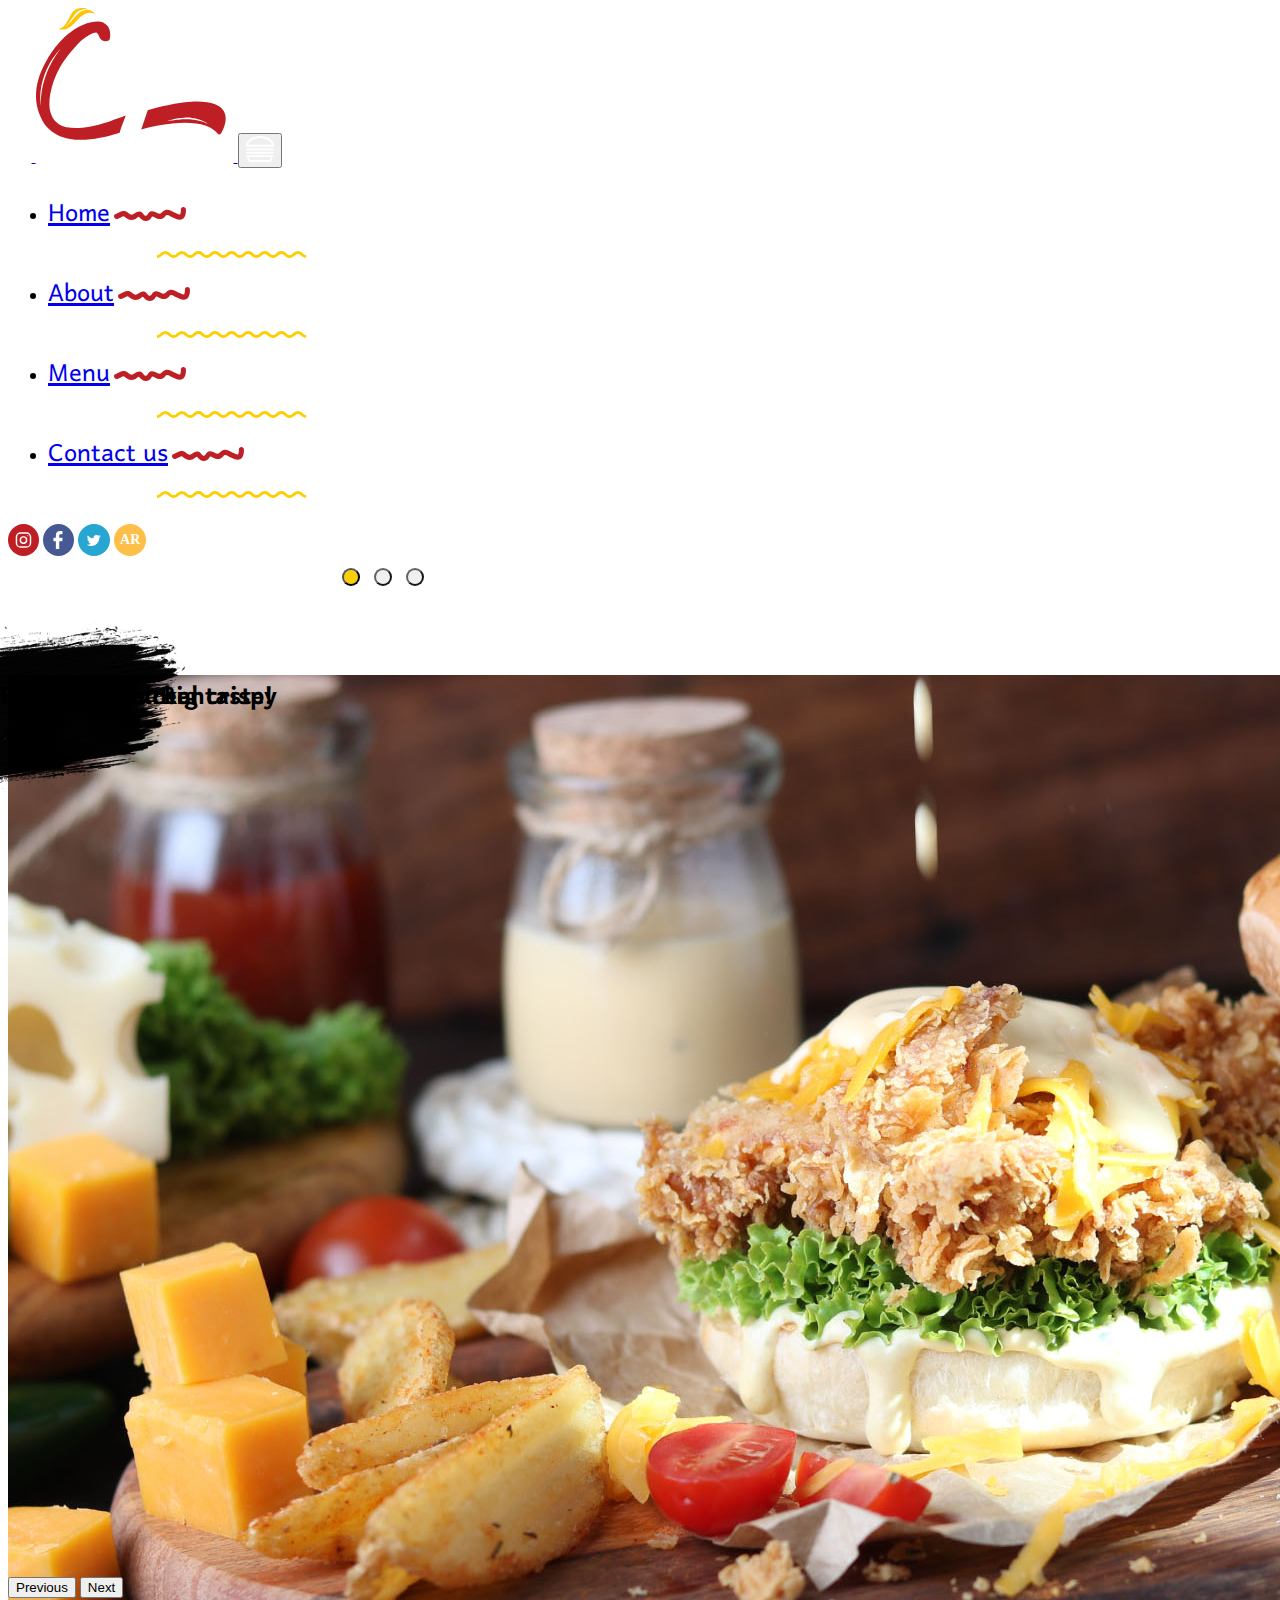
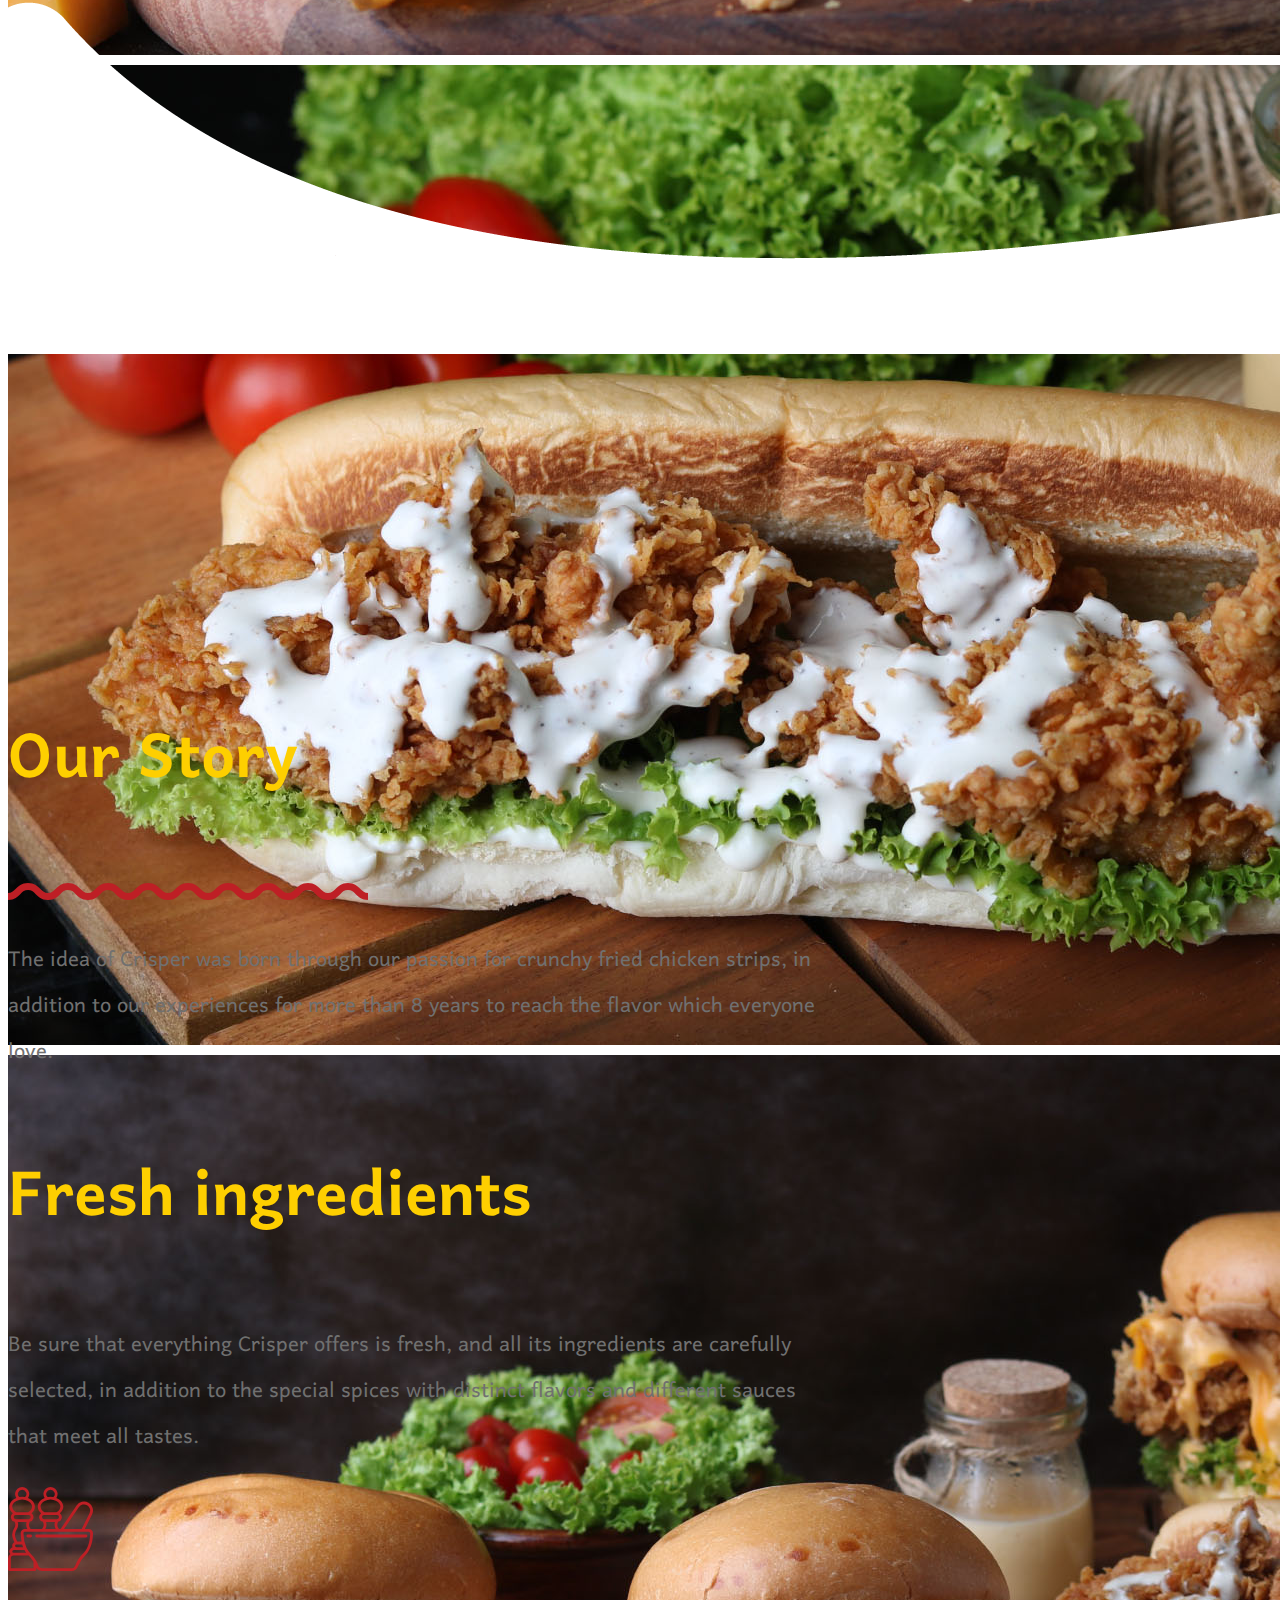
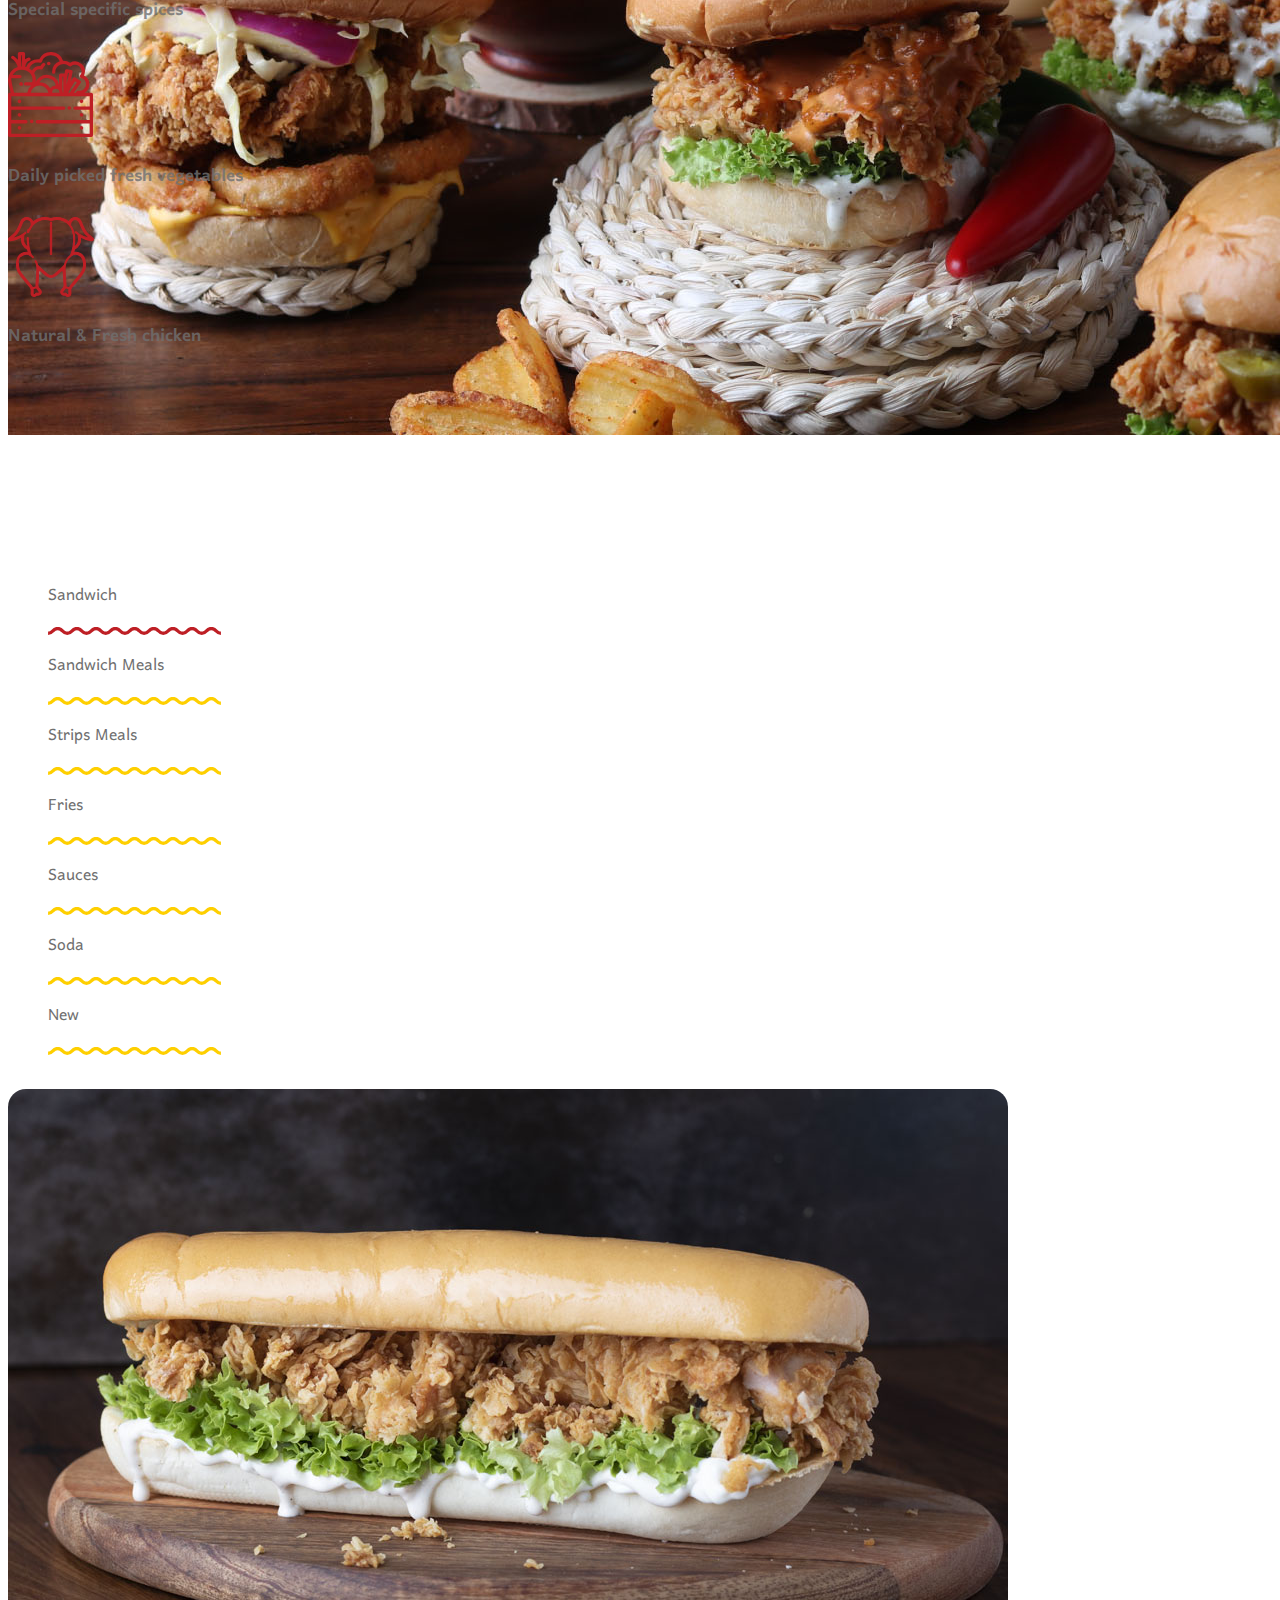
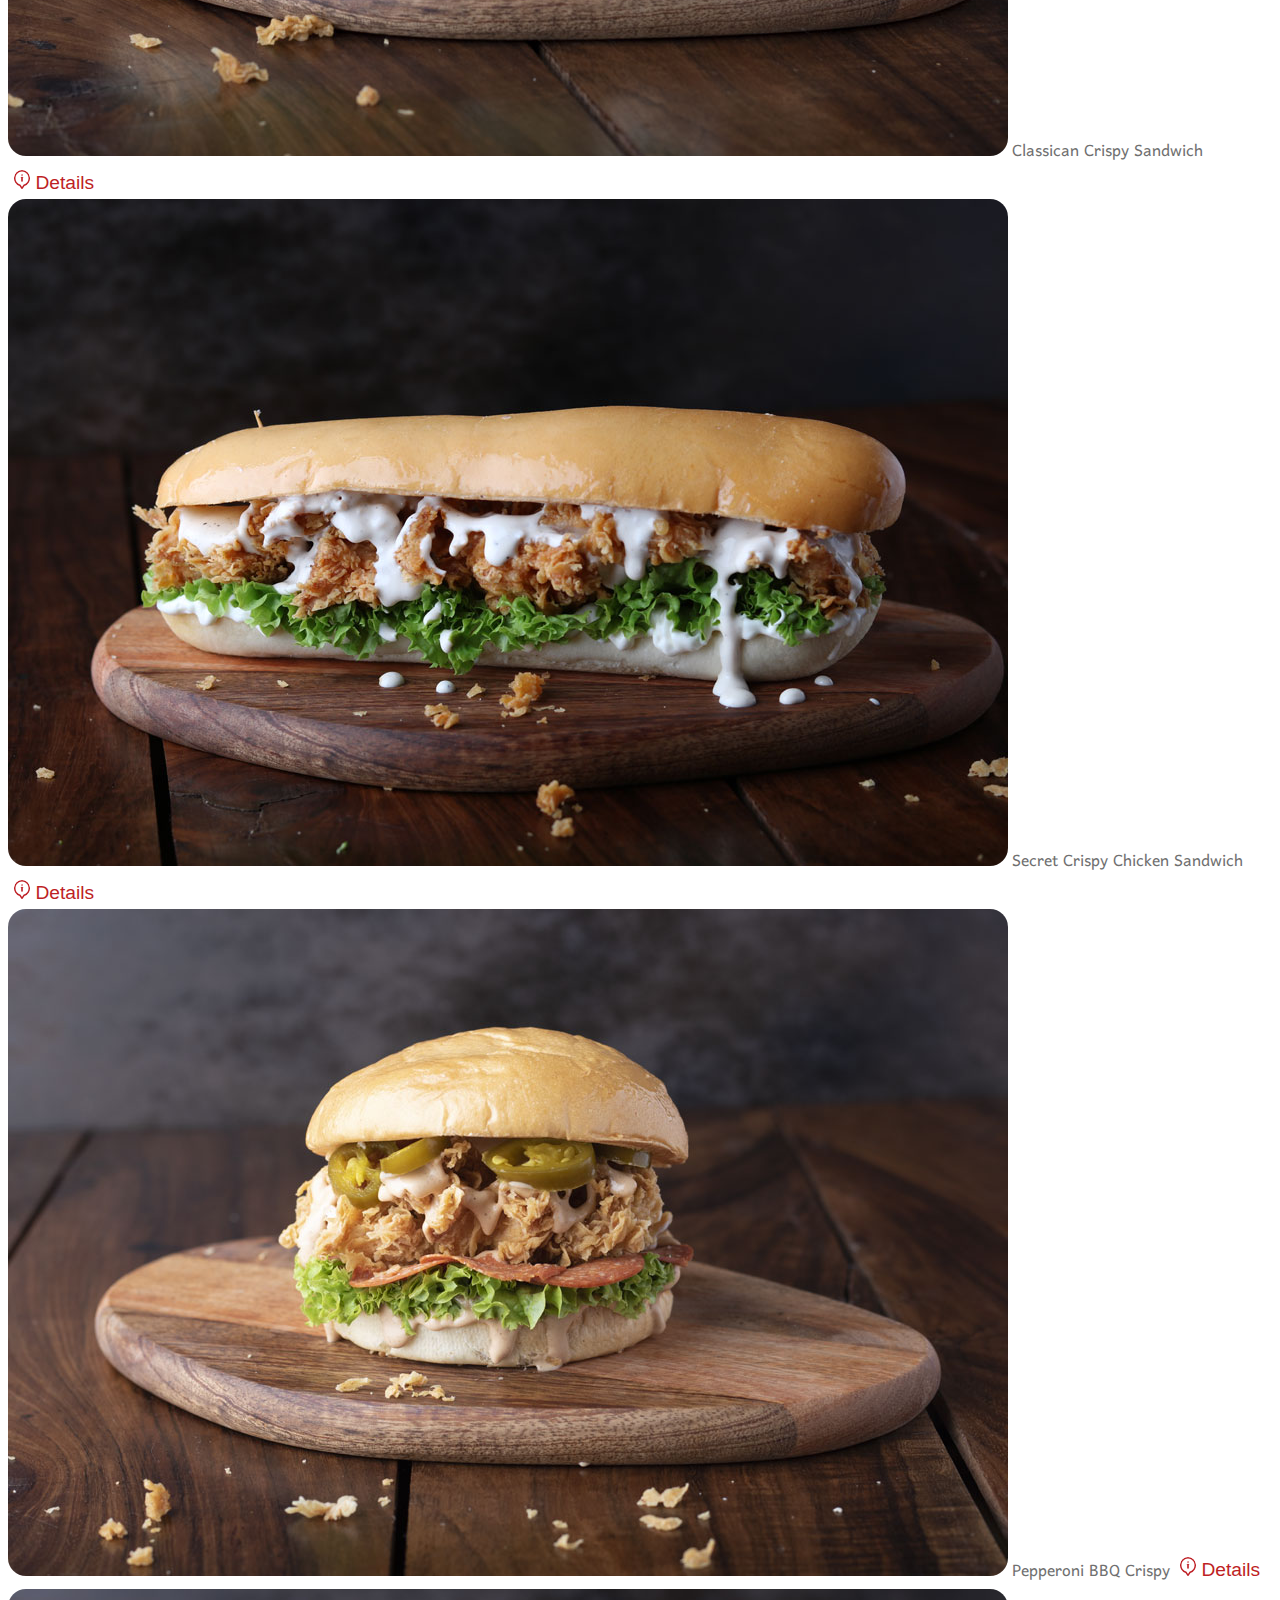
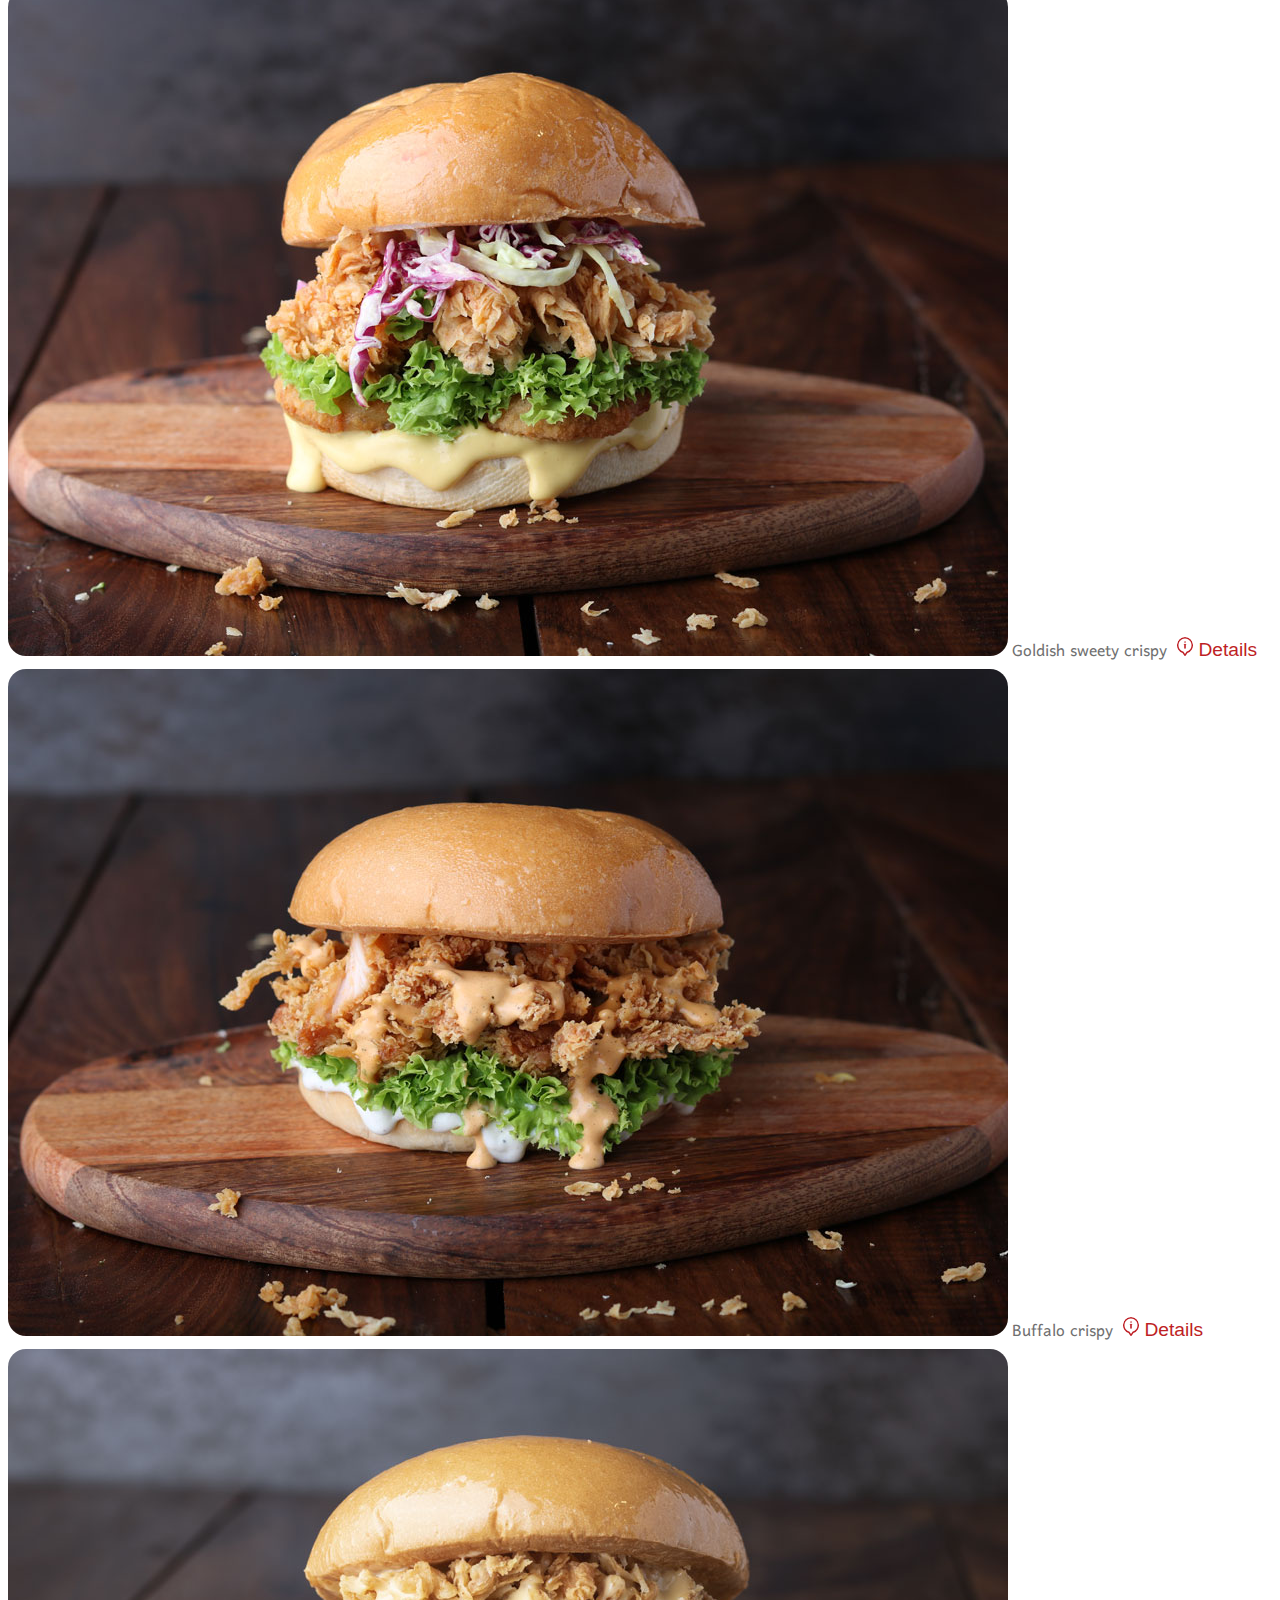
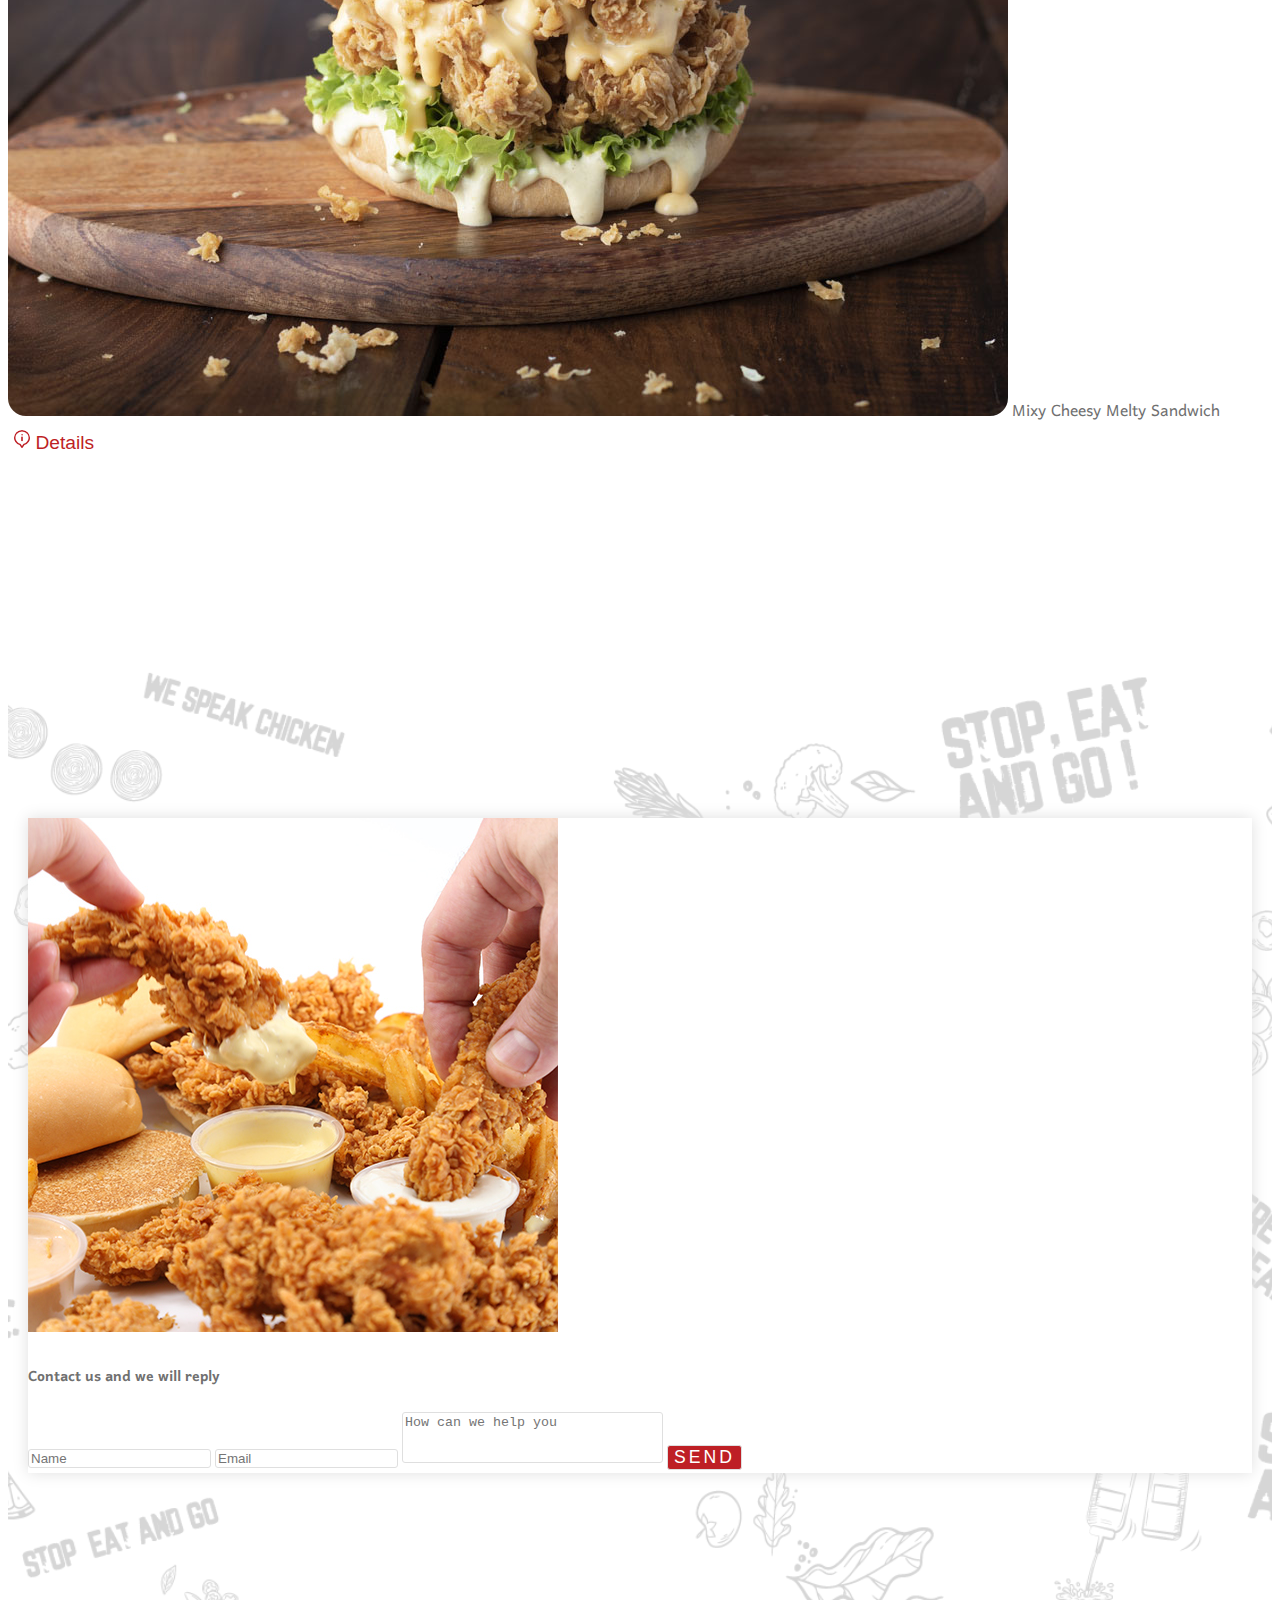
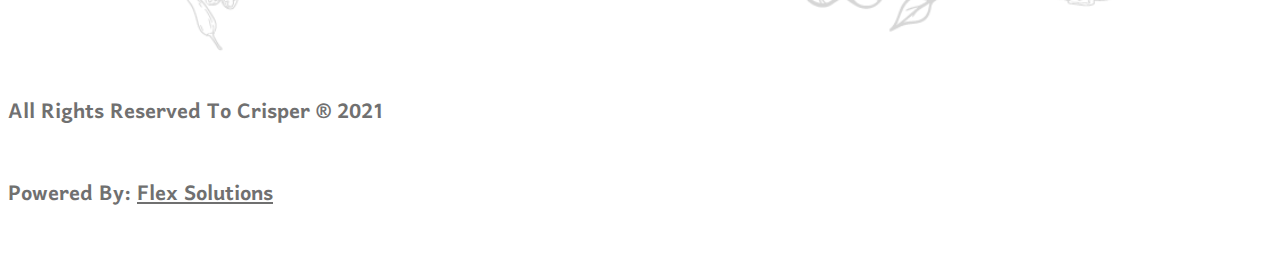
==== commit b2a29e20: "New" ====
--- a/index.html
+++ b/index.html
@@ -394,7 +394,7 @@
                             </svg>
                         </div>
                         <div class="mx-2 me-lg-0 mb-3 mb-lg-0">
-                            <li class="list mt-3 text-center text-lg-start">new</li>
+                            <li class="list mt-3 text-center text-lg-start">New</li>
                             <svg xmlns="http://www.w3.org/2000/svg" width="173" height="8.117" viewBox="0 0 173 8.117">
                                 <path class="zigzag-yr" id="path_yallow" data-name="Path 4249"
                                     d="M140.388,400.842A7.889,7.889,0,0,0,134.4,403.7c-1.108,1.092-1.909,1.881-3.619,1.881s-2.51-.789-3.619-1.881a7.718,7.718,0,0,0-11.985,0c-1.108,1.092-1.909,1.881-3.619,1.881s-2.51-.789-3.619-1.881a7.718,7.718,0,0,0-11.985,0c-1.108,1.092-1.909,1.881-3.619,1.881s-2.51-.789-3.619-1.881a7.718,7.718,0,0,0-11.985,0c-1.108,1.092-1.909,1.881-3.618,1.881s-2.51-.789-3.619-1.881a7.718,7.718,0,0,0-11.985,0c-1.108,1.092-1.909,1.881-3.619,1.881s-2.51-.789-3.619-1.881a7.718,7.718,0,0,0-11.985,0c-1.108,1.092-1.909,1.881-3.619,1.881s-2.51-.789-3.619-1.881a7.718,7.718,0,0,0-11.985,0c-1.108,1.092-1.909,1.881-3.619,1.881s-2.51-.789-3.618-1.881a7.888,7.888,0,0,0-5.992-2.854A7.888,7.888,0,0,0-.16,403.7c-1.108,1.092-1.909,1.881-3.619,1.881s-2.51-.789-3.618-1.881a7.888,7.888,0,0,0-5.992-2.854,7.888,7.888,0,0,0-5.992,2.854c-1.108,1.092-1.909,1.881-3.618,1.881v3.382a7.888,7.888,0,0,0,5.992-2.854c1.108-1.092,1.909-1.881,3.619-1.881s2.51.789,3.618,1.881a7.888,7.888,0,0,0,5.992,2.854,7.888,7.888,0,0,0,5.992-2.854c1.108-1.092,1.909-1.881,3.619-1.881s2.51.789,3.619,1.881a7.888,7.888,0,0,0,5.992,2.854,7.888,7.888,0,0,0,5.992-2.854c1.108-1.092,1.909-1.881,3.619-1.881s2.51.789,3.619,1.881a7.718,7.718,0,0,0,11.985,0c1.108-1.092,1.909-1.881,3.619-1.881s2.51.789,3.619,1.881a7.718,7.718,0,0,0,11.985,0c1.108-1.092,1.909-1.881,3.619-1.881s2.51.789,3.619,1.881a7.718,7.718,0,0,0,11.985,0c1.108-1.092,1.909-1.881,3.618-1.881s2.51.789,3.619,1.881a7.718,7.718,0,0,0,11.985,0c1.108-1.092,1.909-1.881,3.619-1.881s2.51.789,3.619,1.881a7.718,7.718,0,0,0,11.985,0c1.108-1.092,1.909-1.881,3.618-1.881s2.511.789,3.619,1.881a7.718,7.718,0,0,0,11.985,0c1.108-1.092,1.909-1.881,3.619-1.881s2.511.789,3.619,1.881A7.889,7.889,0,0,0,150,408.959v-3.382c-1.71,0-2.511-.789-3.619-1.881A7.889,7.889,0,0,0,140.388,400.842Z"
